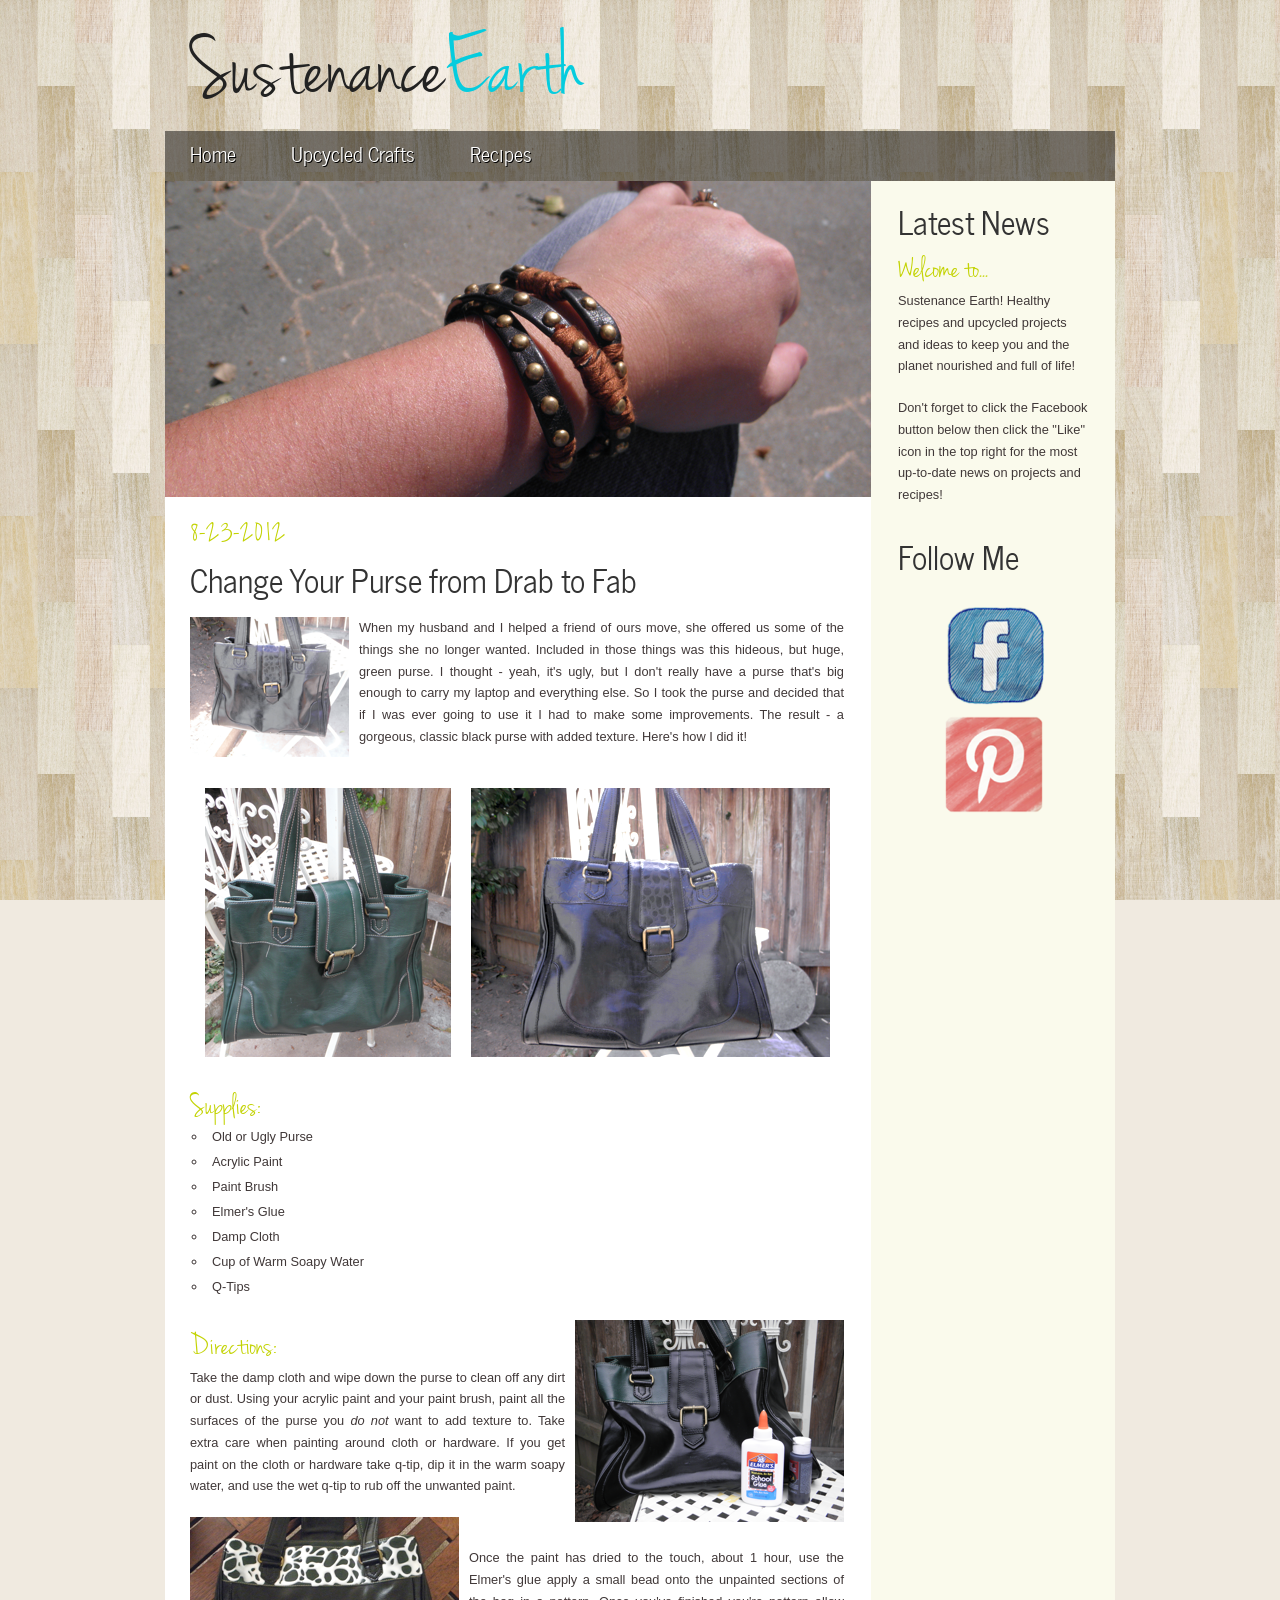
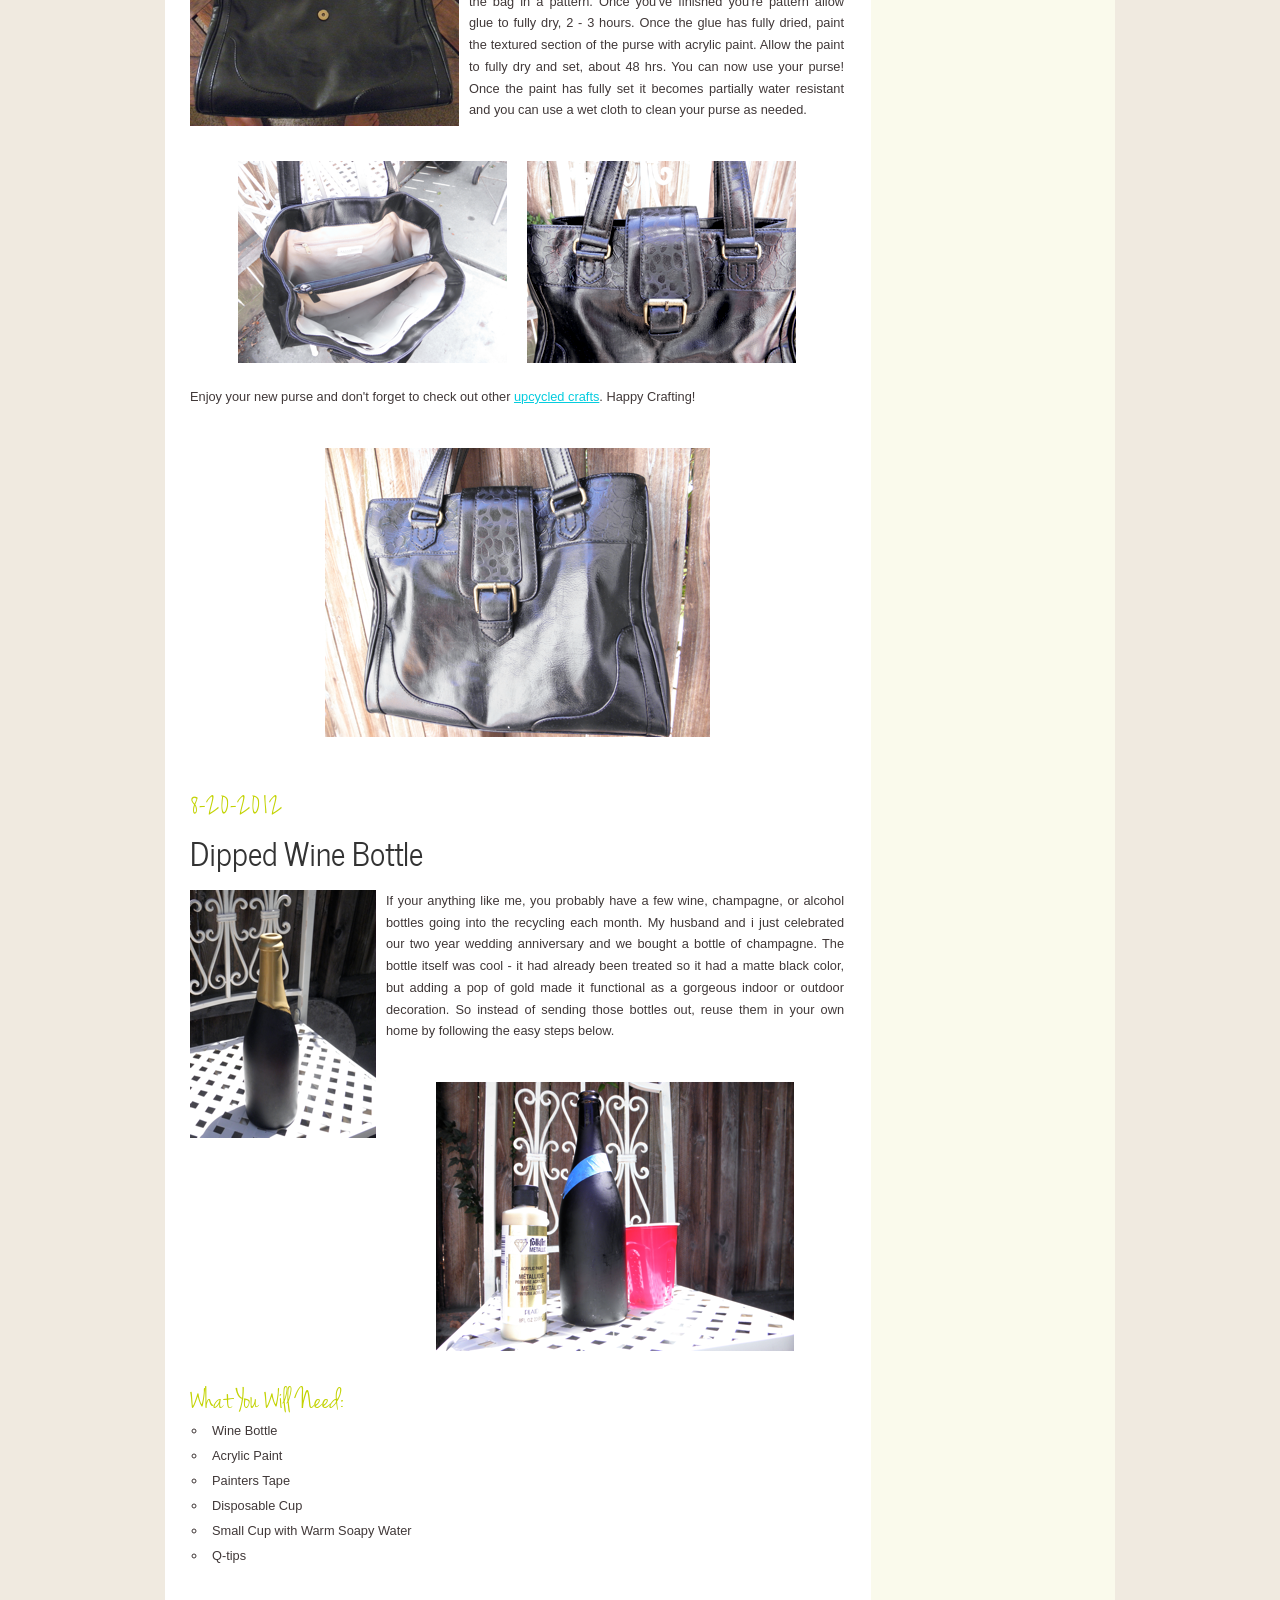
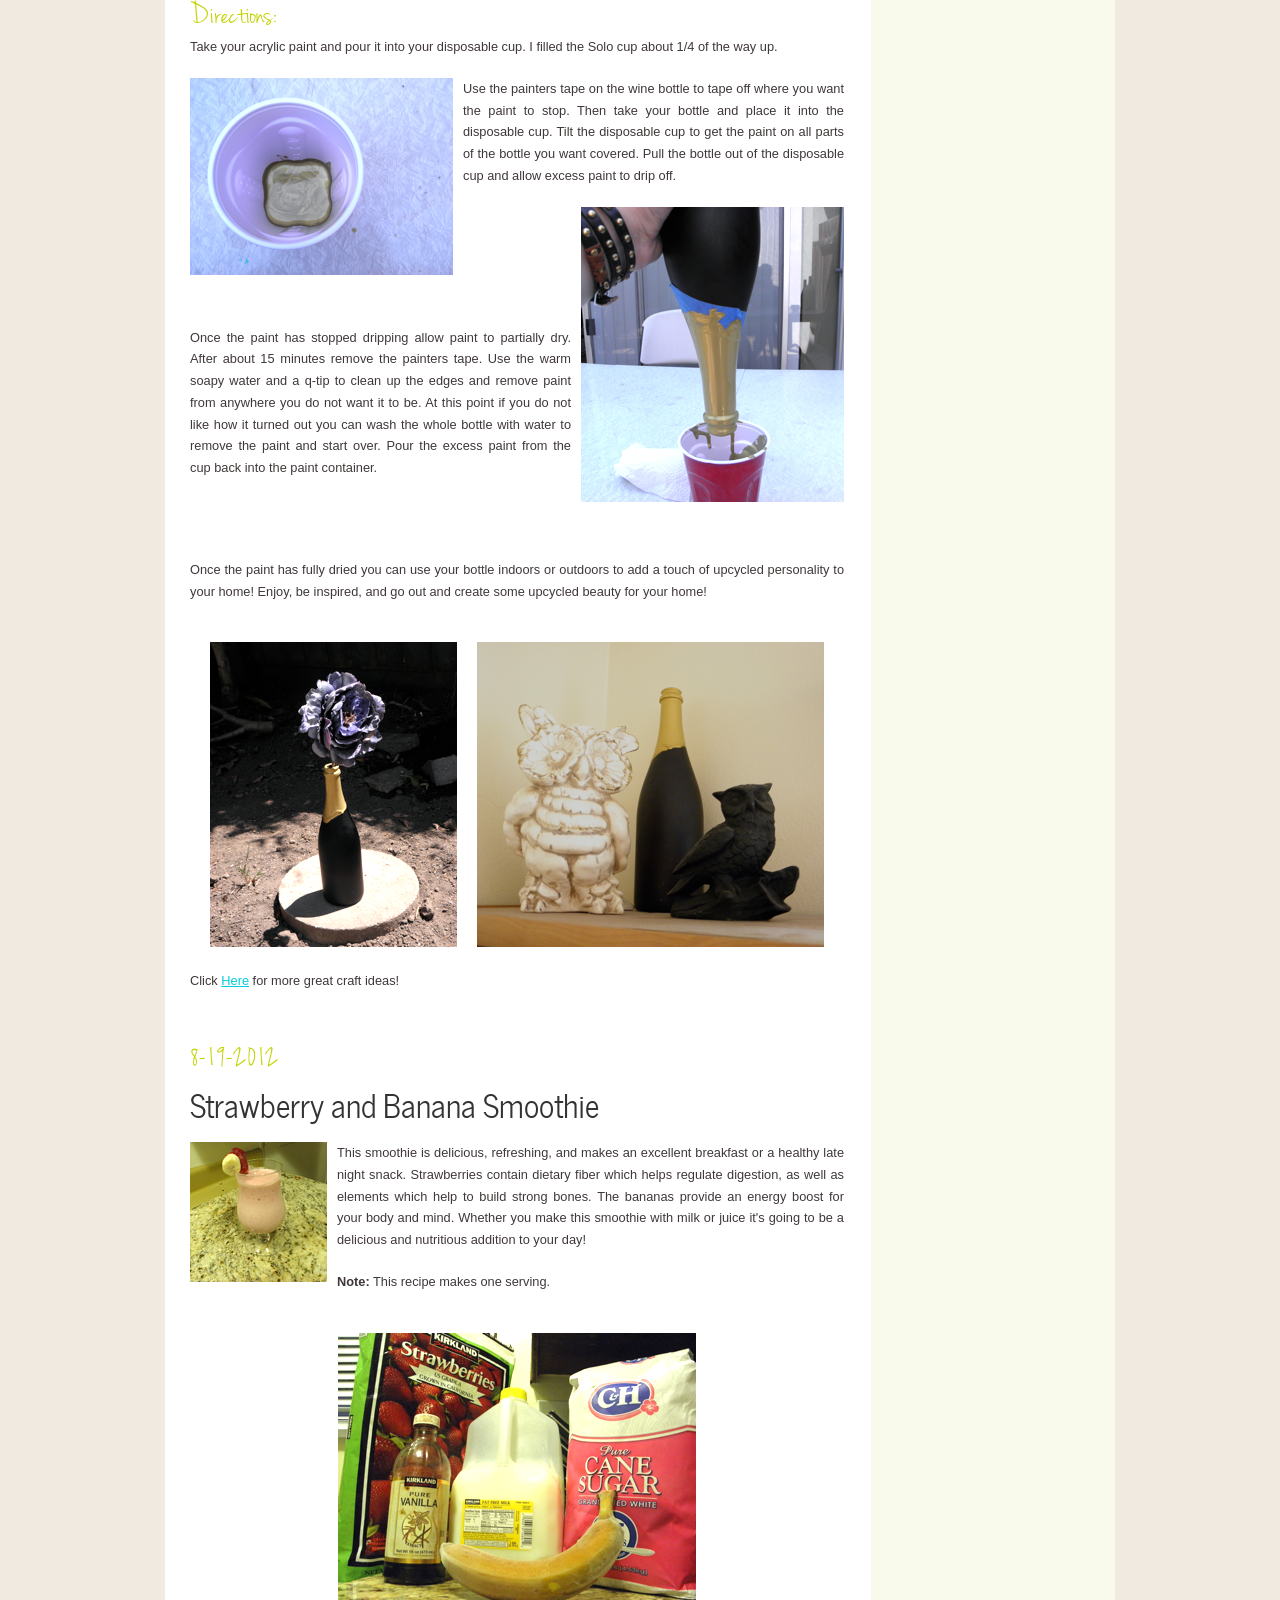
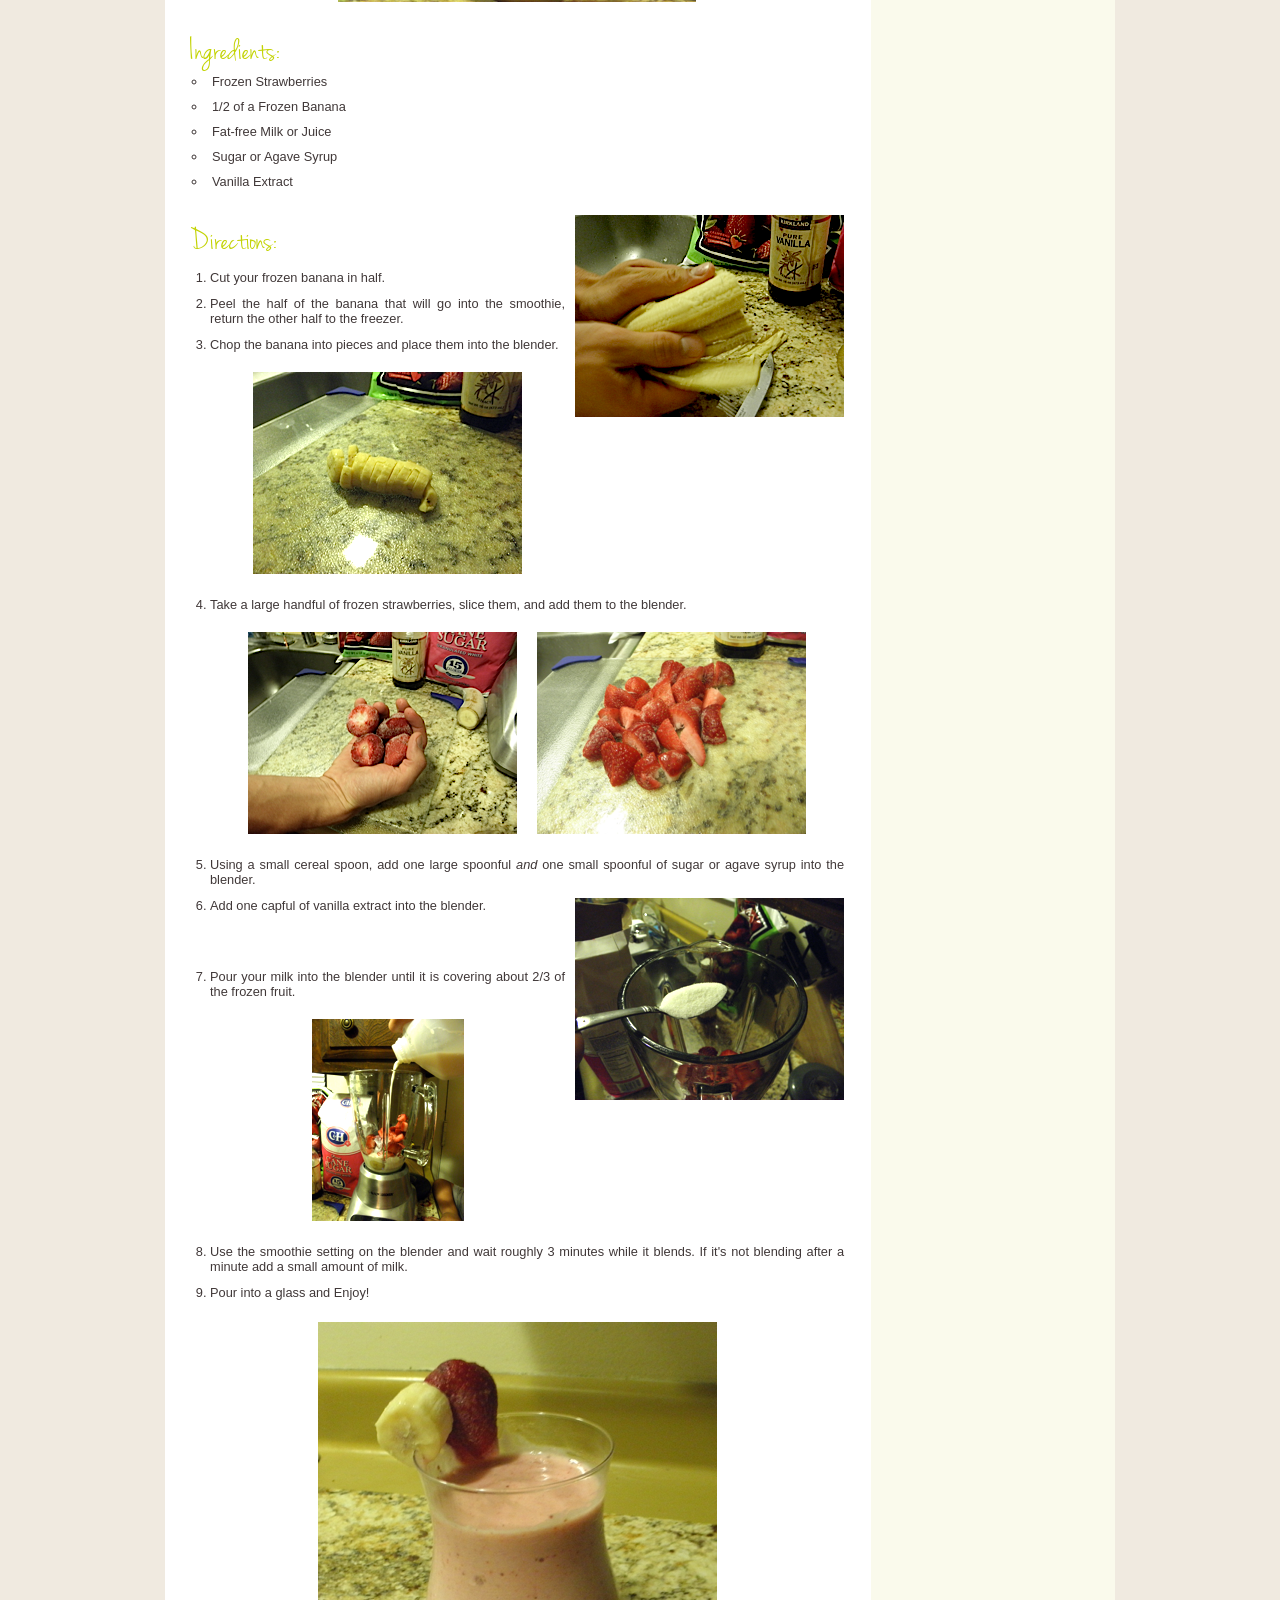
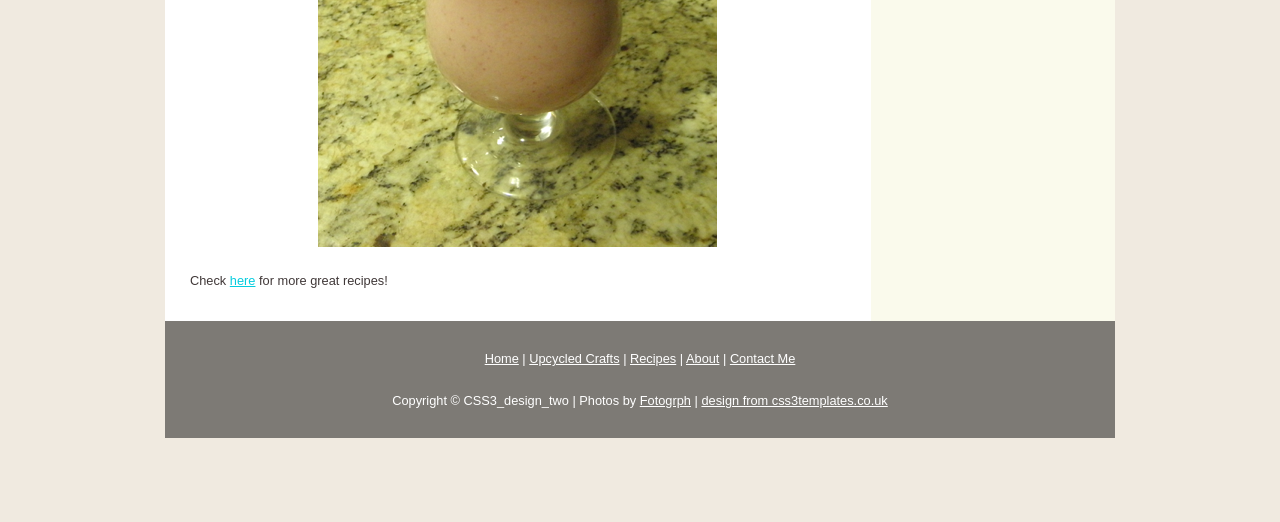
==== index.html @ 49e12008 "changed meta description and keywords on home page" ====
<!DOCTYPE HTML>
<html>

<head>
  <title>SustenanceEarth | Upcycled Crafts and Healthy Recipes</title>
  <meta name="description" content="Easy upcycled crafts and quick healthy recipes to keep you and the planet nourished and full of life." />
  <meta name="keywords" content="upcycled,crafts,recipes,healthy" />
  <meta http-equiv="content-type" content="text/html; charset=UTF-8" />
  <link rel="stylesheet" type="text/css" href="css/style.css" />
  <link rel="shortcut icon" href="images/earth_favicon.png" type="image/x-icon" />
  <!-- modernizr enables HTML5 elements and feature detects -->
  <script type="text/javascript" src="js/modernizr-1.5.min.js"></script>
</head>

<body>
  <div id="main">
    <header>
      <div id="logo">
        <!-- class="logo_colour", allows you to change the colour of the text -->
        <h1><a href="index.html">Sustenance<span class="logo_colour">Earth</span></a></h1>
      </div>
      <nav>
        <ul class="sf-menu" id="nav">
          <li><a href="index.html">Home</a></li>
	  <li><a href="crafts.html">Upcycled Crafts</a></li>          
          <li><a href="recipes.html">Recipes</a></li>
        </ul>
      </nav>
    </header>
    <div id="site_content">
      <div id="sidebar_container">
        <div class="sidebar">
          <h1>Latest News</h1>
          <h2>Welcome to...</h2>
          <p>Sustenance Earth! Healthy recipes and upcycled projects and ideas to keep you and the planet nourished and full of life!</p> 
	  <p>Don't forget to click the Facebook button below then click the "Like" icon in the top right for the most up-to-date news on projects and recipes!</p>
        </div>
        <div class="sidebar">
          <h1>Follow Me</h1>
          <div class="center">
		<a href="http://facebook.com/sustenanceearth"><img src="images/facebook_icon.png"/></a>
	  	<a href="https://pinterest.com/sustenanceearth"><img src="images/pinterest_icon.png"/></a>
	  </div>
        </div>
      </div>
      <div id="content">
        <ul class="slideshow">
          <li class="show"><a href="shoestrap.html"><img width="706" height="316" src="images/finished_bracelet_home.png" alt="Upcycled Shoe Strap Wrap Bracelet" /></a></li>
	  <li><a href="artichokepizza.html"><img width="706" height="316" src="images/apizza_cooked_home.png" alt="Artichoke and Sun Dried Tomato Pizza Recipe"/></a></li>	  
	  <li><a href="gold_winebottle.html"><img width="706" height="316" src="images/decorative_vase_home.png" alt="Upcycled Wine Bottle Vase"/></a></li>
	  <li><a href="purse_makeover.html"><img width="706" height="316" src="images/purse-makeover-home.png" alt="Drab to Fab Purse Makeover, Black Textured Purse"/></a></li>
        </ul>
    <div id="content_item">
	   <h2>8-23-2012</h2>
	   <h1>Change Your Purse from Drab to Fab</h1>
	   <span class="left"><img src="images/purse-makeover/finished-purse.png" alt="Completed Purse Makeover"/></span>
 		<p>When my husband and I helped a friend of ours move, she offered us some of the things she no longer wanted. Included in those things was this hideous, but huge, green purse. I thought - yeah, it's ugly, but I don't really have a purse that's big enough to carry my laptop and everything else. So I took the purse and decided that if I was ever going to use it I had to make some improvements. The result - a gorgeous, classic black purse with added texture. Here's how I did it!</p>
	    <span class="center"><span class="right-padded"><img src="images/purse-makeover/purse-before.png" alt="Green Purse Before Being Painted"/></span><img src="images/purse-makeover/after-purse.png" alt="Green Purse After Being Painted, Black with Texture."/></span>
		
		<h2>Supplies:</h2>
		 <ul>
               		<li>Old or Ugly Purse</li>
           		<li>Acrylic Paint</li>
           		<li>Paint Brush</li>
               		<li>Elmer's Glue</li>
			<li>Damp Cloth</li>
			<li>Cup of Warm Soapy Water</li>
			<li>Q-Tips</li>
        	 </ul>

	    <span class="right"><img src="images/purse-makeover/ready-for-texture.png" alt="Purse Painted Black Except for Top, Elmer's Glue, and Black Acrylic Paint Bottle"/></span>	
	 
		<h2>Directions:</h2>
			<p>Take the damp cloth and wipe down the purse to clean off any dirt or dust. Using your acrylic paint and your paint brush, paint all the surfaces of the purse you <i>do not</i> want            to add texture to. Take extra care when painting around cloth or hardware. If you get paint on the cloth or hardware take q-tip, dip it in the warm soapy water, and use the wet q-tip 				to rub off the unwanted paint.</p>
           	<span class="left"><img src="images/purse-makeover/texture.png" alt="Elmer's Glue on Purse to Add Texture"/></span>
		<br><br>
			<p>Once the paint has dried to the touch, about 1 hour, use the Elmer's glue apply a small bead onto the unpainted sections of the bag in a pattern. Once you've finished you're pattern allow glue to fully dry, 2 - 3 hours. Once the glue has fully dried, paint the textured section of the purse with acrylic paint. Allow the paint to fully dry and set, about 48 hrs. You can now use your purse! Once the paint has fully set it becomes partially water resistant and you can use a wet cloth to clean your purse as needed.</p>
		<span class="center"><span class="right-padded"><img src="images/purse-makeover/inside-bag.png" alt="Inside of the Paint Purse"/></span><img src="images/purse-makeover/closeup-texture.png" alt="Close Up of Texture on Painted Purse"/></span>
		<p>Enjoy your new purse and don't forget to check out other <a href="crafts.html">upcycled crafts</a>. Happy Crafting!</p>    
         <span class="center"><img src="images/purse-makeover/completed-purse.png" alt="Textured Black Upcycled Purse"/></span>
        </div> 
<div id="content_item">
	   <h2>8-20-2012</h2>
	   <h1>Dipped Wine Bottle</h1>
	   <span class="left"><img src="images/dipped_bottle/dipped_tiny.png" alt="Golden Paint Dipped Wine Bottle"/></span>
 		<p>If your anything like me, you probably have a few wine, champagne, or alcohol bottles going into the recycling each month. My husband and i just celebrated our two year wedding anniversary 			 and we bought a bottle of champagne. The bottle itself was cool - it had already been treated so it had a matte black color, but adding a pop of gold made it functional as a gorgeous 			 indoor or outdoor decoration. So instead of sending those bottles out, reuse them in your own home by following the easy steps below.  </p>
	   <span class="center"><img src="images/dipped_bottle/dipped_supplies.png" alt="Gold paint, Black Bottle, and Red SOLO Cup Supplies"/></span>
		<h2>What You Will Need:</h2>
		 <ul>
                   <li>Wine Bottle</li>
                   <li>Acrylic Paint</li>
	           <li>Painters Tape</li>
                   <li>Disposable Cup</li>
                   <li>Small Cup with Warm Soapy Water</li>  
                   <li>Q-tips</li>
                </ul>
		<h2>Directions:</h2>
                  <p>Take your acrylic paint and pour it into your disposable cup. I filled the Solo cup about 1/4 of the way up.</p>
	  <span class="left"><img src="images/dipped_bottle/paint_cup.png" alt="Gold Paint in Red SOLO Cup"/></span>
		  <p>Use the painters tape on the wine bottle to tape off where you want the paint to stop. Then take your bottle and place it into the disposable cup. Tilt the disposable cup to get the paint on all parts of the bottle you want covered. Pull the bottle out of the disposable cup and allow excess paint to drip off.</p>
	  <span class="right"><img src="images/dipped_bottle/allow_drip.png" alt="Dripping Paint off Golden Upcycled Wine Bottle"/></span>	
	  <br><br><br><br><br><br><br><br>
	  <p>Once the paint has stopped dripping allow paint to partially dry. After about 15 minutes remove the painters tape. Use the warm soapy water and a q-tip to clean up the edges and remove paint from  	      anywhere you do not want it to be. At this point if you do not like how it turned out you can wash the whole bottle with water to remove the paint and start over. Pour the excess paint from the 	      cup back into the paint container.</p>
	 <br><br><br><br>
         <p>Once the paint has fully dried you can use your bottle indoors or outdoors to add a touch of upcycled personality to your home! Enjoy, be inspired, and go out and create some upcycled   	       	 	        beauty for your home!</p>
	 <span class="center"><span class="right-padded"><img src="images/dipped_bottle/dipped_vase.png" alt="Upcycled Golden Wine Bottle Vase"/></span><img src="images/dipped_bottle/bottle_shelf.png" 		       alt="Upcycled Wine Bottle Color-Pop Decoration"/></span>
	 <p>Click <a hre="crafts.html">Here</a> for more great craft ideas!</p>
        </div>        
        <div id="content_item">
	   <h2>8-19-2012</h2>
	   <h1>Strawberry and Banana Smoothie</h1>
	   <span class="left"><img src="images/sb_smoothie/smoothie_tiny.png" alt="Strawberry Banana Smoothie in a Garnished Glass"/></span>
 		<p>This smoothie is delicious, refreshing, and makes an excellent breakfast or a healthy late night snack. Strawberries contain dietary fiber which helps regulate digestion, as well as 	 			elements which help to build strong bones. The bananas provide an energy boost for your body and mind. Whether you make this smoothie with milk or juice it's going to be a delicious 				and nutritious addition to your day!</p><p> <strong>Note:</strong> This recipe makes one serving.</p>
	    <span class="center"><img src="images/sb_smoothie/sb_ingredients.png" alt="Costco Ingredients, Frozen Strawberries, Frozen Banana, Fat Free Milk, Sugar, Vanilla Extract for Strawberry Banana 		               Smoothie"/></span>
		<h2>Ingredients:</h2>
		 <ul>
               		<li>Frozen Strawberries</li>
           		<li>1/2 of a Frozen Banana</li>
           		<li>Fat-free Milk or Juice</li>
               		<li>Sugar or Agave Syrup</li>
              		<li>Vanilla Extract</li>
        	 </ul>

	    <span class="right"><img src="images/sb_smoothie/peelbanana(small).png" alt="How to Peel the Frozen Banana"/></span>	
	 
		<h2>Directions:</h2>
		<ol>
           		<li>Cut your frozen banana in half. </li>
			<li> Peel the half of the banana that will go into the smoothie, return the other half to the freezer.</li>
			<li>Chop the banana into pieces and place them into the blender.</li>
		 <span class="center"><img src="images/sb_smoothie/chopped_bananas.png" alt="Chopped Frozen Banana"/></span>
			<li>Take a large handful of frozen strawberries, slice them, and add them to the blender.</li>
		 <span class="center"><span class="right-padded"><img src="images/sb_smoothie/strawberry_handful.png" alt="Handful of Frozen Strawberries"/></span><img src="images/sb_smoothie/chopped_strawberry.png" alt="Chopped up Frozen Strawberry for Strawberry Banana Smoothie"/></span>
			<li>  Using a small cereal spoon, add one large spoonful <i>and</i> one small spoonful of sugar or agave syrup into the blender.</li>
               <span class="right"><img src="images/sb_smoothie/sugar(small).png" alt="Tablespoon of Sugar for Strawberry Banana Smoothie"/></span>	
			<li>Add one capful of vanilla extract into the blender.</li>
		<br><br><br>		
           		<li>Pour your milk into the blender until it is covering about 2/3 of the frozen fruit.</li>
		<span class="center"><img src="images/sb_smoothie/pour_milk.png" alt="Pouring Milk for the Strawberry Banana Smoothie"/></span>
            		<li>Use the smoothie setting on the blender and wait roughly 3 minutes while it blends. If it's not blending after a minute add a small amount of milk.</li>
			<li>Pour into a glass and Enjoy!</li>
		</ol>
         <span class="center"><img src="images/sb_smoothie/finished_smoothie.png" alt="Strawberry Banana Smoothie Garnished with a Strawberry and Slice of Banana"/></span><p>Check <a href="recipes.html">here</a> for more great recipes!</p>
        </div>
      </div>
    </div>
    <footer>
      <p><a href="index.html">Home</a> | <a href="crafts.html">Upcycled Crafts</a> | <a href="recipes.html">Recipes</a> | <a href="about.html">About</a> | <a href="contact.php">Contact Me</a></p>
      <p>Copyright &copy; CSS3_design_two | Photos by <a href="http://www.fotogrph.com">Fotogrph</a> | <a href="http://www.css3templates.co.uk">design from css3templates.co.uk</a></p>
    </footer>
    <p>&nbsp;</p>
    <p>&nbsp;</p>
  </div>
  <!-- javascript at the bottom for fast page loading -->
  <script type="text/javascript" src="js/jquery.js"></script>
  <script type="text/javascript" src="js/jquery.easing-sooper.js"></script>
  <script type="text/javascript" src="js/jquery.sooperfish.js"></script>
  <script type="text/javascript" src="js/image_fade.js"></script>
  <script type="text/javascript">
    $(document).ready(function() {
      $('ul.sf-menu').sooperfish();
    });
  </script>
</body>
</html>
---- css/style.css ----
@font-face { 
  font-family: Jenna Sue; 
    src: url('../fonts/JennaSue-webfont.eot'); 
    src: local("Jenna Sue"), url('../fonts/JennaSue-webfont.ttf'); 
} 

@font-face { 
  font-family: News Cycle; 
    src: url('../fonts/NewsCycle-Regular.eot'); 
    src: local("News Cycle"), url('../fonts/NewsCycle-Regular.ttf'); 
} 

html { 
  height: 100%;
}

* { 
  margin: 0;
  padding: 0;
}

/* Jennies defined css */
span.right-padded {
    padding: 0 20px 0 0;
}

/* tell the browser to render HTML 5 elements as block */
article, aside, figure, footer, header, hgroup, nav, section { 
  display:block;
}

body { 
  font: normal .80em arial, sans-serif;
  background: #F0EAE0 url(../images/pattern.png) repeat fixed;
  color: #403838;
}

p { 
  padding: 0 0 20px 0;
  line-height: 1.7em;
}

img { 
  border: 0;
}

h1, h2, h3, h4, h5, h6 { 
  font: normal 170% arial, sans-serif;
  color: #444;
  margin: 0;
  padding: 15px 0 5px 0;
}

h1 { 
  color: #333;
  font: 250% 'News Cycle', arial, sans-serif;
  padding: 0 0 16px 0;
}

h2 { 
  font: normal 250% 'Jenna Sue', arial, sans-serif;
  color: #C3D303;  
  margin: 0 0 0 0;
  padding: 10px 0 5px 0;
}

h3 { 
  font: normal 225% 'Jenna Sue', arial, sans-serif;}

h4, h5, h6 { 
  margin: 0;
  padding: 0 0 5px 0;
  font: normal 110% arial, sans-serif;
  color: #B60000;
  line-height: 1.5em;
}

h5, h6 { 
  font: italic 95% arial, sans-serif;
  color: #888;
  padding-bottom: 15px;
}

h6 { 
  color: #362C20;
}

a, a:hover { 
  background: transparent;
  outline: none;
  text-decoration: underline;
  color: #05CCDE;
}

a:hover { 
  text-decoration: none;
  color: #403838;
}

blockquote { 
  margin: 20px 0; 
  padding: 10px 20px 0 20px;
  border: 1px solid #E5E5DB;
  background: #FFF;
}

ul { 
  margin: 2px 0 22px 17px;
}

ul li { 
  list-style-type: circle;
  margin: 0 0 6px 0; 
  padding: 0 0 4px 5px;
}

ol { 
  margin: 8px 0 22px 20px;
}

ol li { 
  margin: 0 0 11px 0;
}

.left { 
  float: left;
  width: auto;
  margin-right: 10px;
}

.right { 
  float: right; 
  width: auto;
  margin-left: 10px;
}

.center { 
  display: block;
  text-align: center;
  margin: 20px auto;
}

#main, header, #logo, nav, #site_content, footer { 
  margin-left: auto; 
  margin-right: auto;
}

#main { 
  width: 950px;
  margin: 20px auto;
}

#header { 
  width: 950px;
  height: 150px;
}

#logo { 
  width: 900px;
  position: relative;
  height: 50px;
  background: transparent;
  padding: 5px 25px;
}

#logo h1 {
  float: left;
  font: normal 700% 'Jenna Sue', arial, sans-serif;
}

#logo h1 a {
  text-decoration: none;
  color: #222;
}

#logo h1 a .logo_colour { 
  color: #05CCDE;
}



nav { 
  float: left;
  height: 50px;
  width: 950px;
  margin: 1px auto 0 auto;
  background: url(../images/transparent.png);
} 

#site_content { 
  width: 950px;
  overflow: hidden;
  margin: 44px auto 0 auto;
  padding: 0px 0px 0px 0px;
  background: #FFF url(../images/site_content.png) repeat-y;
  border-top: 0;
  border-bottom: 0;
} 

#sidebar_container { 
  float: right;
  width: 224px;
  padding: 10px 10px 20px 10px;
}

.sidebar { 
  float: right;
  padding: 0 15px;
  width: 192px;
  margin: 0;
}

.sidebar h1 { 
  padding: 5px 0 0 0;
  margin: 0;
}

#content { 
  text-align: justify;
  width: 706px;
  padding: 0;
  margin: 0;
}

#content_item { 
  width: 654px;
  padding: 10px 0 10px 25px;
}

/* styling for the slideshow on the homepage */
ul.slideshow {
  width: 706px;
  height: 316px;
  overflow: hidden;
  position: relative;
  margin: 0;
  padding: 0;}
  
ul.slideshow li {
  position: absolute;
  margin: 0;
  padding: 0;
  left: 0;
  right: 0;
  list-style: none;}
 
ul.slideshow li.show {
  z-index: 500;}
 
ul img {
  border: none;}
 
footer { 
  width: 950px;
  font: normal 100% arial, sans-serif;
  height: 85px;
  padding: 27px 0 5px 0;
  text-align: center; 
  color: #FFF;
  line-height: 14px;
  background: transparent url(../images/transparent.png) repeat;
}

footer a, footer a:hover { 
  color: #FFF;
  text-decoration: underline;
}

footer a:hover { 
  color: #FFF;
  text-decoration: none;
}

.form_settings { 
  margin: 15px 0 0 0;
}

.form_settings p { 
  padding: 0 0 4px 0;
}

.form_settings span { 
  float: left; 
  width: 200px; 
  text-align: left;
}
  
.form_settings input, .form_settings textarea { 
  padding: 5px; 
  width: 299px; 
  font: 100% arial; 
  border: 1px solid #E5E5DB; 
  background: #FFF; 
  color: #47433F;
  border-radius: 7px 7px 7px 7px;
  -moz-border-radius: 7px 7px 7px 7px;
  -webkit-border: 7px 7px 7px 7px;  
}
  
.form_settings .submit { 
  font: 160% 'News Cycle', arial, sans-serif; 
  border: 0; 
  width: 99px; 
  margin: 0 0 0 212px; 
  height: 33px;
  padding: 0 0 6px 0;
  cursor: pointer; 
  background: #222; 
  color: #FFF;
  border-radius: 7px 7px 7px 7px;
  -moz-border-radius: 7px 7px 7px 7px;
  -webkit-border: 7px 7px 7px 7px;  
}

.form_settings textarea, .form_settings select { 
  font: 100% arial; 
  width: 299px;
}

.form_settings select { 
  width: 310px;
}

.form_settings .checkbox { 
  margin: 4px 0; 
  padding: 0; 
  width: 14px;
  border: 0;
  background: none;
}

.separator { 
  width: 100%;
  height: 0;
  border-top: 1px solid #D9D5CF;
  border-bottom: 1px solid #FFF;
  margin: 0 0 20px 0;
}
  
table { 
  margin: 10px 0 30px 0;
}

table tr th, table tr td { 
  background: #3B3B3B;
  color: #FFF;
  padding: 7px 4px;
  text-align: left;
}
  
table tr td { 
  background: #FFF;
  color: #47433F;
  border-top: 1px solid #ddd;
}



/**
Stylesheet for SooperFish by www.SooperThemes.com
Author: Jurriaan Roelofs
**/

/* Configuration of menu width */
html body ul.sf-menu ul,html body ul.sf-menu ul li { 
  width: 220px;
}

html body ul.sf-menu ul ul 
{ margin: 0 0 0 220px;
}

/* Framework for proper showing/hiding/positioning */
ul.sf-menu,ul.sf-menu * { 
  margin: 0;
  padding: 0;
}

ul.sf-menu { 
  display: block;
  position: relative;
}
  
ul.sf-menu li { 
  display: block;
  list-style: none;
  float: left;
  position: relative;
}
  
ul.sf-menu li:hover { visibility: inherit; /* fixes IE7 'sticky bug' */ }

ul.sf-menu a { 
  display: block;
  position: relative;
}
  
ul.sf-menu ul { 
  position: absolute;
  left: 0;
  width: 150px; 
  top: auto;
  left: -999999px;
}
  
ul.sf-menu ul a { 
  zoom: 1; /* IE6/7 fix */ 
}

ul.sf-menu ul li { 
  float: left; /* Must always be floated otherwise there will be a rogue 1px margin-bottom in IE6/7 */
  width: 150px;
}
  
ul.sf-menu ul ul { 
  top: 0;
  margin: 0 0 0 150px;
}

ul.sf-menu li:hover ul,ul.sf-menu li:focus ul,ul.sf-menu li.sf-hover ul, 
ul.sf-menu ul li:hover ul,ul.sf-menu ul li:focus ul,ul.sf-menu ul li.sf-hover ul,
ul.sf-menu ul ul li:hover ul,ul.sf-menu ul ul li:focus ul,ul.sf-menu ul ul li.sf-hover ul,
ul.sf-menu ul ul ul li:hover ul,ul.sf-menu ul ul ul li:focus ul,ul.sf-menu ul ul ul li.sf-hover ul { 
  left: auto;
}
  
ul.sf-menu li:hover ul ul,ul.sf-menu li:focus ul ul,ul.sf-menu li.sf-hover ul ul,
ul.sf-menu ul li:hover ul ul,ul.sf-menu ul li:focus ul ul,ul.sf-menu ul li.sf-hover ul ul,
ul.sf-menu ul ul li:hover ul ul,ul.sf-menu ul ul li:focus ul ul,ul.sf-menu ul ul li.sf-hover ul ul,
ul.sf-menu ul ul ul li:hover ul ul,ul.sf-menu ul ul ul li:focus ul ul,ul.sf-menu ul ul ul li.sf-hover ul ul { 
  left: -999999px;
}

/* autoArrows CSS */
span.sf-arrow { 
  width: 7px;
  height: 7px;
  position: absolute;
  top: 23px;
  right: 5px;
  display: block;
  background: url(../images/arrows-white.png) no-repeat 0 0;
  overflow: hidden; /* making sure IE6 doesn't overflow and expand the box */
  font-size: 1px;
}

ul ul span.sf-arrow { 
  right: 10;
  top: 25px;
  background-position: 0 100%;
}

/* theming the menu */
ul#nav { 
  float: left;
}

ul#nav ul { 
  background: url(../images/menu_hover.png) repeat;
  padding-bottom: 15px;
  margin-top: 2px;
}

ul#nav li a { 
  padding: 6px 25px 12px 25px;
  font: 160% 'News Cycle', arial, sans;
  text-shadow: 1px 1px #000;
  text-decoration: none;
  color: #FFF;
  margin-right: 5px;
}

ul#nav ul li a { 
  padding: 7px 25px 7px 25px;
}

ul#nav li a:hover,ul#nav li a:focus { 
  color: #05CCDE;
}
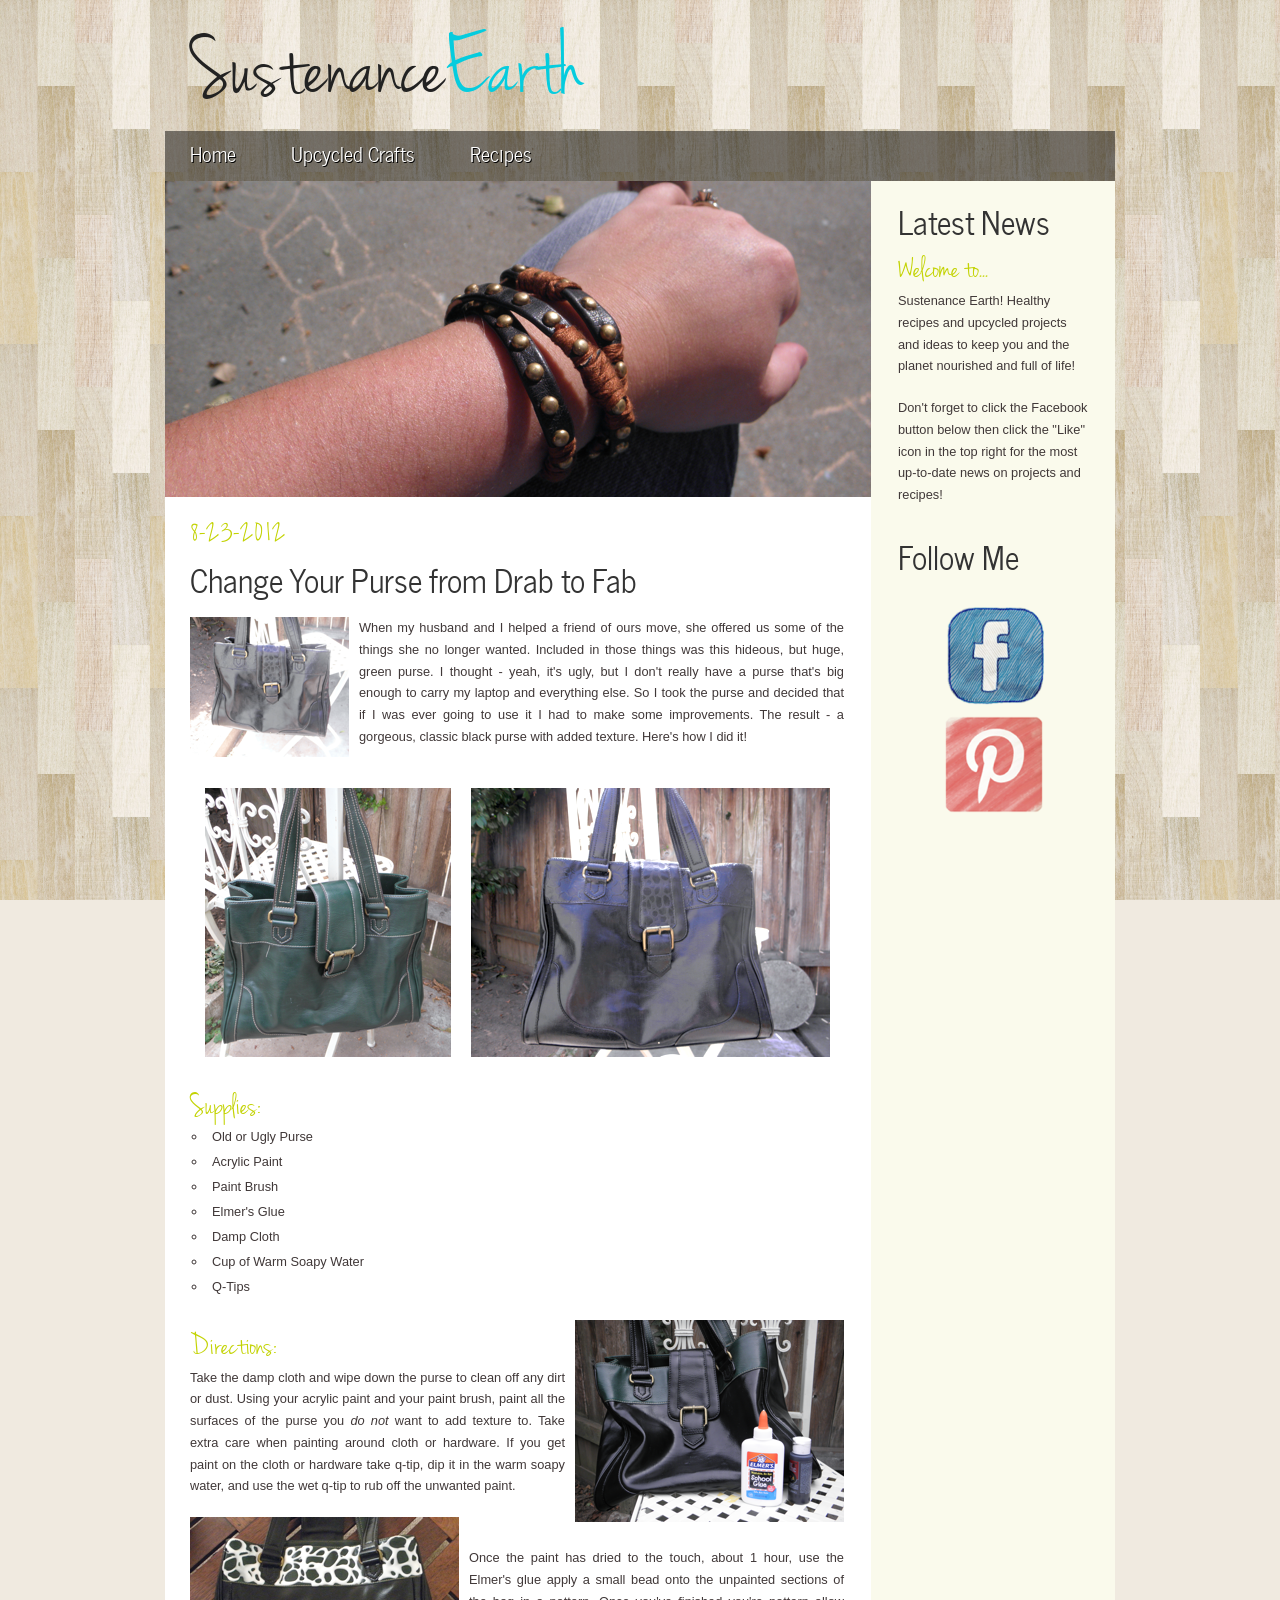
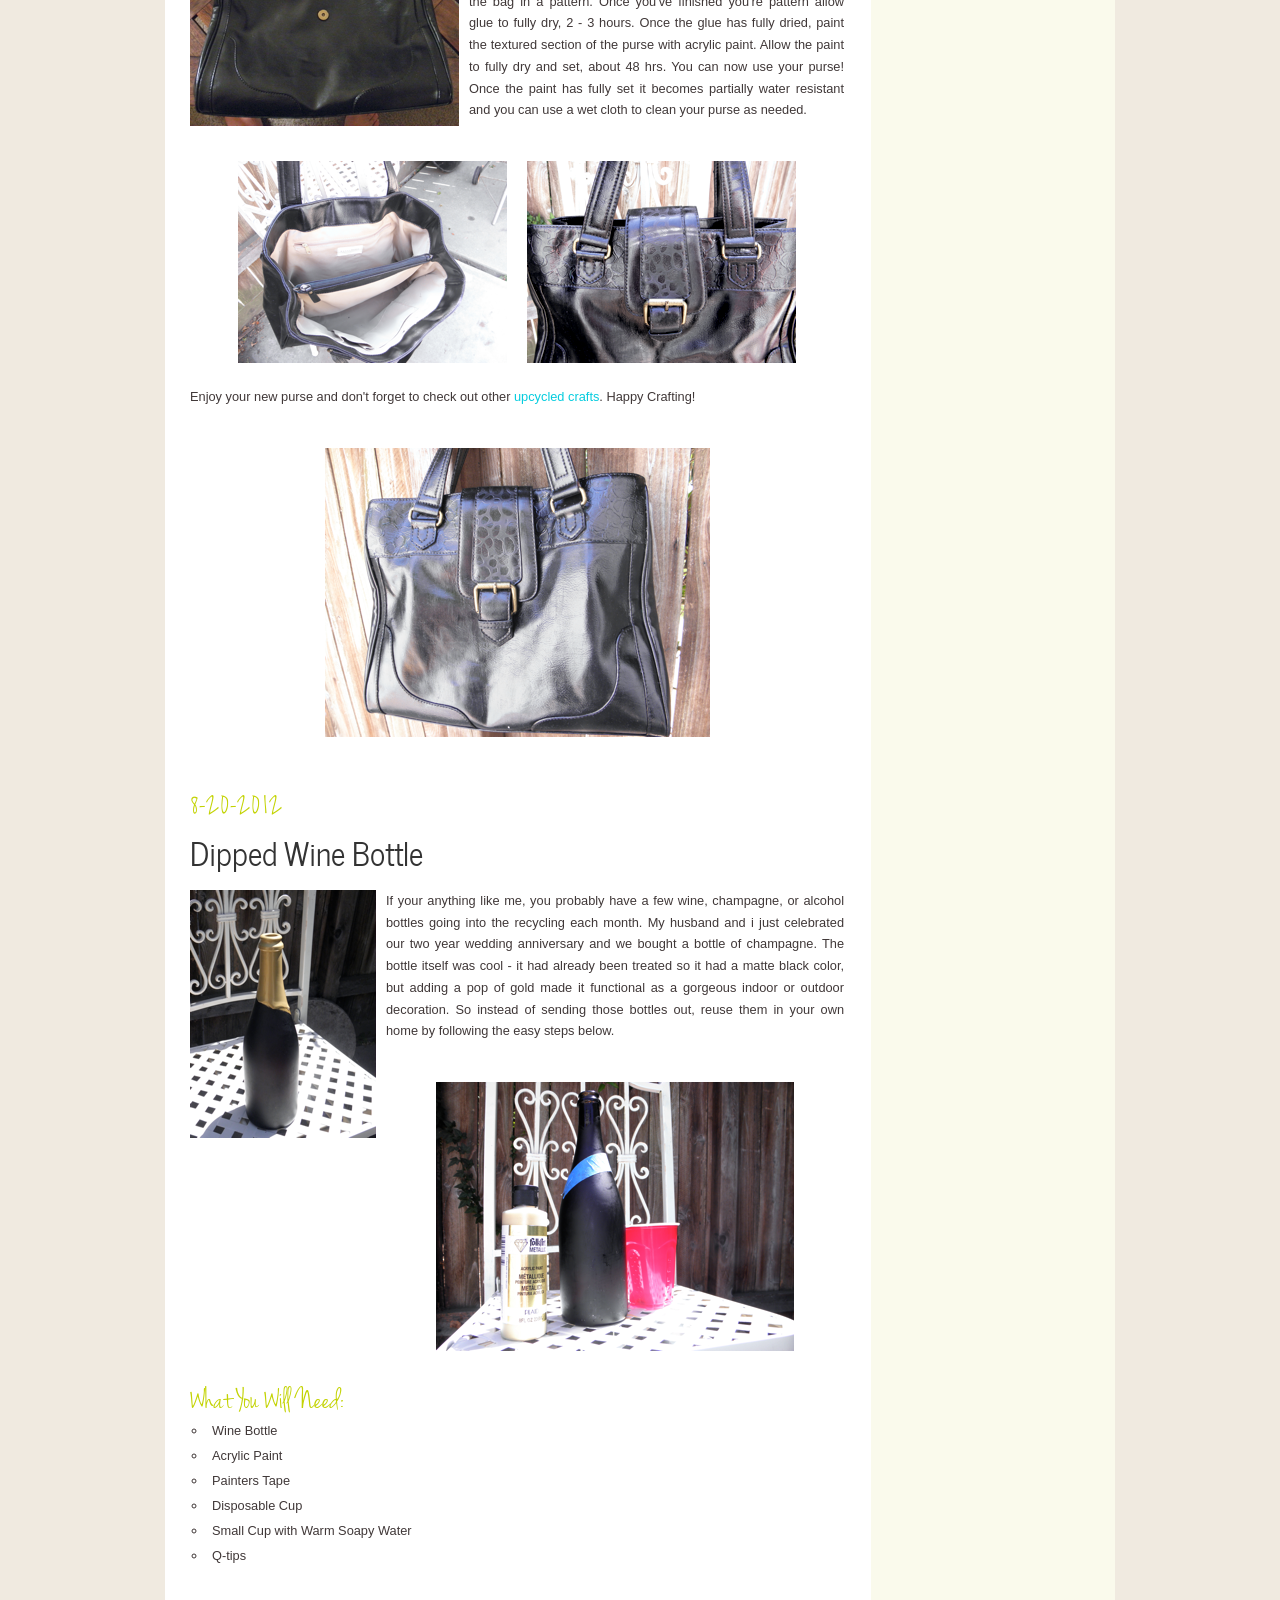
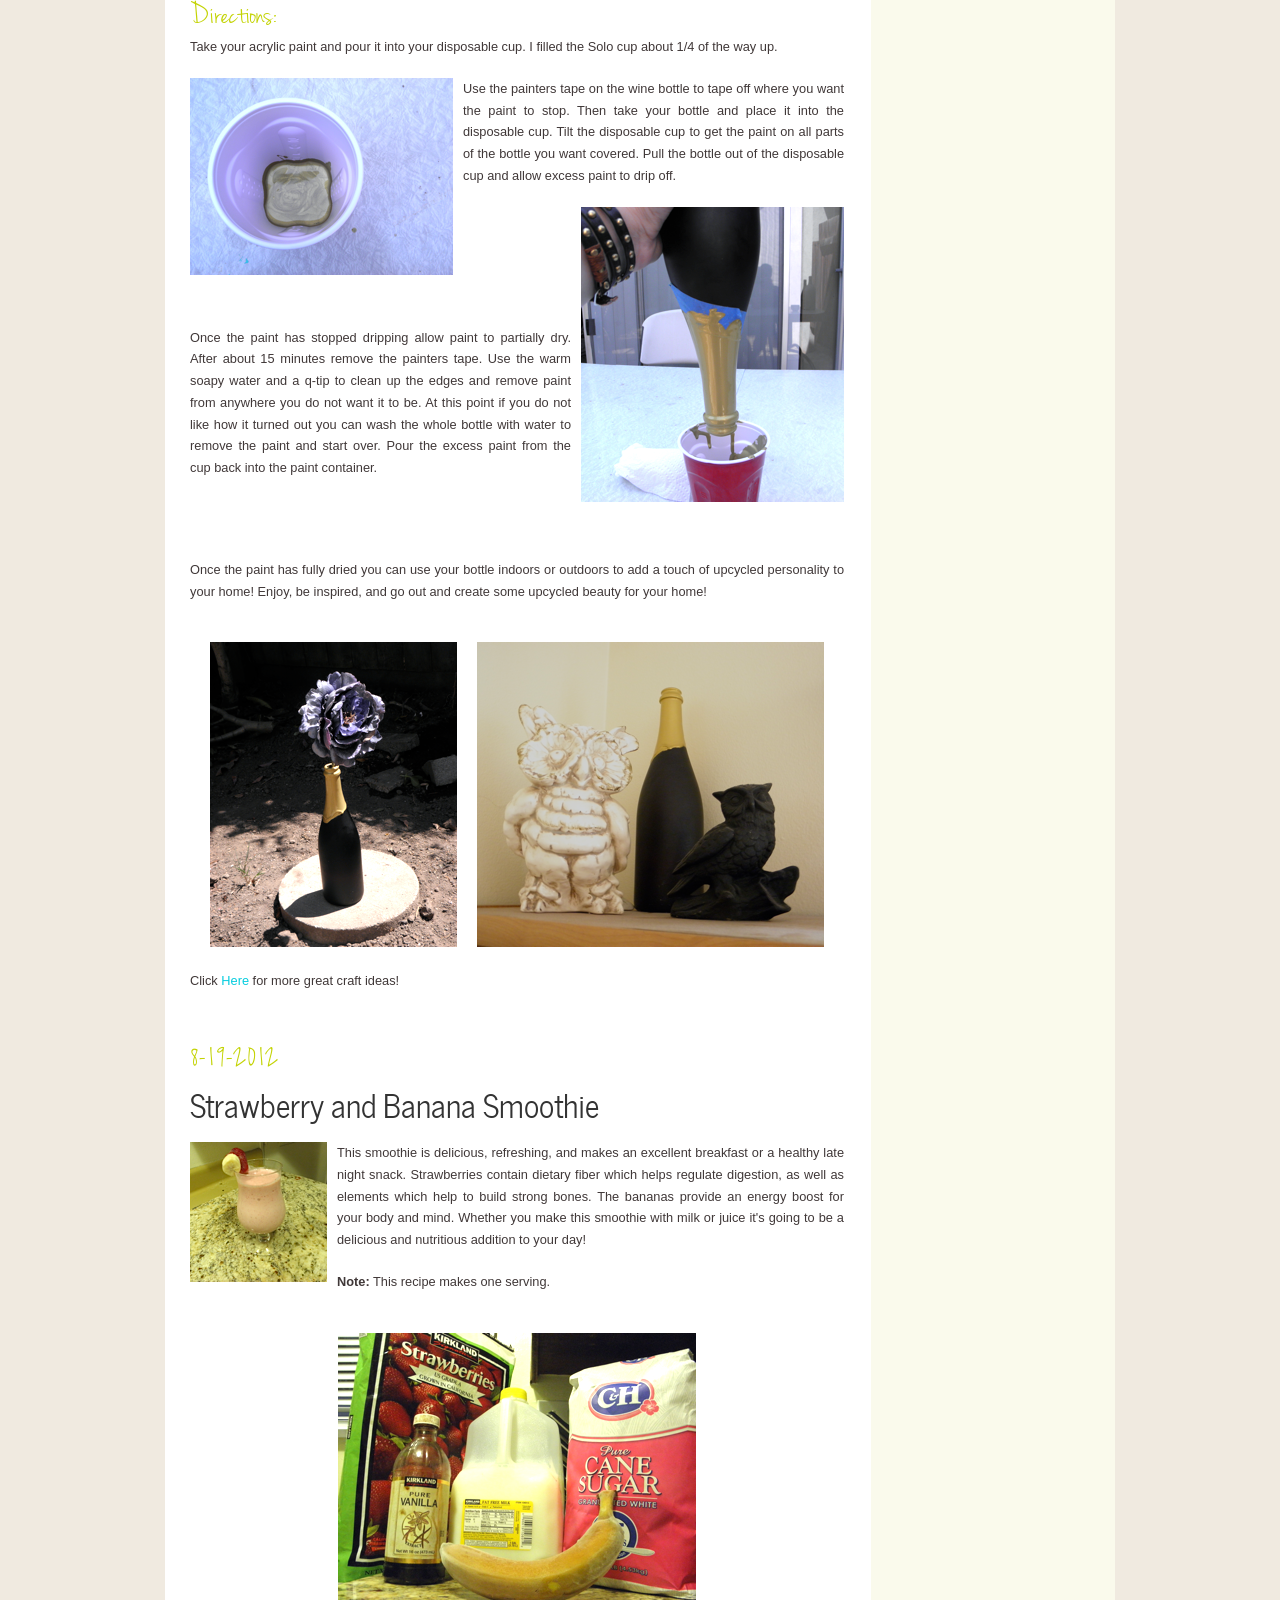
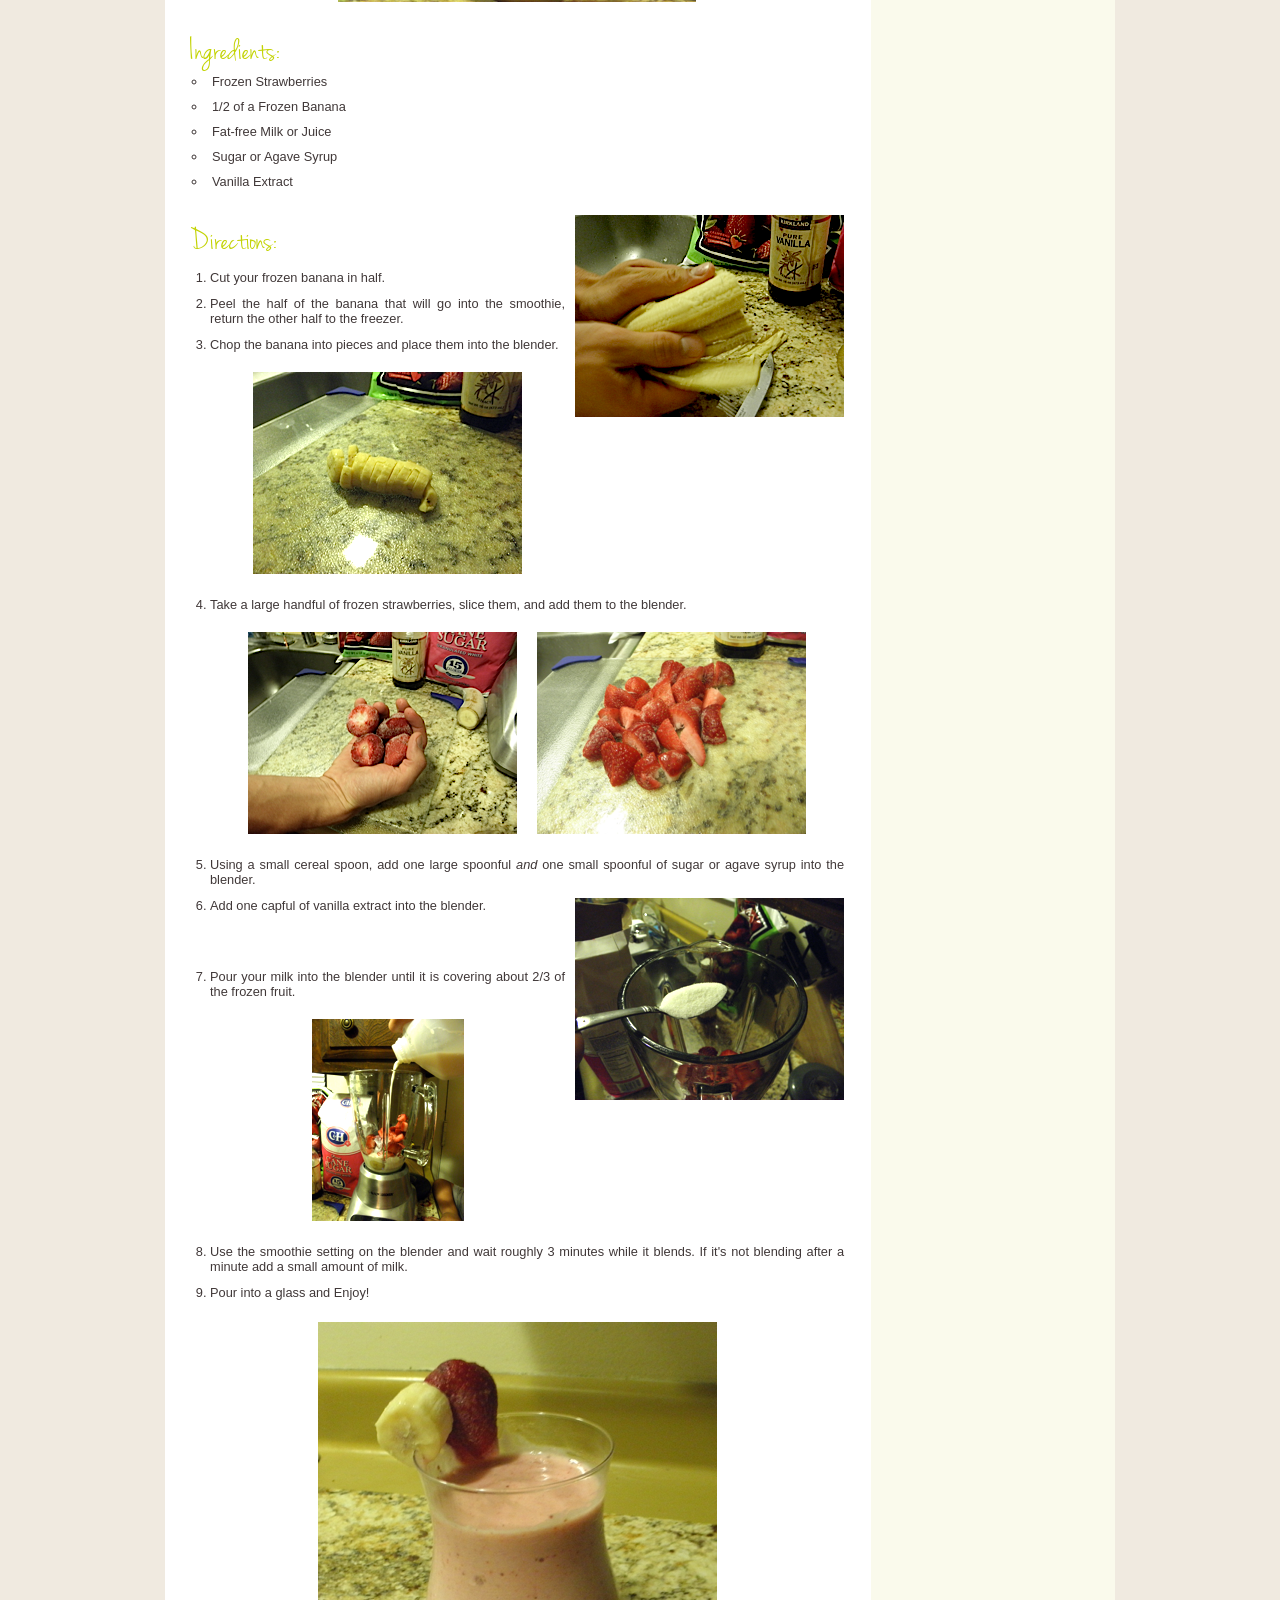
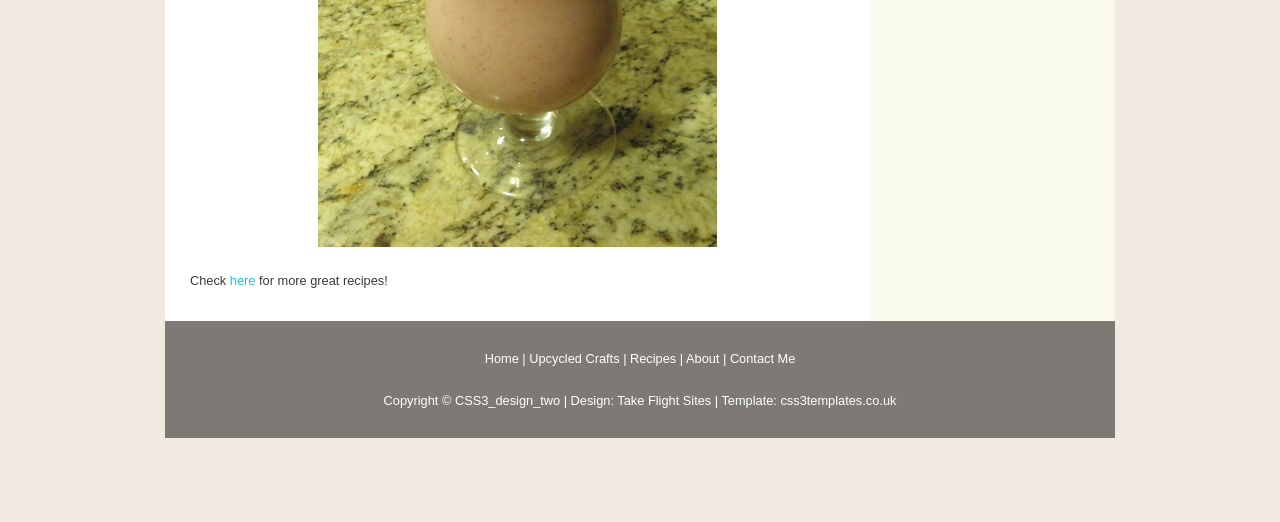
==== commit f89082ed: "updating all footers to include take flight sites" ====
--- a/index.html
+++ b/index.html
@@ -145,8 +145,16 @@
       </div>
     </div>
     <footer>
-      <p><a href="index.html">Home</a> | <a href="crafts.html">Upcycled Crafts</a> | <a href="recipes.html">Recipes</a> | <a href="about.html">About</a> | <a href="contact.php">Contact Me</a></p>
-      <p>Copyright &copy; CSS3_design_two | Photos by <a href="http://www.fotogrph.com">Fotogrph</a> | <a href="http://www.css3templates.co.uk">design from css3templates.co.uk</a></p>
+      <p><a href="index.html">Home</a> |
+         <a href="crafts.html">Upcycled Crafts</a> |
+         <a href="recipes.html">Recipes</a> |
+         <a href="about.html">About</a> |
+         <a href="contact.php">Contact Me</a>
+      </p>
+      <p>Copyright &copy; CSS3_design_two |
+         Design: <a href="http://takeflightsites.com">Take Flight Sites</a> | 
+         Template: <a href="http://www.css3templates.co.uk">css3templates.co.uk</a>
+      </p>
     </footer>
     <p>&nbsp;</p>
     <p>&nbsp;</p>
--- a/css/style.css
+++ b/css/style.css
@@ -19,11 +19,6 @@
   padding: 0;
 }
 
-/* Jennies defined css */
-span.right-padded {
-    padding: 0 20px 0 0;
-}
-
 /* tell the browser to render HTML 5 elements as block */
 article, aside, figure, footer, header, hgroup, nav, section { 
   display:block;
@@ -87,13 +82,13 @@
 
 a, a:hover { 
   background: transparent;
+  text-decoration: none;
   outline: none;
+  color: #05CCDE;
+}
+
+a:hover { 
   text-decoration: underline;
-  color: #05CCDE;
-}
-
-a:hover { 
-  text-decoration: none;
   color: #403838;
 }
 
@@ -144,6 +139,7 @@
   margin-left: auto; 
   margin-right: auto;
 }
+
 
 #main { 
   width: 950px;
@@ -191,7 +187,6 @@
   width: 950px;
   overflow: hidden;
   margin: 44px auto 0 auto;
-  padding: 0px 0px 0px 0px;
   background: #FFF url(../images/site_content.png) repeat-y;
   border-top: 0;
   border-bottom: 0;
@@ -263,12 +258,10 @@
 
 footer a, footer a:hover { 
   color: #FFF;
-  text-decoration: underline;
 }
 
 footer a:hover { 
   color: #FFF;
-  text-decoration: none;
 }
 
 .form_settings { 
@@ -477,3 +470,14 @@
 ul#nav li a:hover,ul#nav li a:focus { 
   color: #05CCDE;
 }
+
+/* Jennies defined css */
+span.right-padded {
+    padding: 0 20px 0 0;
+}
+
+.padded {
+  padding: 0px 0px 0px 10px;
+}
+
+
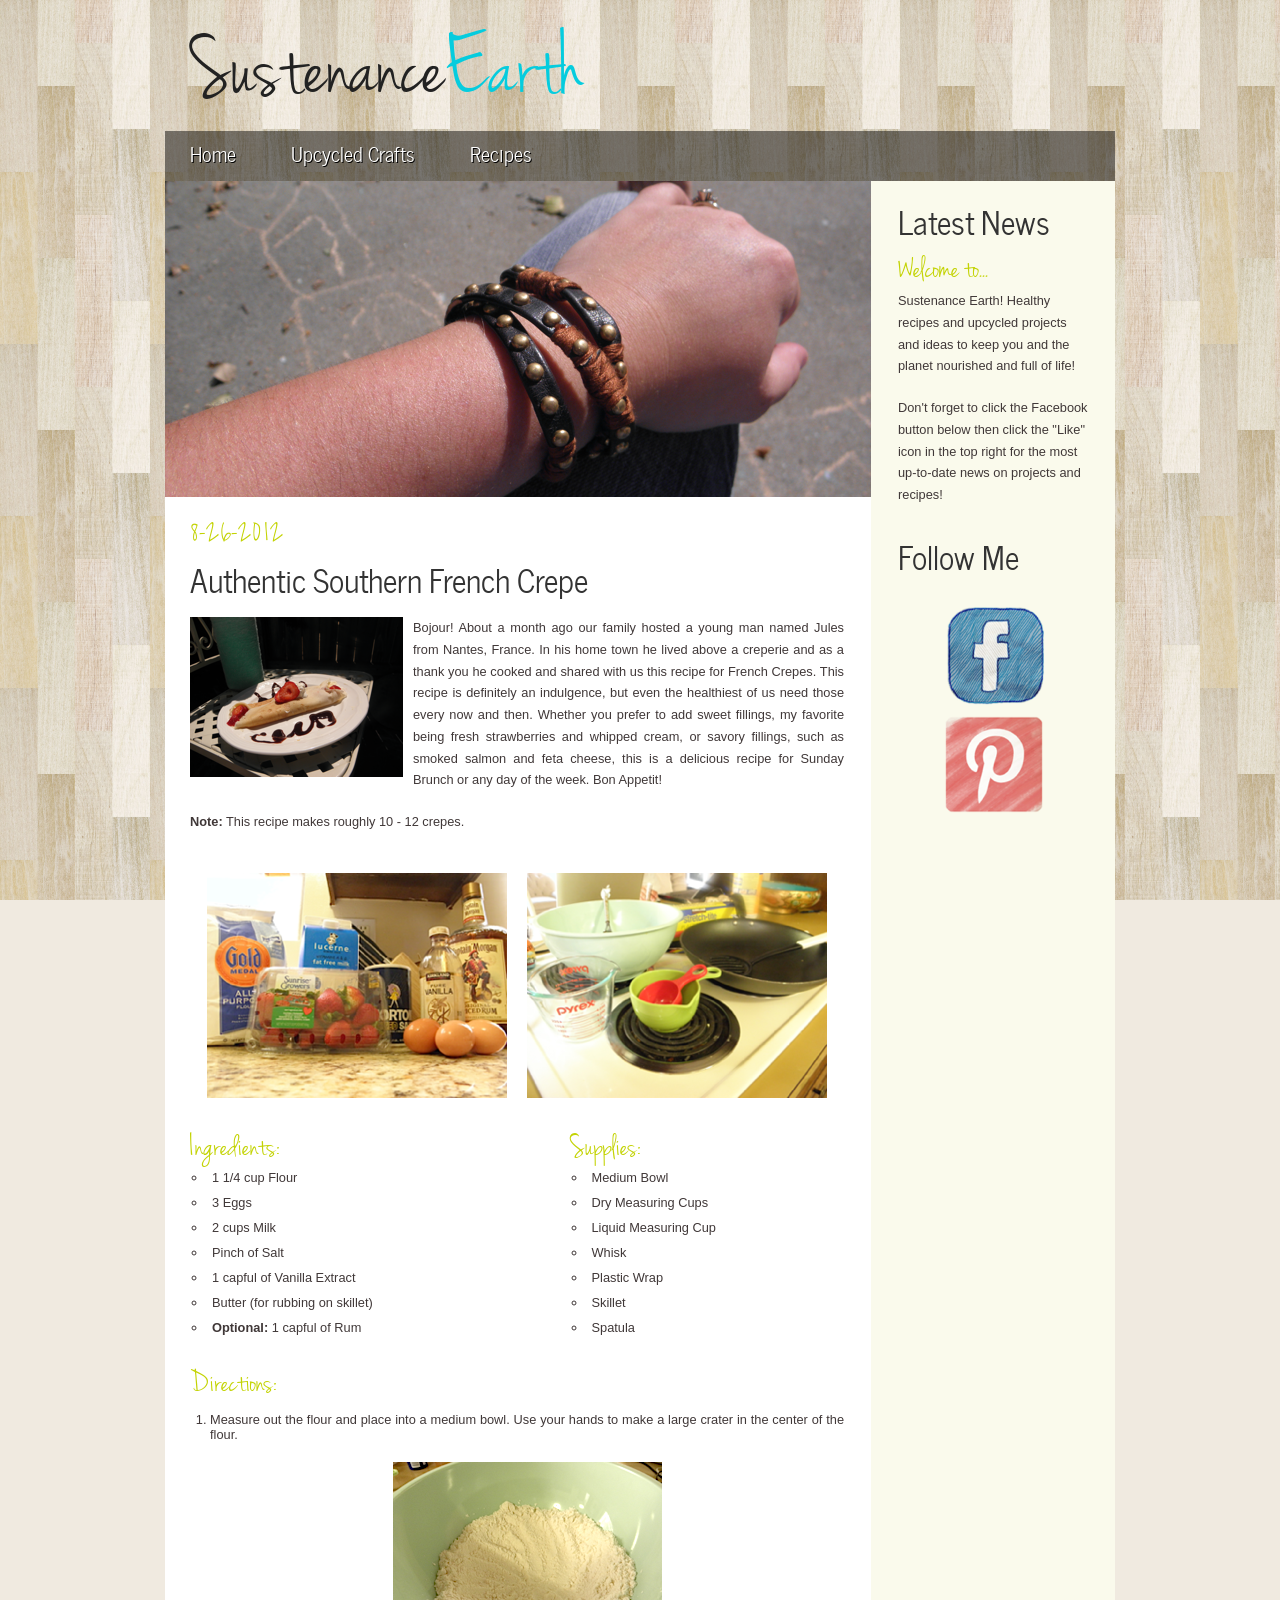
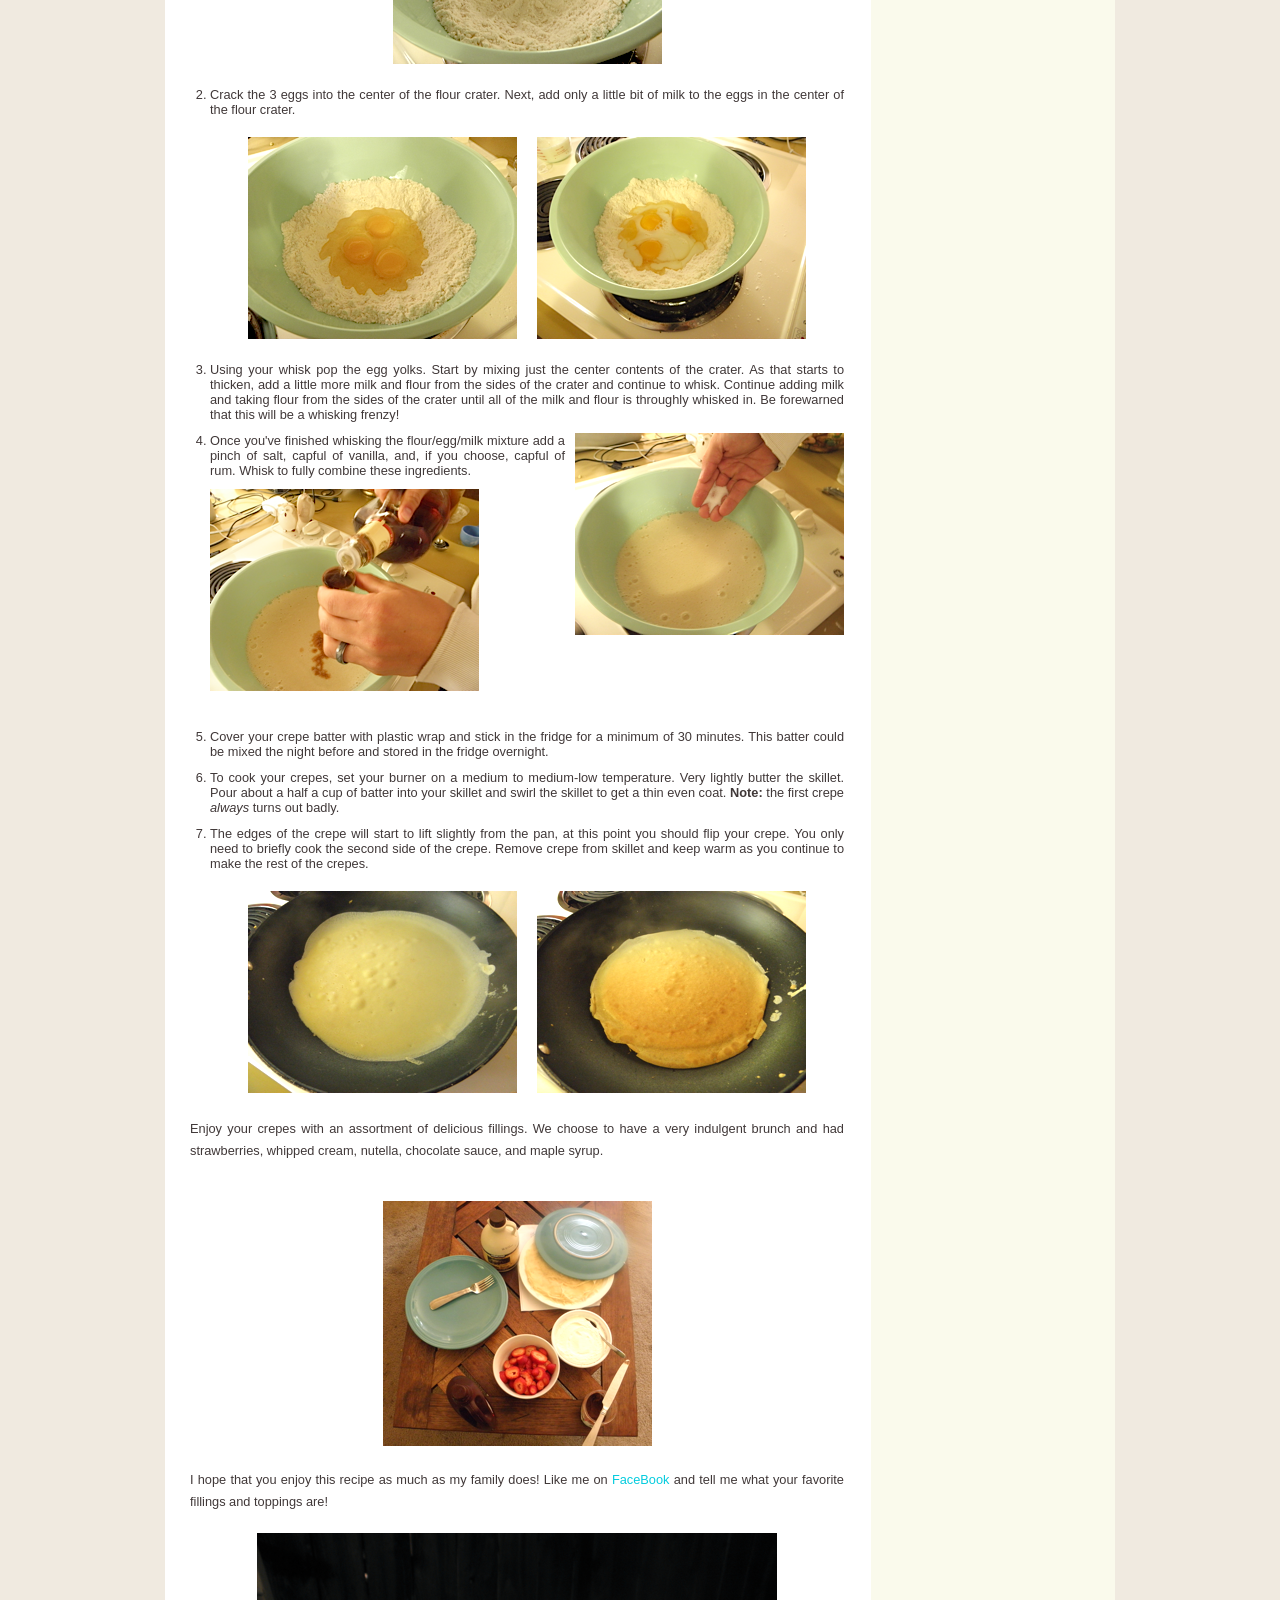
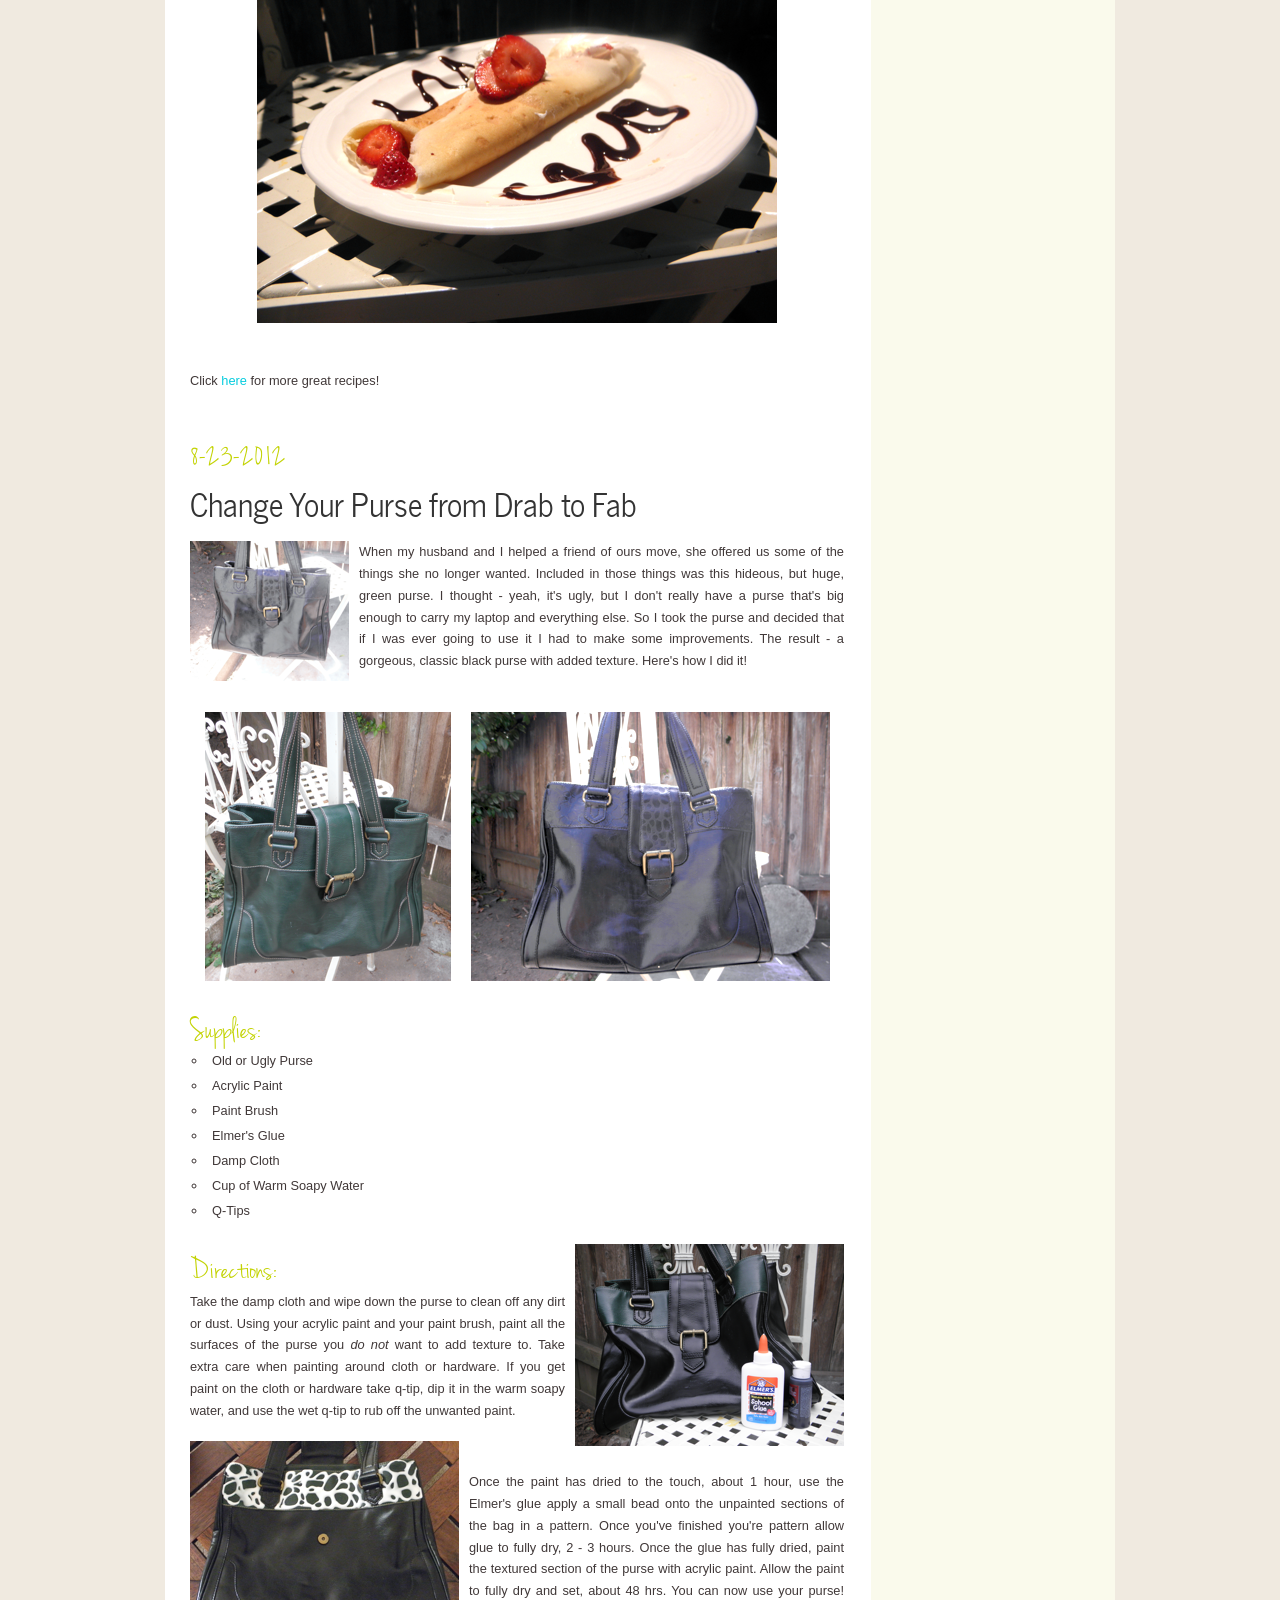
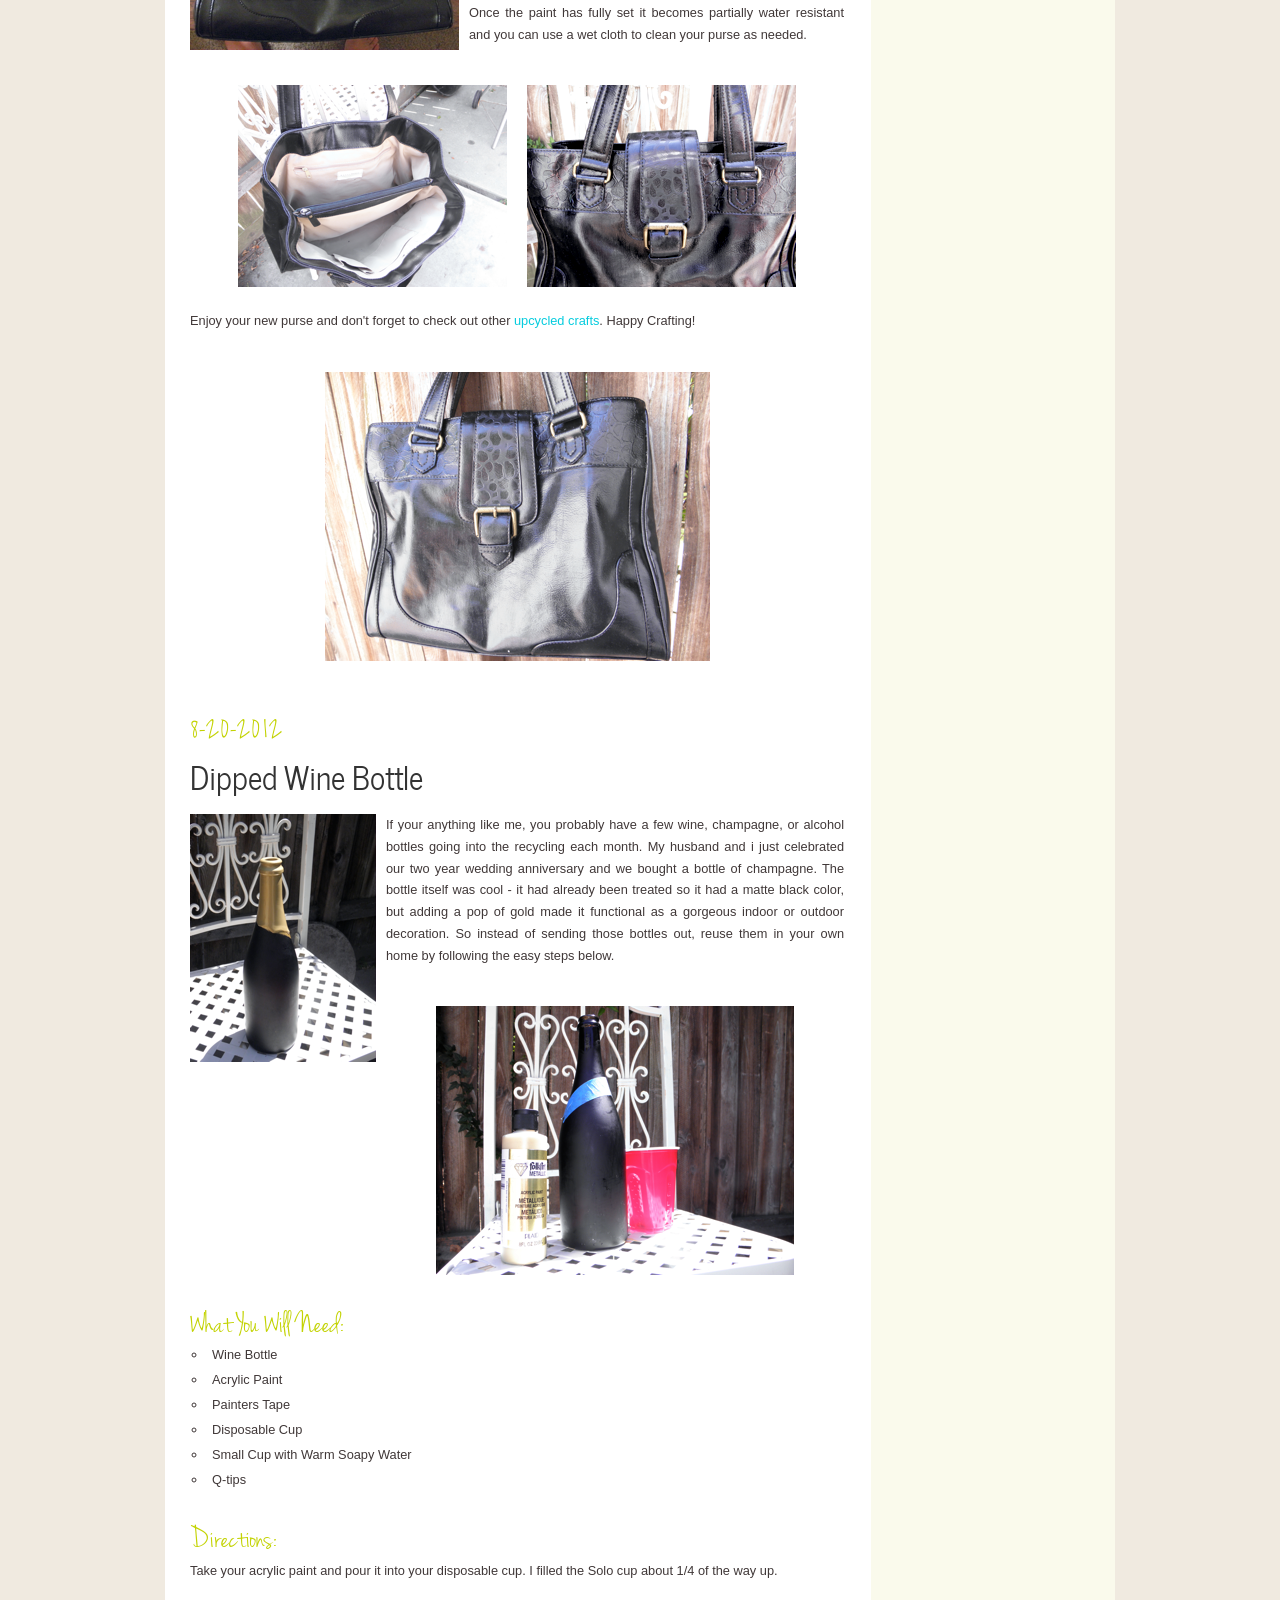
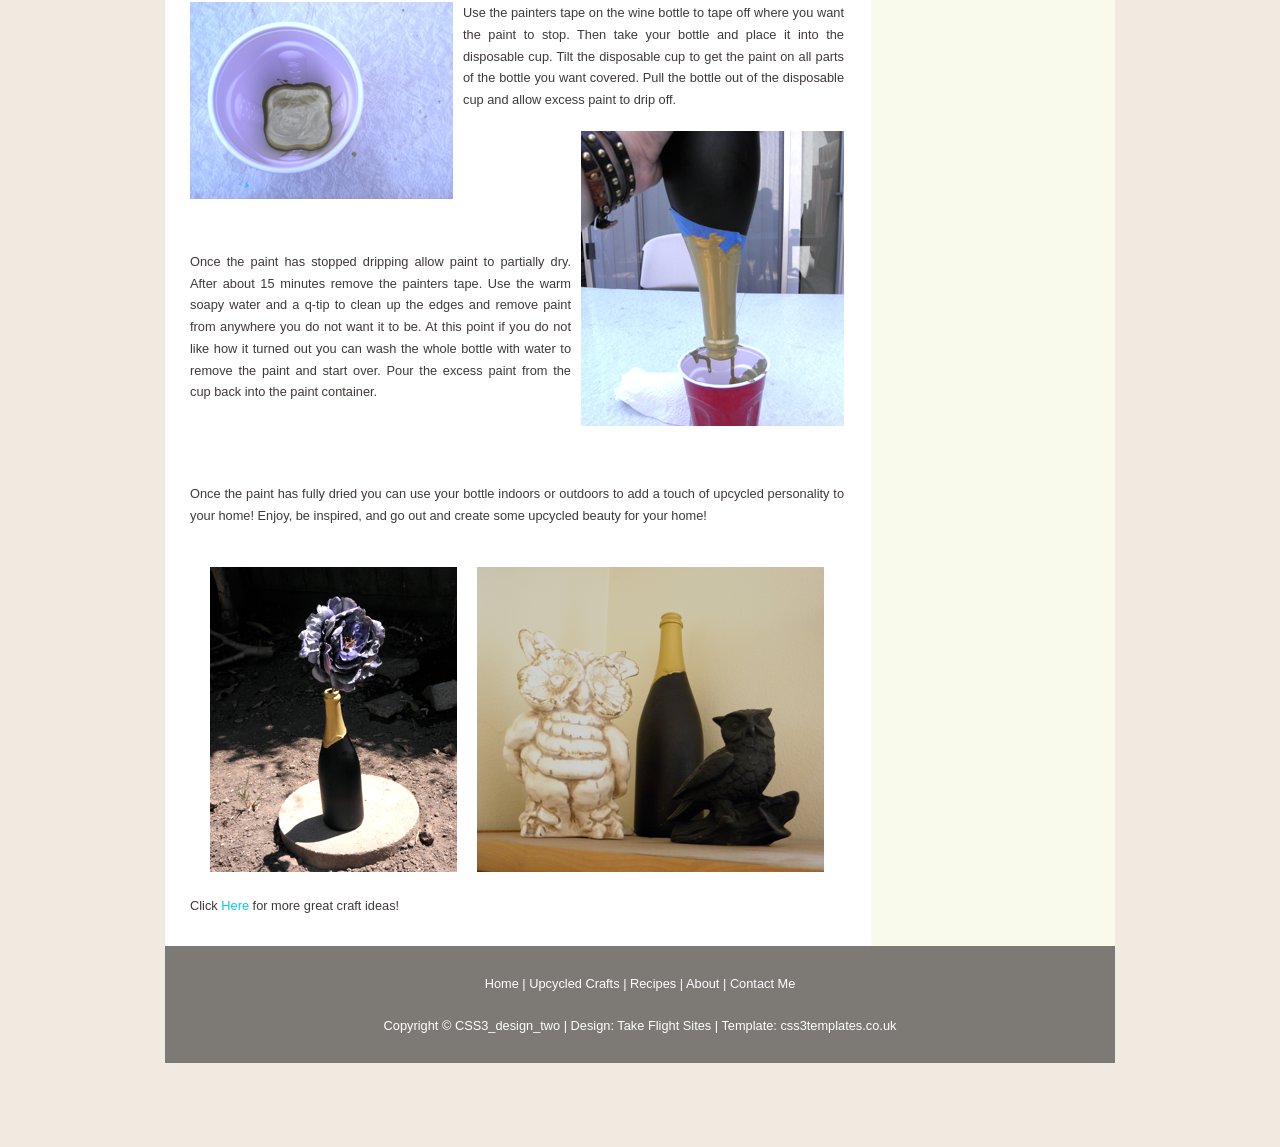
==== commit 008fed3d: "added crepe to recipe page and to home page" ====
--- a/index.html
+++ b/index.html
@@ -48,8 +48,62 @@
           <li class="show"><a href="shoestrap.html"><img width="706" height="316" src="images/finished_bracelet_home.png" alt="Upcycled Shoe Strap Wrap Bracelet" /></a></li>
 	  <li><a href="artichokepizza.html"><img width="706" height="316" src="images/apizza_cooked_home.png" alt="Artichoke and Sun Dried Tomato Pizza Recipe"/></a></li>	  
 	  <li><a href="gold_winebottle.html"><img width="706" height="316" src="images/decorative_vase_home.png" alt="Upcycled Wine Bottle Vase"/></a></li>
+	  <li><a href="southern_french_crepe.html"><img width="706 height="316" src="images/crepe_home.png" alt="Strawberry filled crepe on a plate garnished with chocolate sauce"/></a></li>
 	  <li><a href="purse_makeover.html"><img width="706" height="316" src="images/purse-makeover-home.png" alt="Drab to Fab Purse Makeover, Black Textured Purse"/></a></li>
-        </ul>
+        </ul>
+     <div id="content_item">
+	   <h2>8-26-2012</h2>
+	   <h1>Authentic Southern French Crepe</h1>
+	   <span class="left"><img src="images/crepe/crepe_small.png" alt="Strawberry and Whipped Cream Crepe on a Garnished Plate"/></span>
+ 		<p>Bojour! About a month ago our family hosted a young man named Jules from Nantes, France. In his home town he lived above a creperie and as a thank you he cooked and shared with us this recipe for French Crepes.  This recipe is definitely an indulgence, but even the healthiest of us need those every now and then. Whether you prefer to add sweet fillings, my favorite being fresh strawberries and whipped cream, or savory fillings, such as smoked salmon and feta cheese, this is a delicious recipe for Sunday Brunch or any day of the week. Bon Appetit!
+		<p> <strong>Note:</strong> This recipe makes roughly 10 - 12 crepes.</p>
+	    <span class="center"><span class="right-padded"><img src="images/crepe/crepe_ingredients.png" alt="Ingredients crepe, Flour, Fresh Strawberries, Fat Free Milk, Salt, Vanilla Extract, Eggs, and Captian Morgan's Rum"/></span><img src="images/crepe/crepe_supplies.png" alt="Bowl, Measure cups, Spatula, Whisk, and Skillet"/></span>
+	<div class="left">
+		<h2>Ingredients:</h2>
+		 <ul>
+               		<li>1 1/4 cup Flour</li>
+           		<li>3 Eggs</li>
+           		<li>2 cups Milk</li>
+               		<li>Pinch of Salt</li>
+              		<li>1 capful of Vanilla Extract</li>
+			<li>Butter (for rubbing on skillet)</li>
+			<li><strong>Optional:</strong> 1 capful of Rum</li>
+        	 </ul>
+	</div>
+	<div class="right right-margin">
+		<h2>Supplies:</h2>
+		<ul>
+			<li>Medium Bowl</li>
+			<li>Dry Measuring Cups</li>
+			<li>Liquid Measuring Cup</li>
+			<li>Whisk</li>
+			<li>Plastic Wrap</li>
+			<li>Skillet</li>
+			<li>Spatula</li>
+        </ul>
+	</div>
+    <div class="down-left"><h2>Directions:</h2></div>
+	<ol>
+		<li>Measure out the flour and place into a medium bowl. Use your hands to make a large crater in the center of the flour.</li>
+	<span class="center"><img src="images/crepe/flour_crater.png" alt="Flour shaped into a crater inside a teal bowl." /></span>
+		<li>Crack the 3 eggs into the center of the flour crater. Next, add only a little bit of milk to the eggs in the center of the flour crater.</li>
+	<span class="center"><span class="right-padded"><img src="images/crepe/eggs_in_flour.png" alt="Three eggs, yolks and whites, inside flour crater in teal bowl."/></span><img src="images/crepe/milk_eggs.png" alt="Eggs and Milk inside flour crater"/></span>
+		<li>Using your whisk pop the egg yolks. Start by mixing just the center contents of the crater. As that starts to thicken, add a little more milk and flour from the sides of the crater and 	continue to whisk. Continue adding milk and taking flour from the sides of the crater until all of the milk and flour is throughly whisked in. Be forewarned that this will be a whisking frenzy!</li>
+		<span class="right"><img src="images/crepe/addingsalt.png" alt="Hand holding a pinch of salt over a bowl of crepe mix"/></span>
+		<li>Once you've finished whisking the flour/egg/milk mixture add a pinch of salt, capful of vanilla, and, if you choose, capful of rum. Whisk to fully combine these ingredients.</li>
+		<span class="left"><img src="images/crepe/rum.png" alt="Pouring a capful of rum into a crepe mixture"/></span>
+		<br><br><br><br><br><br><br><br><br><br><br><br><br><br><br><br>
+		<li>Cover your crepe batter with plastic wrap and stick in the fridge for a minimum of 30 minutes. This batter could be mixed the night before and stored in the fridge overnight.</li>
+		<li>To cook your crepes, set your burner on a medium to medium-low temperature. Very lightly butter the skillet. Pour about a half a cup of batter into your skillet and swirl the skillet to get a thin even coat. <strong>Note:</strong> the first crepe <i>always</i> turns out badly.</li>
+		<li>The edges of the crepe will start to lift slightly from the pan, at this point you should flip your crepe. You only need to briefly cook the second side of the crepe. Remove crepe from skillet and keep warm as you continue to make the rest of the crepes.</li>
+		<span class="center"><span class="right-padded"><img src="images/crepe/start_crepe.png" alt="Crepe cooking in skillet"/></span><img src="images/crepe/crepe_flip.png" alt="flipped crepe in skillet"/></span>
+	</ol>
+	<p>Enjoy your crepes with an assortment of delicious fillings. We choose to have a very indulgent brunch and had strawberries, whipped cream, nutella, chocolate sauce, and maple syrup.</p>
+	<span class="center"><img src="images/crepe/toppings.png" alt="Crepes, strawberries, whipped cream, chocolate sauce, maple syrup, nutella, and a plate sitting on top of a brown table"/></span>
+	<p>I hope that you enjoy this recipe as much as my family does! Like me on<a href="http://facebook.com/sustenanceearth"> FaceBook</a> and tell me what your favorite fillings and toppings are! 
+	<span class="center"><img src="images/crepe/strawberry_crepe.png" alt="Crepe filled with strawberries and topped with whipped cream and more strawberries sitting on a plate garnished with chocolate sauce."/></span>
+	<p>Click <a href="recipes.html"> here</a> for more great recipes!</p>
+        </div>
     <div id="content_item">
 	   <h2>8-23-2012</h2>
 	   <h1>Change Your Purse from Drab to Fab</h1>
@@ -105,43 +159,7 @@
          <p>Once the paint has fully dried you can use your bottle indoors or outdoors to add a touch of upcycled personality to your home! Enjoy, be inspired, and go out and create some upcycled   	       	 	        beauty for your home!</p>
 	 <span class="center"><span class="right-padded"><img src="images/dipped_bottle/dipped_vase.png" alt="Upcycled Golden Wine Bottle Vase"/></span><img src="images/dipped_bottle/bottle_shelf.png" 		       alt="Upcycled Wine Bottle Color-Pop Decoration"/></span>
 	 <p>Click <a hre="crafts.html">Here</a> for more great craft ideas!</p>
-        </div>        
-        <div id="content_item">
-	   <h2>8-19-2012</h2>
-	   <h1>Strawberry and Banana Smoothie</h1>
-	   <span class="left"><img src="images/sb_smoothie/smoothie_tiny.png" alt="Strawberry Banana Smoothie in a Garnished Glass"/></span>
- 		<p>This smoothie is delicious, refreshing, and makes an excellent breakfast or a healthy late night snack. Strawberries contain dietary fiber which helps regulate digestion, as well as 	 			elements which help to build strong bones. The bananas provide an energy boost for your body and mind. Whether you make this smoothie with milk or juice it's going to be a delicious 				and nutritious addition to your day!</p><p> <strong>Note:</strong> This recipe makes one serving.</p>
-	    <span class="center"><img src="images/sb_smoothie/sb_ingredients.png" alt="Costco Ingredients, Frozen Strawberries, Frozen Banana, Fat Free Milk, Sugar, Vanilla Extract for Strawberry Banana 		               Smoothie"/></span>
-		<h2>Ingredients:</h2>
-		 <ul>
-               		<li>Frozen Strawberries</li>
-           		<li>1/2 of a Frozen Banana</li>
-           		<li>Fat-free Milk or Juice</li>
-               		<li>Sugar or Agave Syrup</li>
-              		<li>Vanilla Extract</li>
-        	 </ul>
-
-	    <span class="right"><img src="images/sb_smoothie/peelbanana(small).png" alt="How to Peel the Frozen Banana"/></span>	
-	 
-		<h2>Directions:</h2>
-		<ol>
-           		<li>Cut your frozen banana in half. </li>
-			<li> Peel the half of the banana that will go into the smoothie, return the other half to the freezer.</li>
-			<li>Chop the banana into pieces and place them into the blender.</li>
-		 <span class="center"><img src="images/sb_smoothie/chopped_bananas.png" alt="Chopped Frozen Banana"/></span>
-			<li>Take a large handful of frozen strawberries, slice them, and add them to the blender.</li>
-		 <span class="center"><span class="right-padded"><img src="images/sb_smoothie/strawberry_handful.png" alt="Handful of Frozen Strawberries"/></span><img src="images/sb_smoothie/chopped_strawberry.png" alt="Chopped up Frozen Strawberry for Strawberry Banana Smoothie"/></span>
-			<li>  Using a small cereal spoon, add one large spoonful <i>and</i> one small spoonful of sugar or agave syrup into the blender.</li>
-               <span class="right"><img src="images/sb_smoothie/sugar(small).png" alt="Tablespoon of Sugar for Strawberry Banana Smoothie"/></span>	
-			<li>Add one capful of vanilla extract into the blender.</li>
-		<br><br><br>		
-           		<li>Pour your milk into the blender until it is covering about 2/3 of the frozen fruit.</li>
-		<span class="center"><img src="images/sb_smoothie/pour_milk.png" alt="Pouring Milk for the Strawberry Banana Smoothie"/></span>
-            		<li>Use the smoothie setting on the blender and wait roughly 3 minutes while it blends. If it's not blending after a minute add a small amount of milk.</li>
-			<li>Pour into a glass and Enjoy!</li>
-		</ol>
-         <span class="center"><img src="images/sb_smoothie/finished_smoothie.png" alt="Strawberry Banana Smoothie Garnished with a Strawberry and Slice of Banana"/></span><p>Check <a href="recipes.html">here</a> for more great recipes!</p>
-        </div>
+        </div>        
       </div>
     </div>
     <footer>
--- a/css/style.css
+++ b/css/style.css
@@ -122,12 +122,20 @@
   width: auto;
   margin-right: 10px;
 }
+
+.down-left {
+  margin-top: 20em;
+}
 
 .right { 
   float: right; 
   width: auto;
   margin-left: 10px;
-}
+}
+
+.right-margin {
+  margin-right: 10em;
+}
 
 .center { 
   display: block;
@@ -474,7 +482,7 @@
 /* Jennies defined css */
 span.right-padded {
     padding: 0 20px 0 0;
-}
+}
 
 .padded {
   padding: 0px 0px 0px 10px;
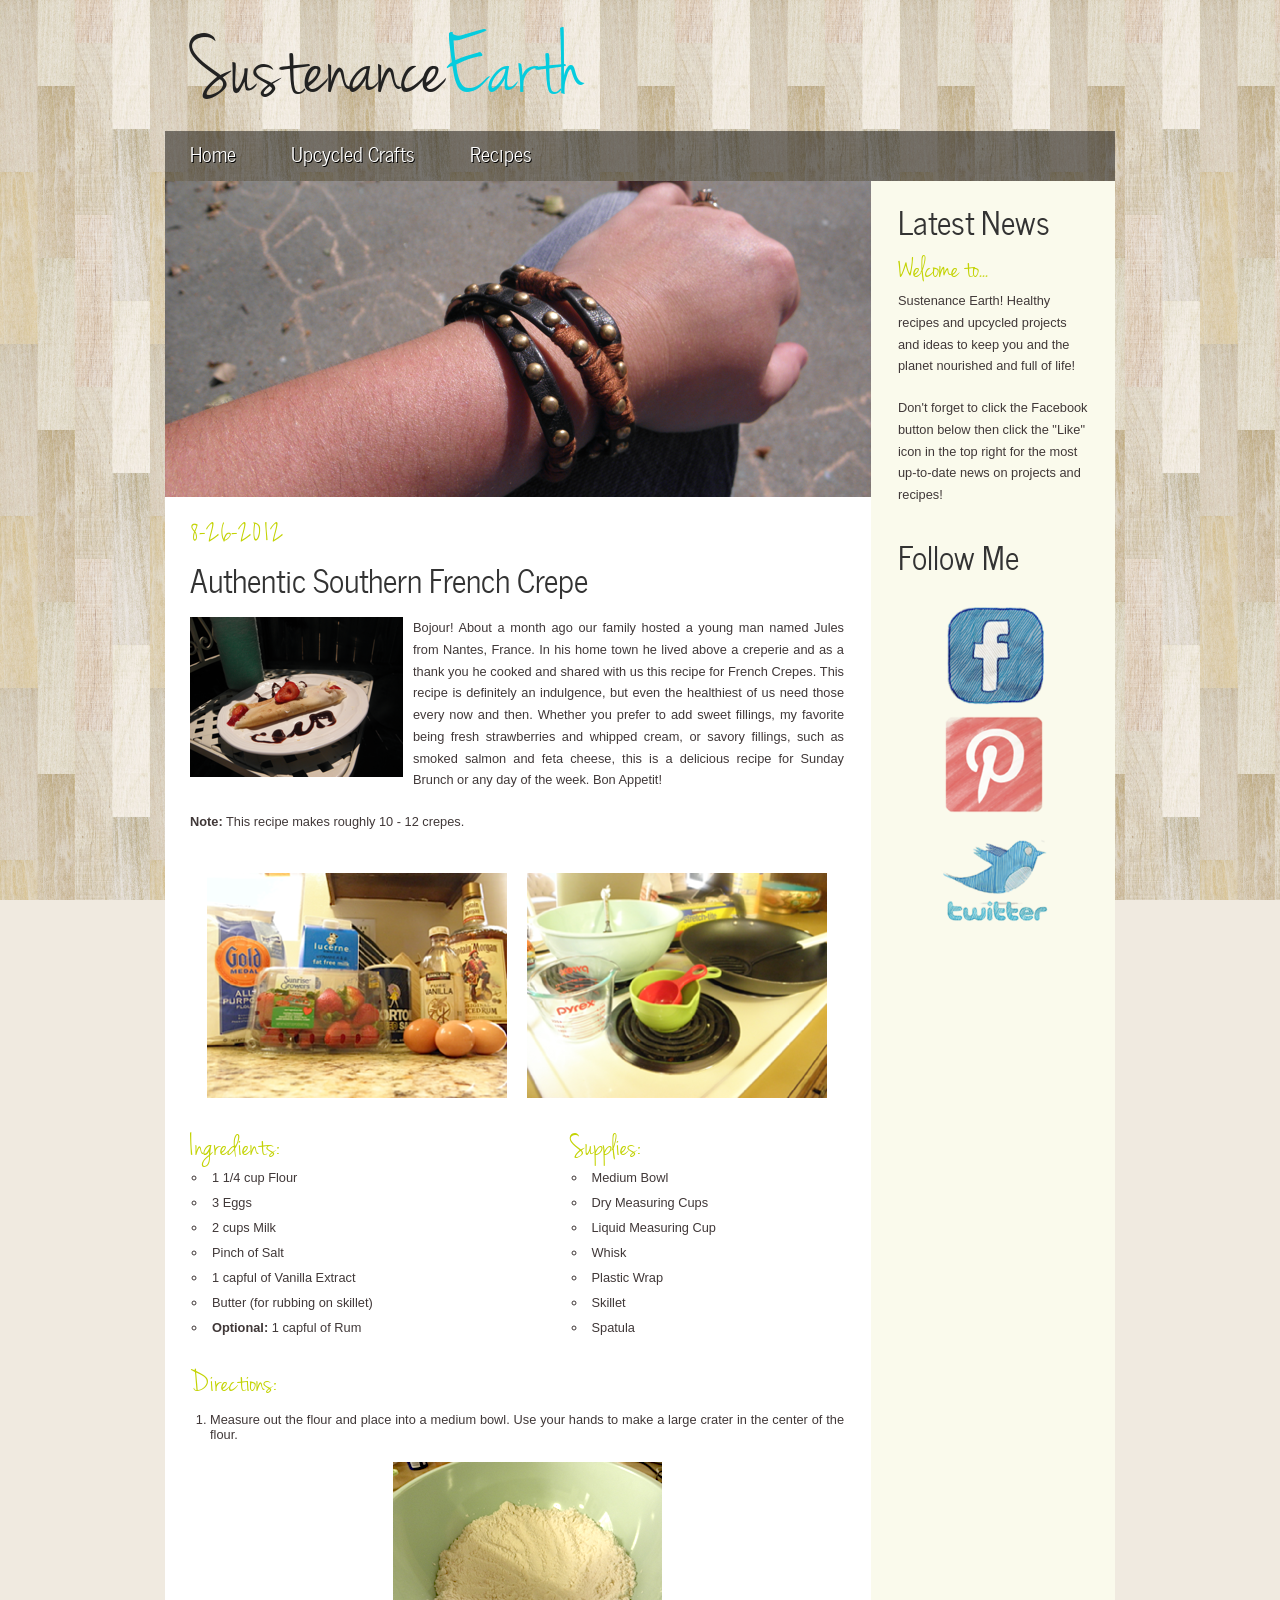
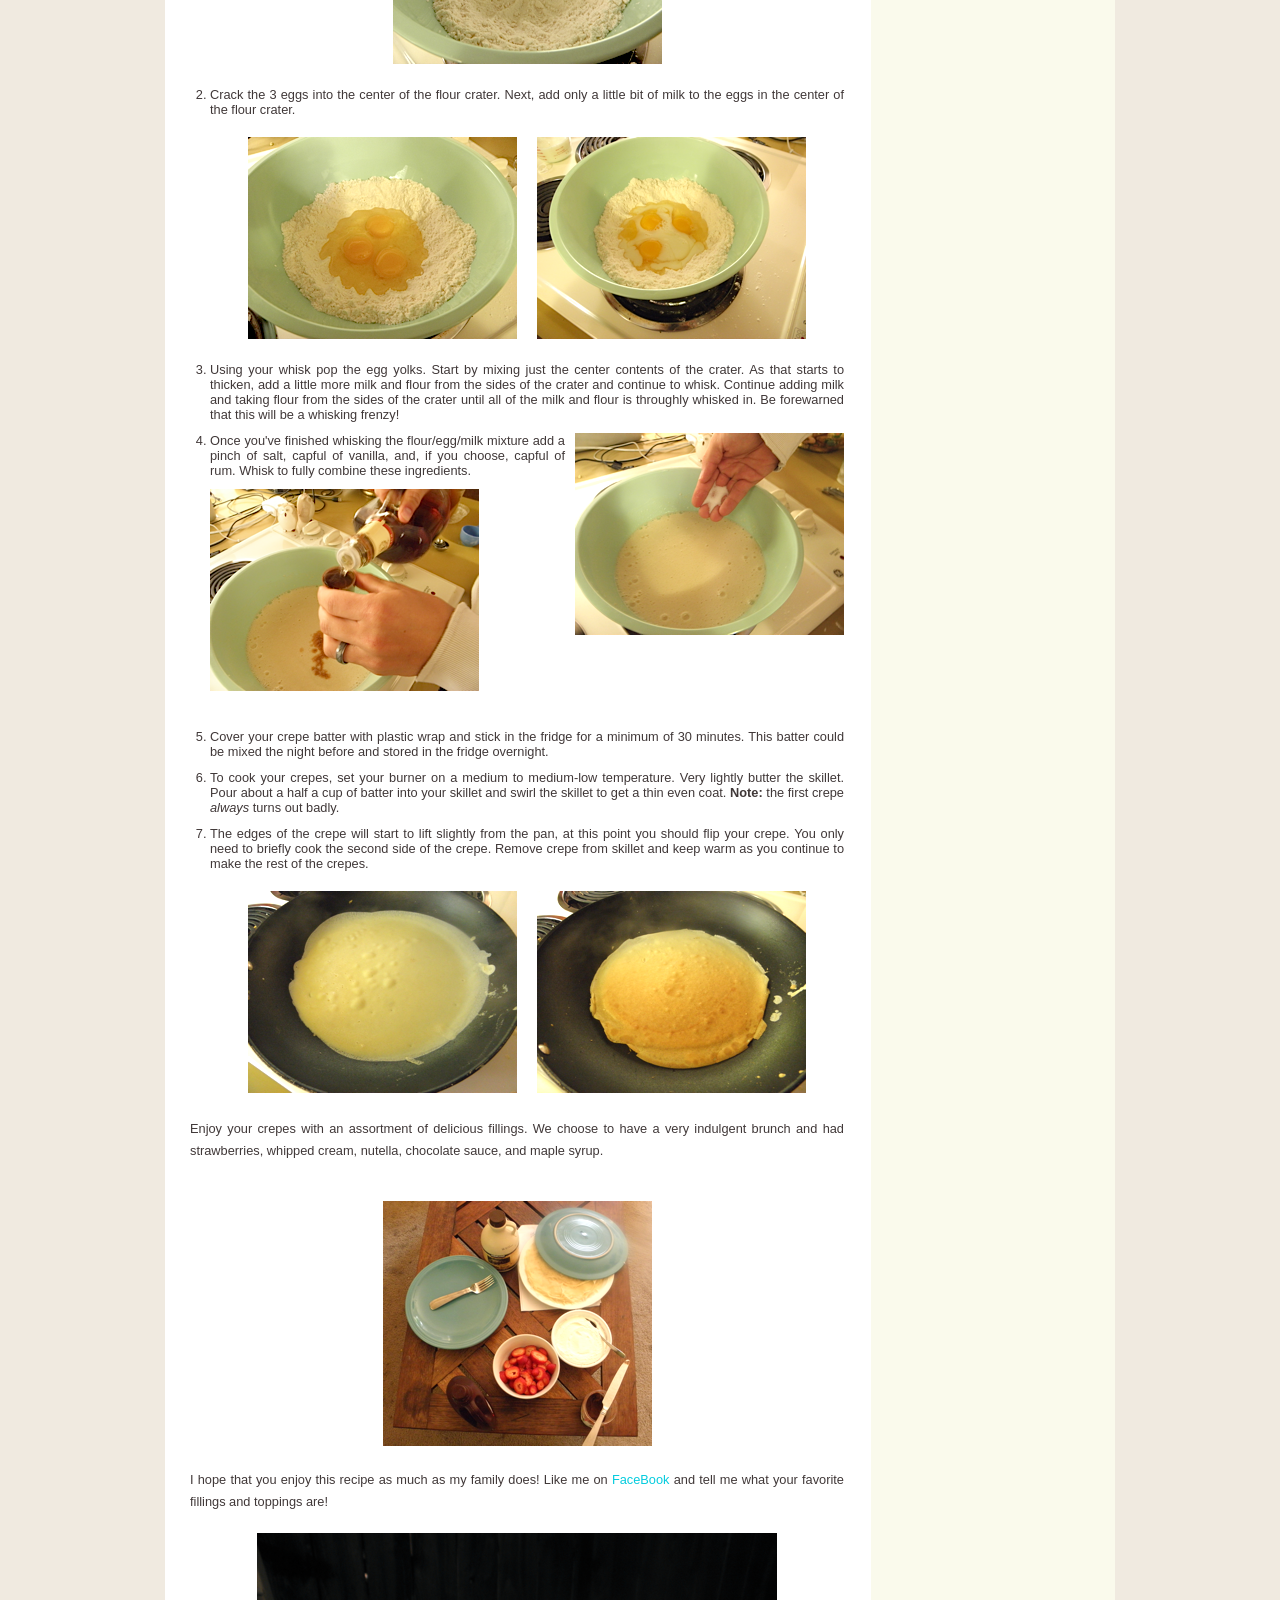
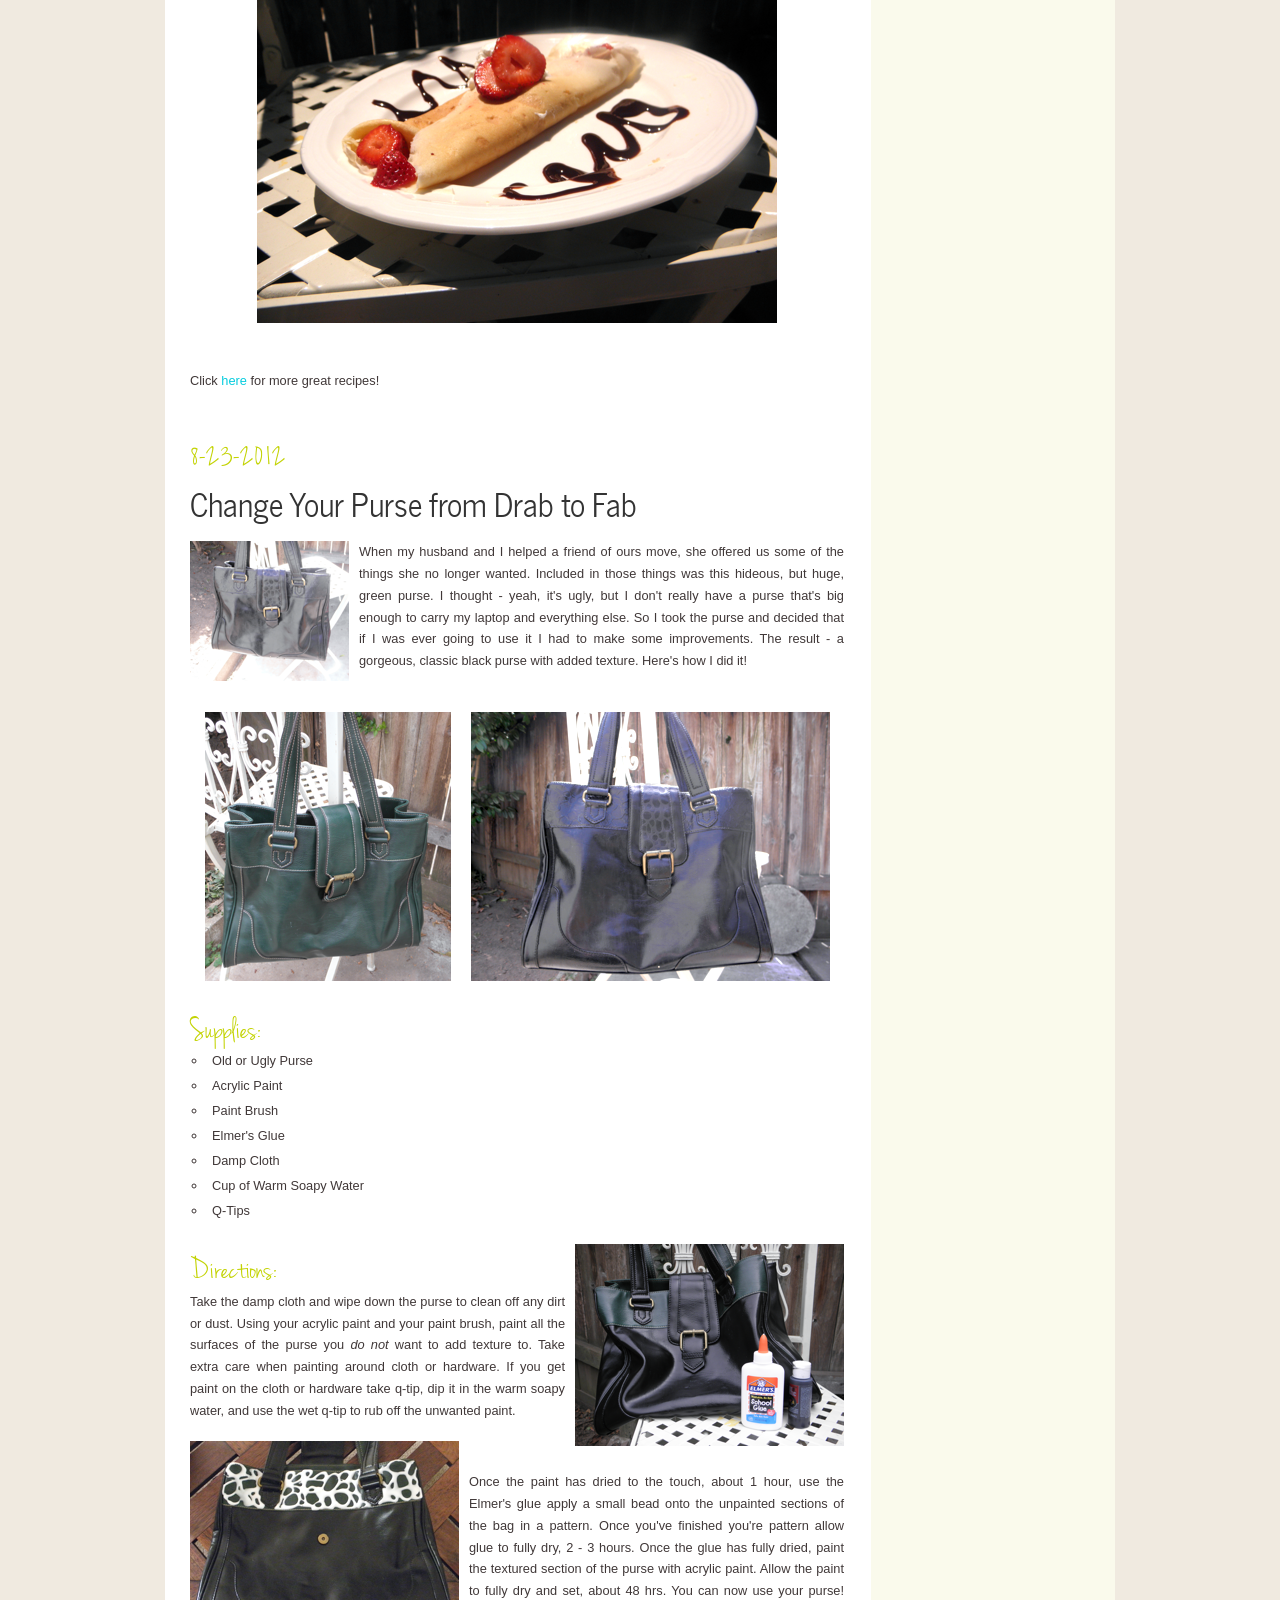
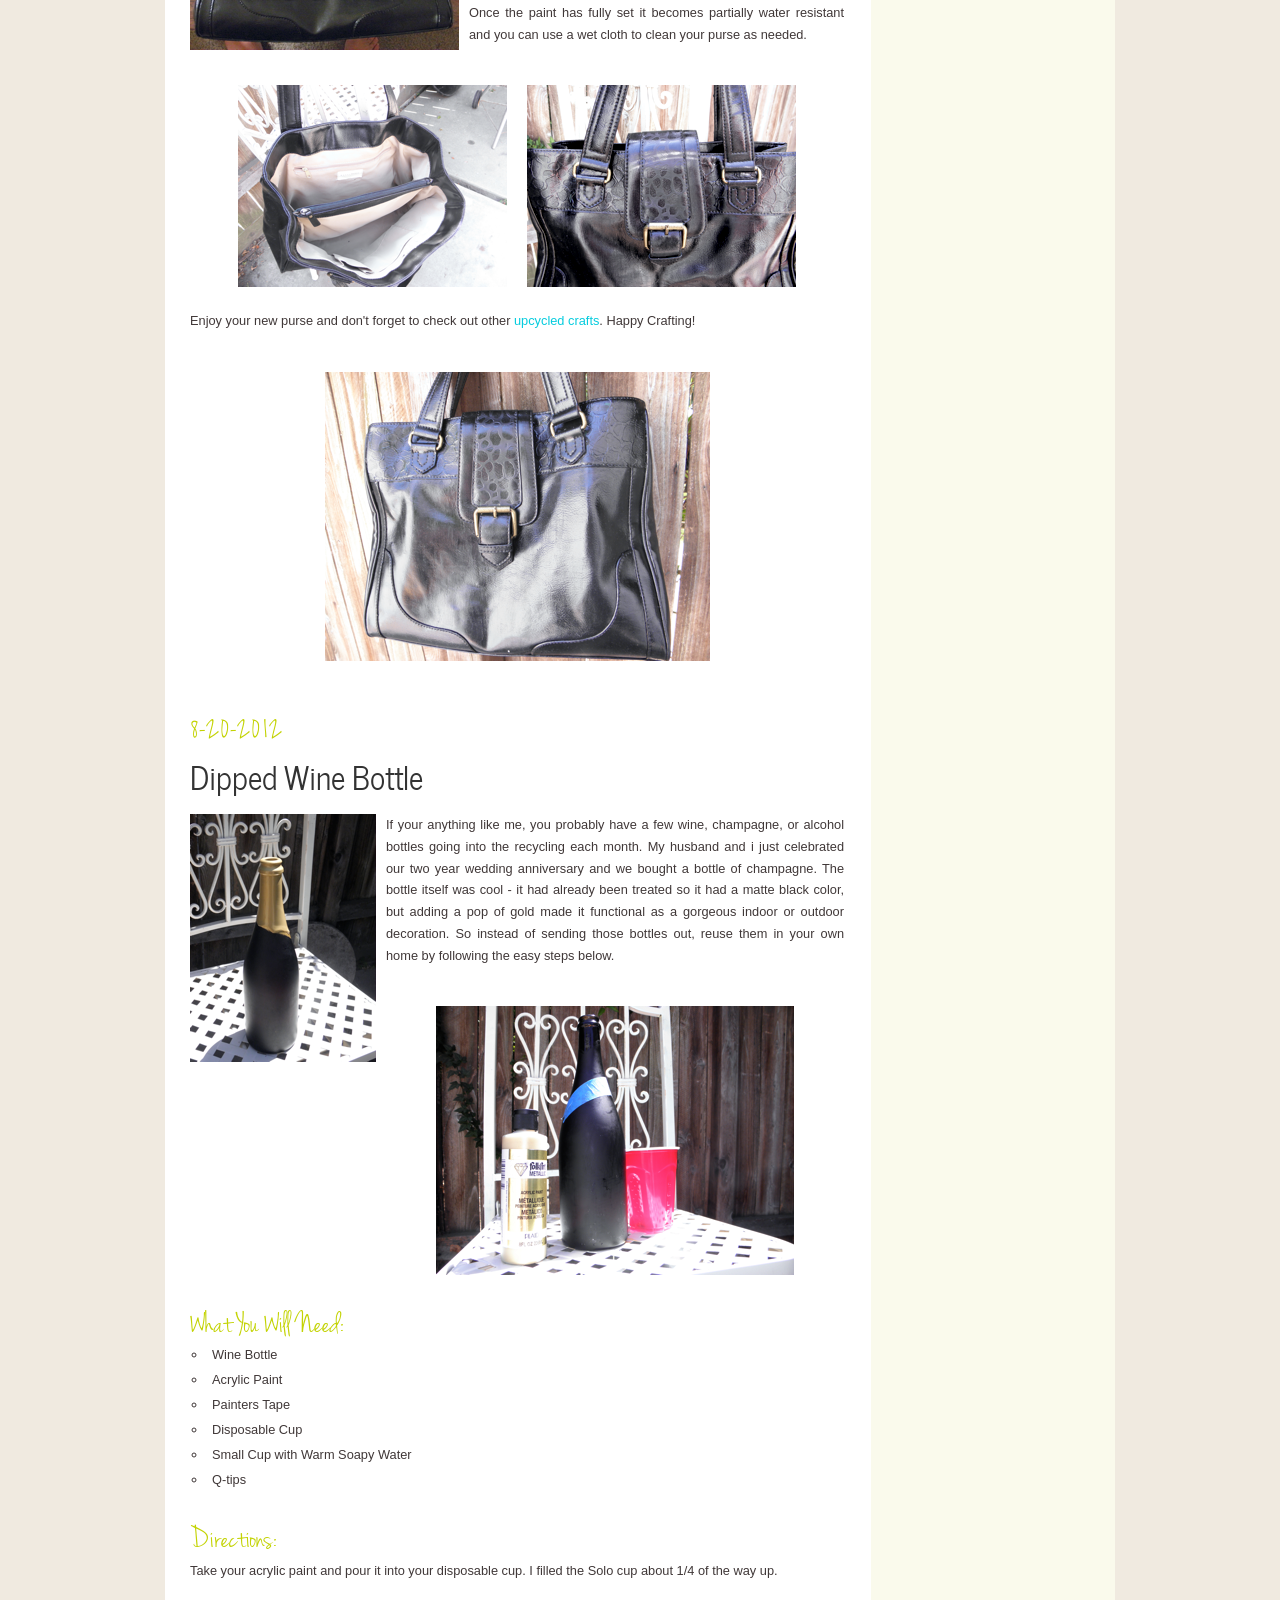
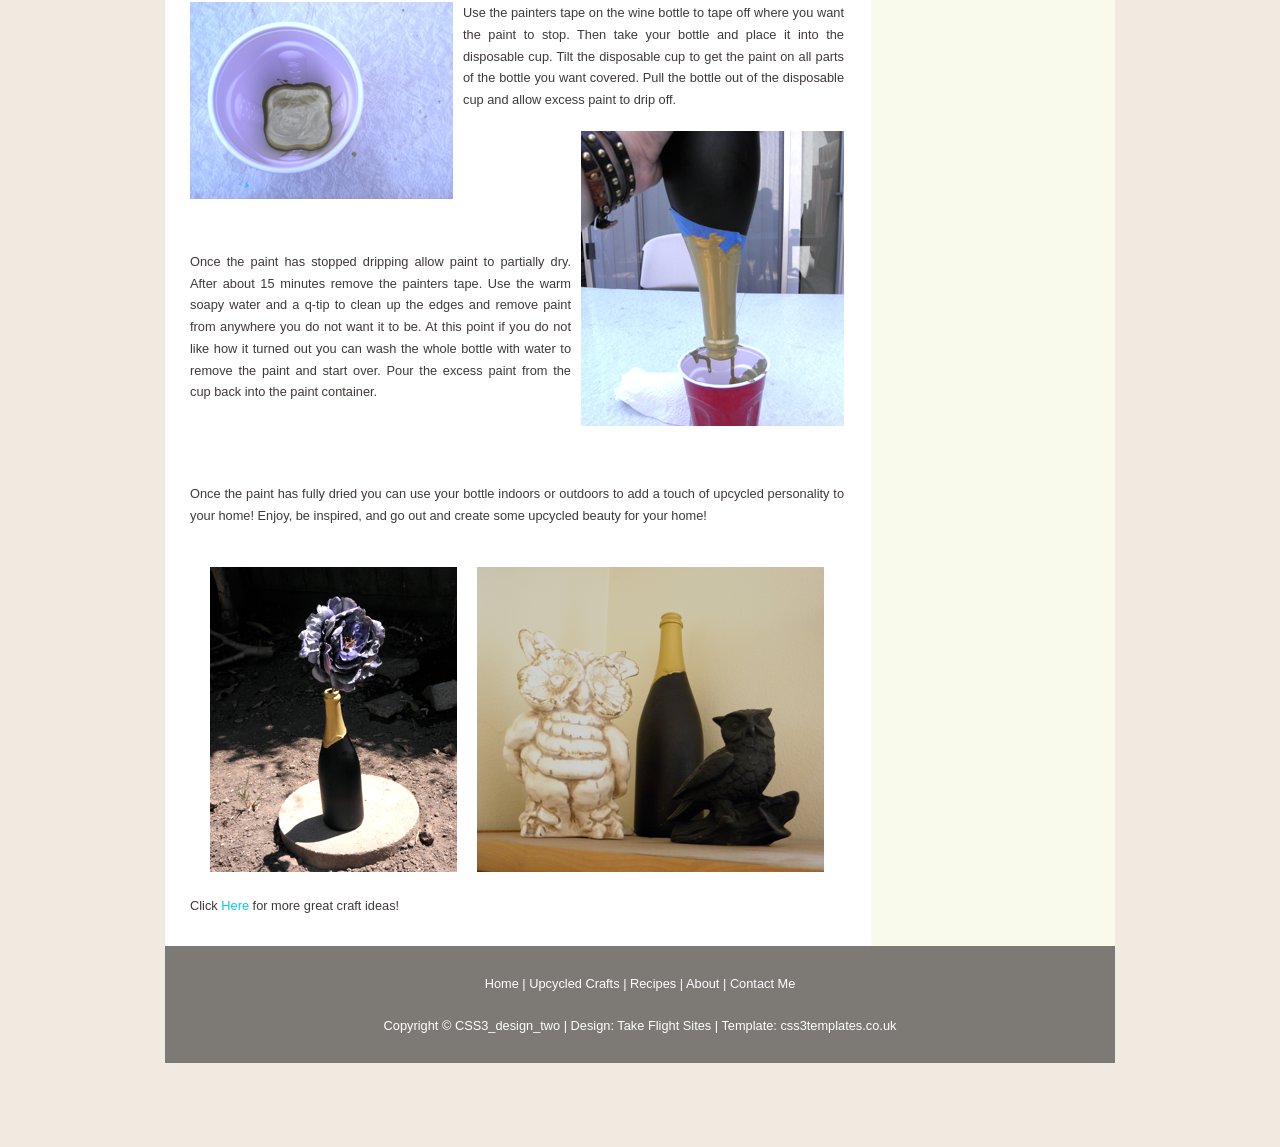
==== commit 3c79c303: "added follow me on twitter to all the pages" ====
--- a/index.html
+++ b/index.html
@@ -40,6 +40,7 @@
           <div class="center">
 		<a href="http://facebook.com/sustenanceearth"><img src="images/facebook_icon.png"/></a>
 	  	<a href="https://pinterest.com/sustenanceearth"><img src="images/pinterest_icon.png"/></a>
+		<a href="https://twitter.com/SustEarth_Jenn"><img src="images/twitter_icon.png"/></a>
 	  </div>
         </div>
       </div>
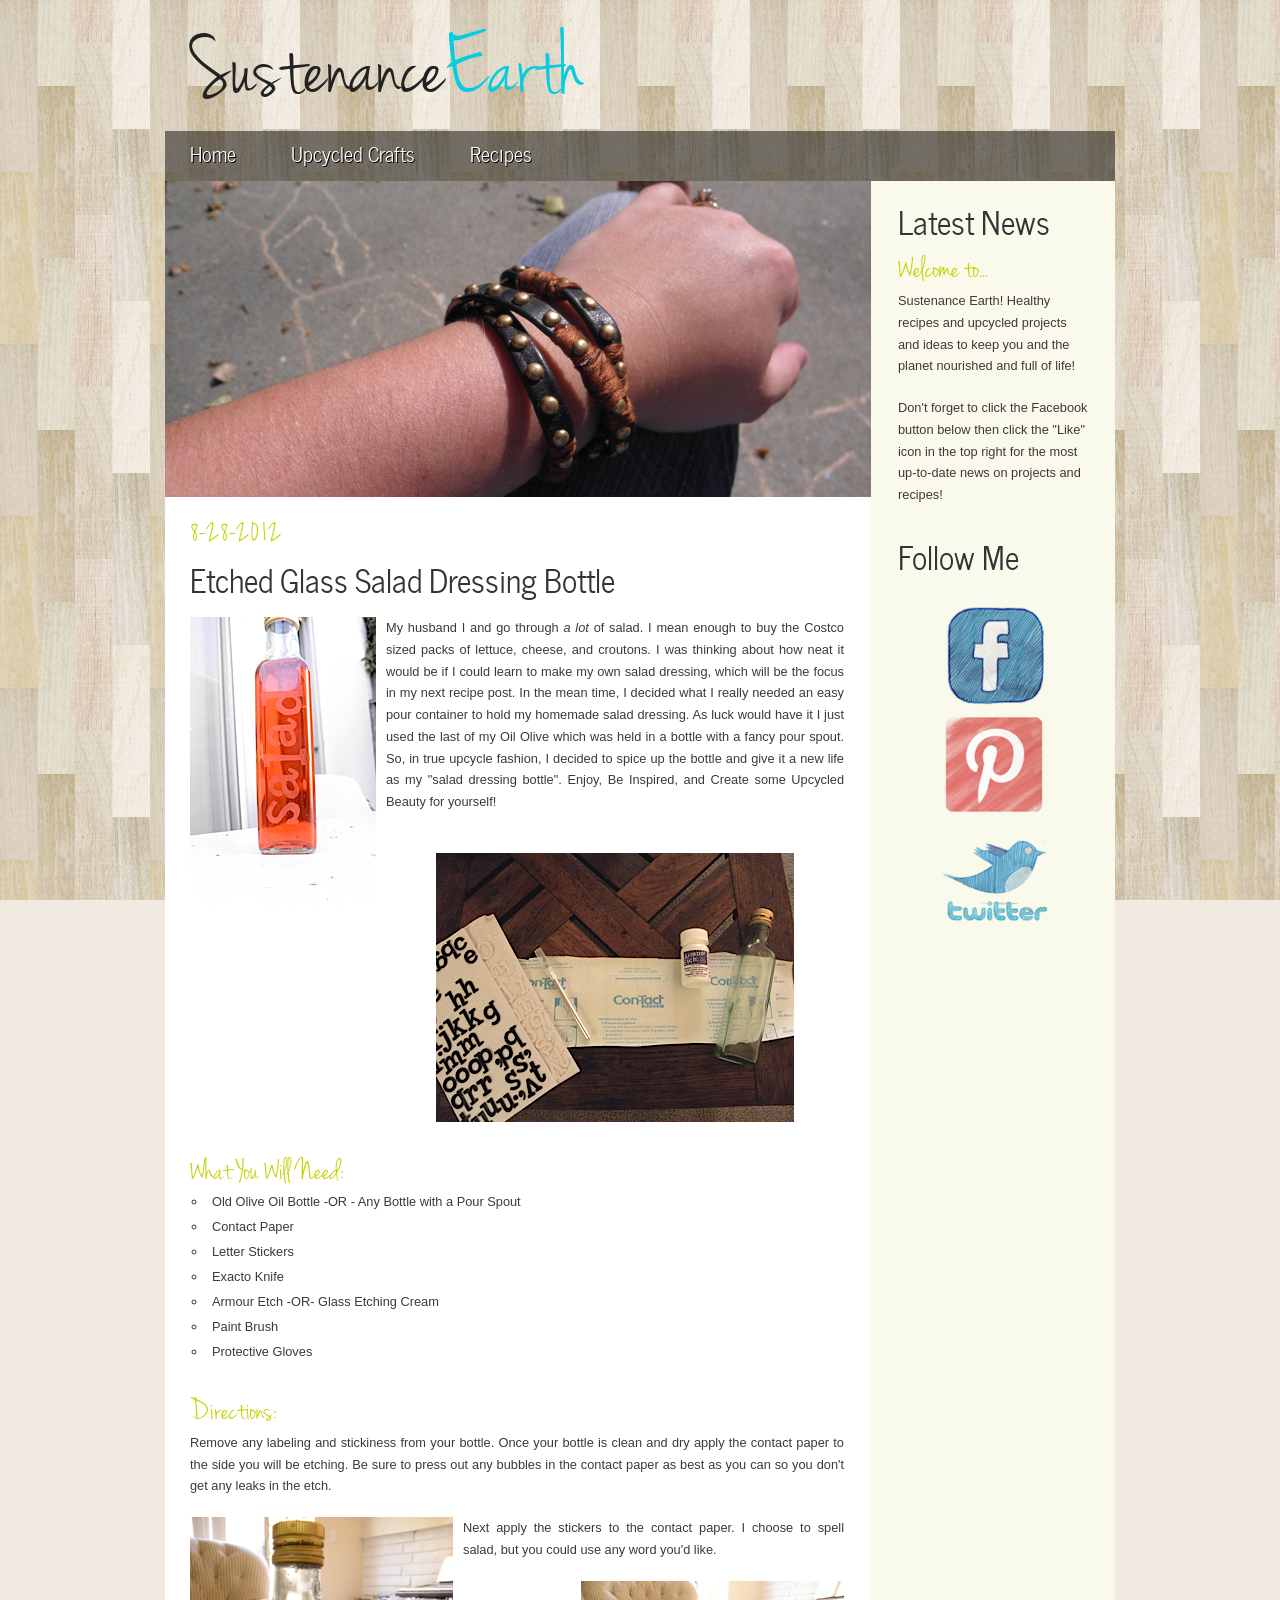
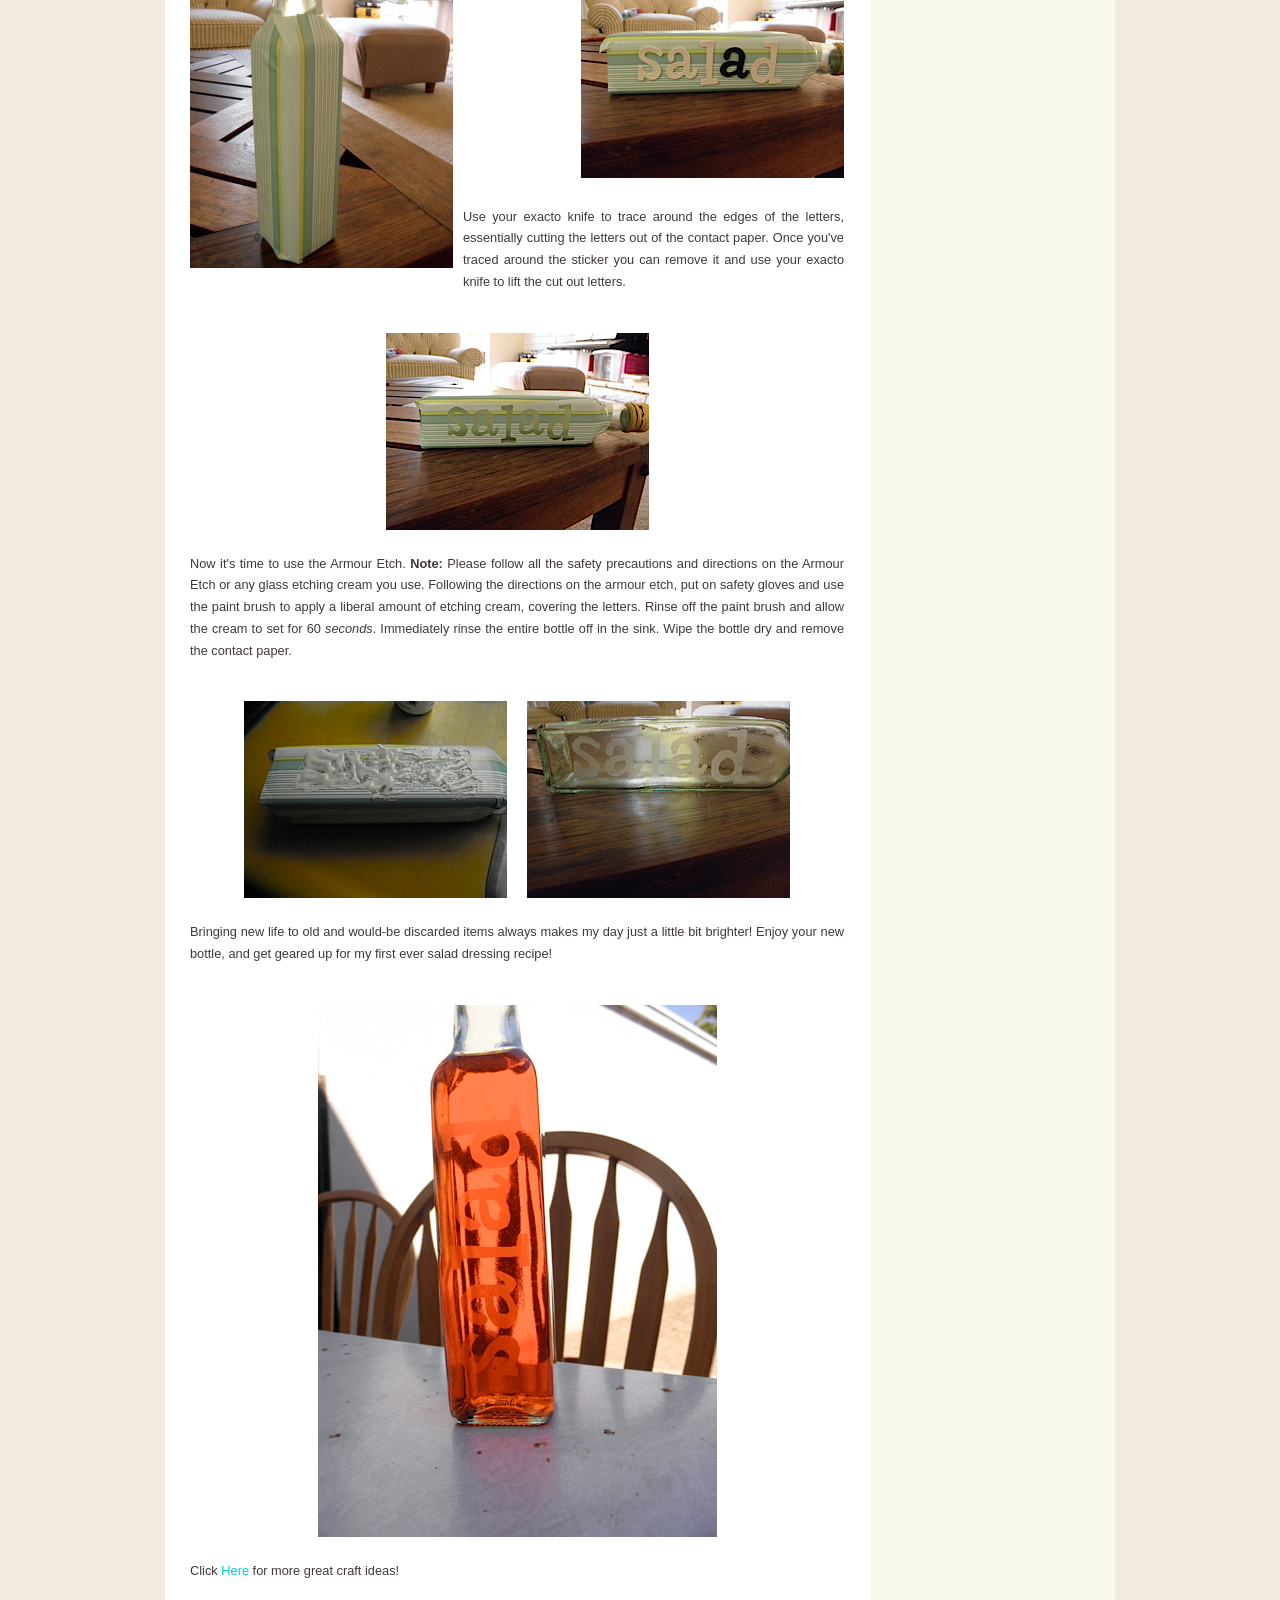
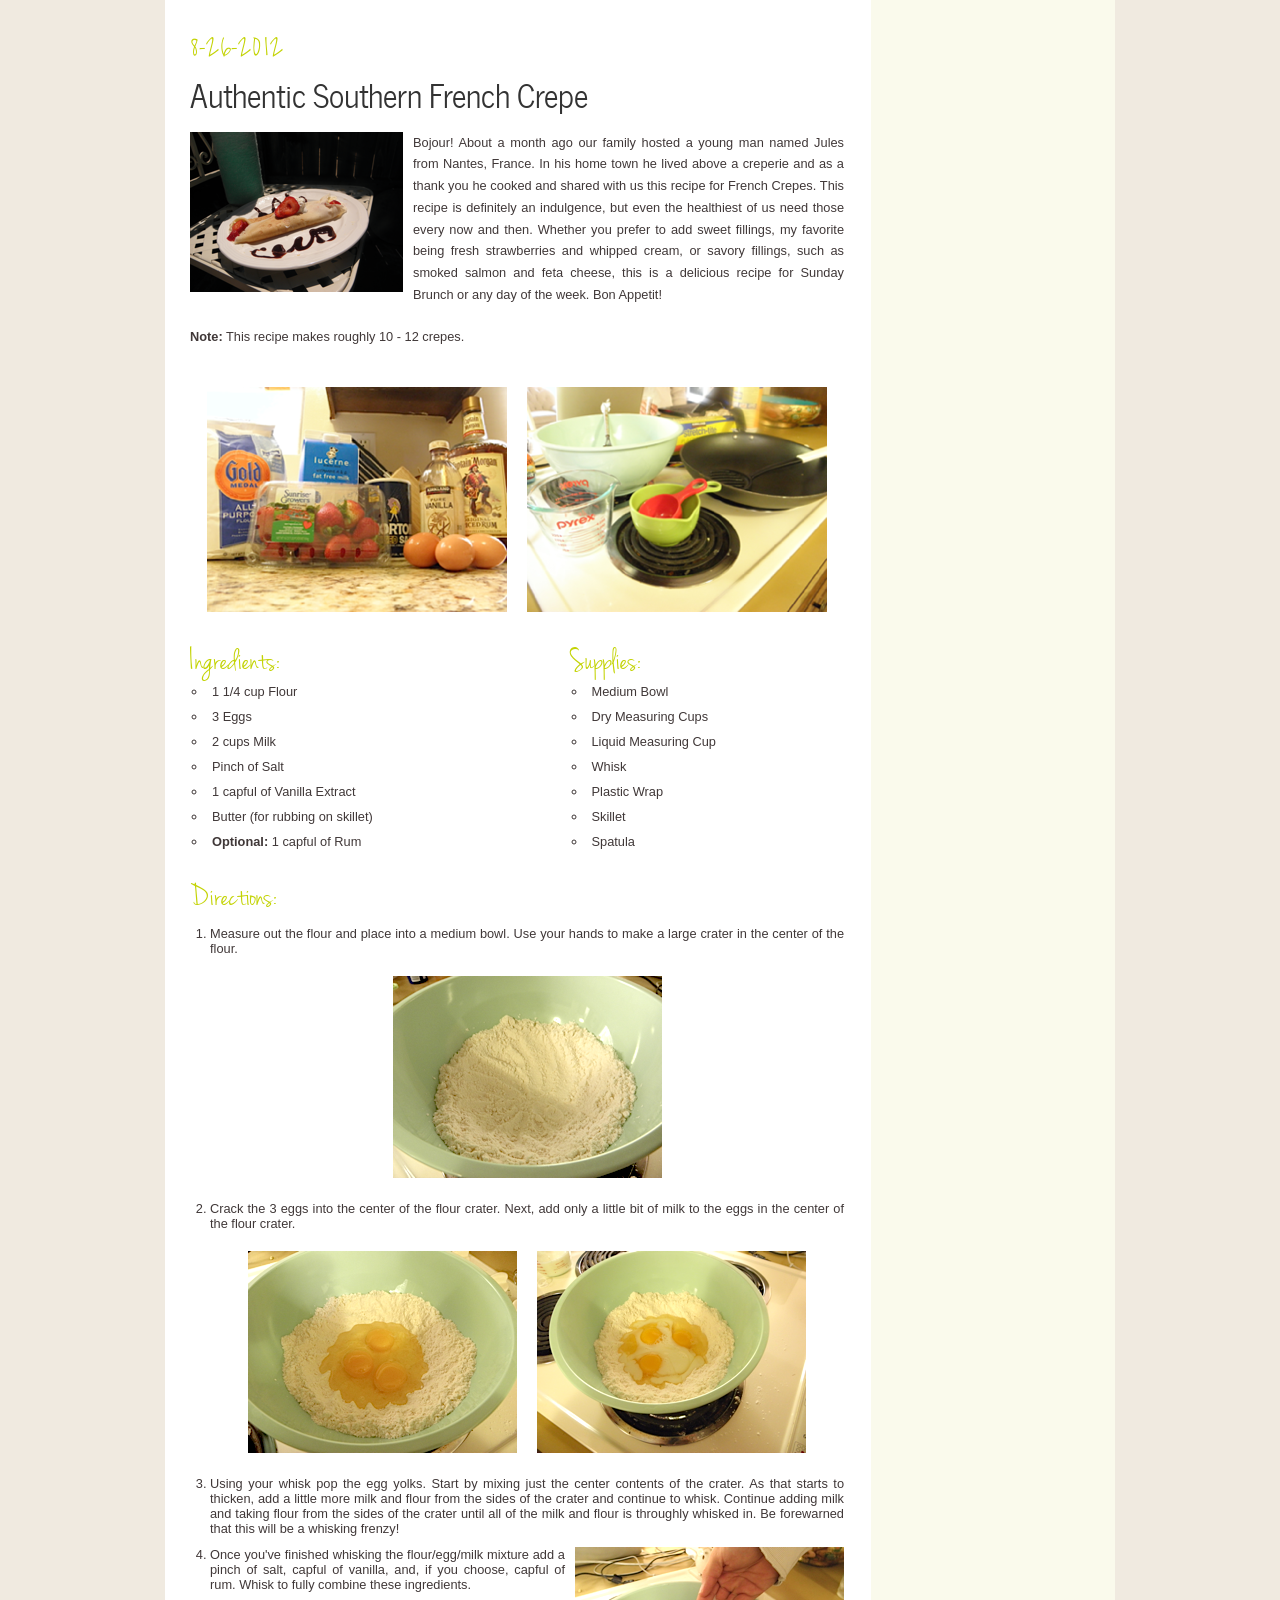
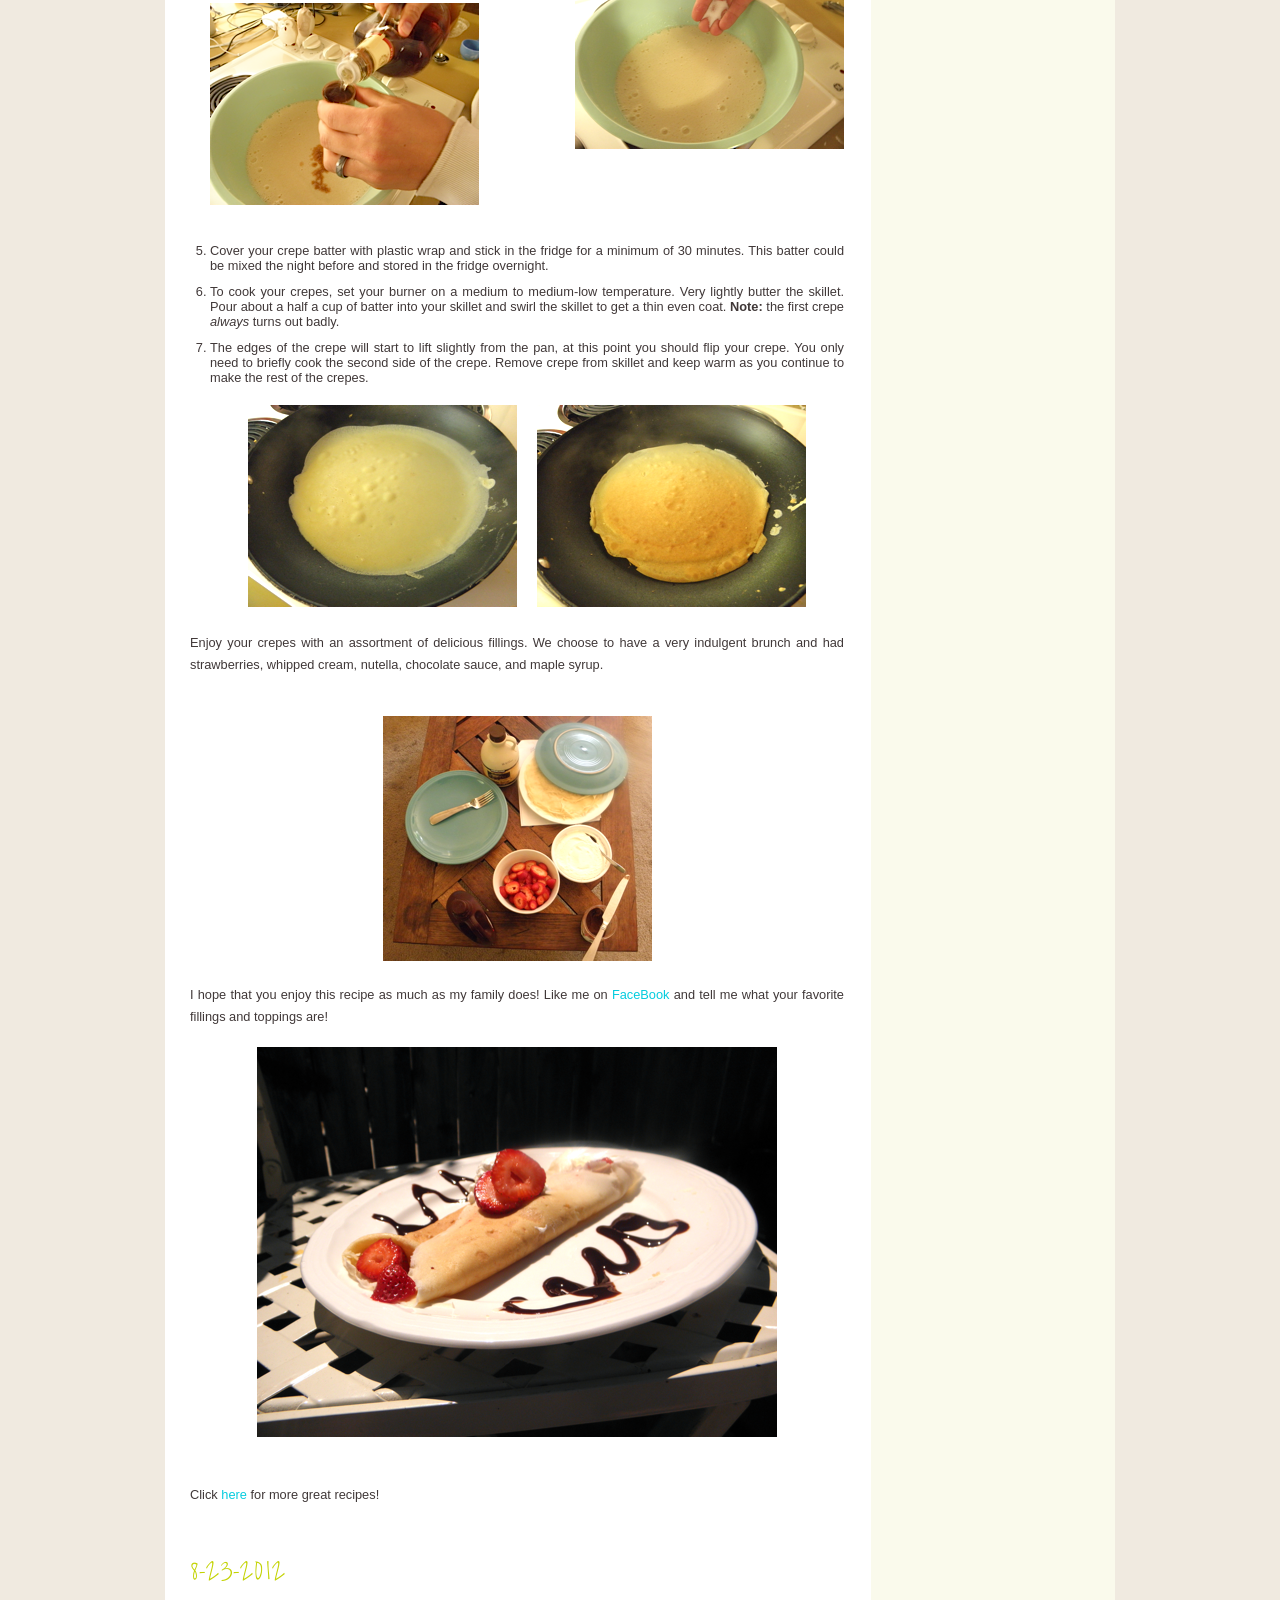
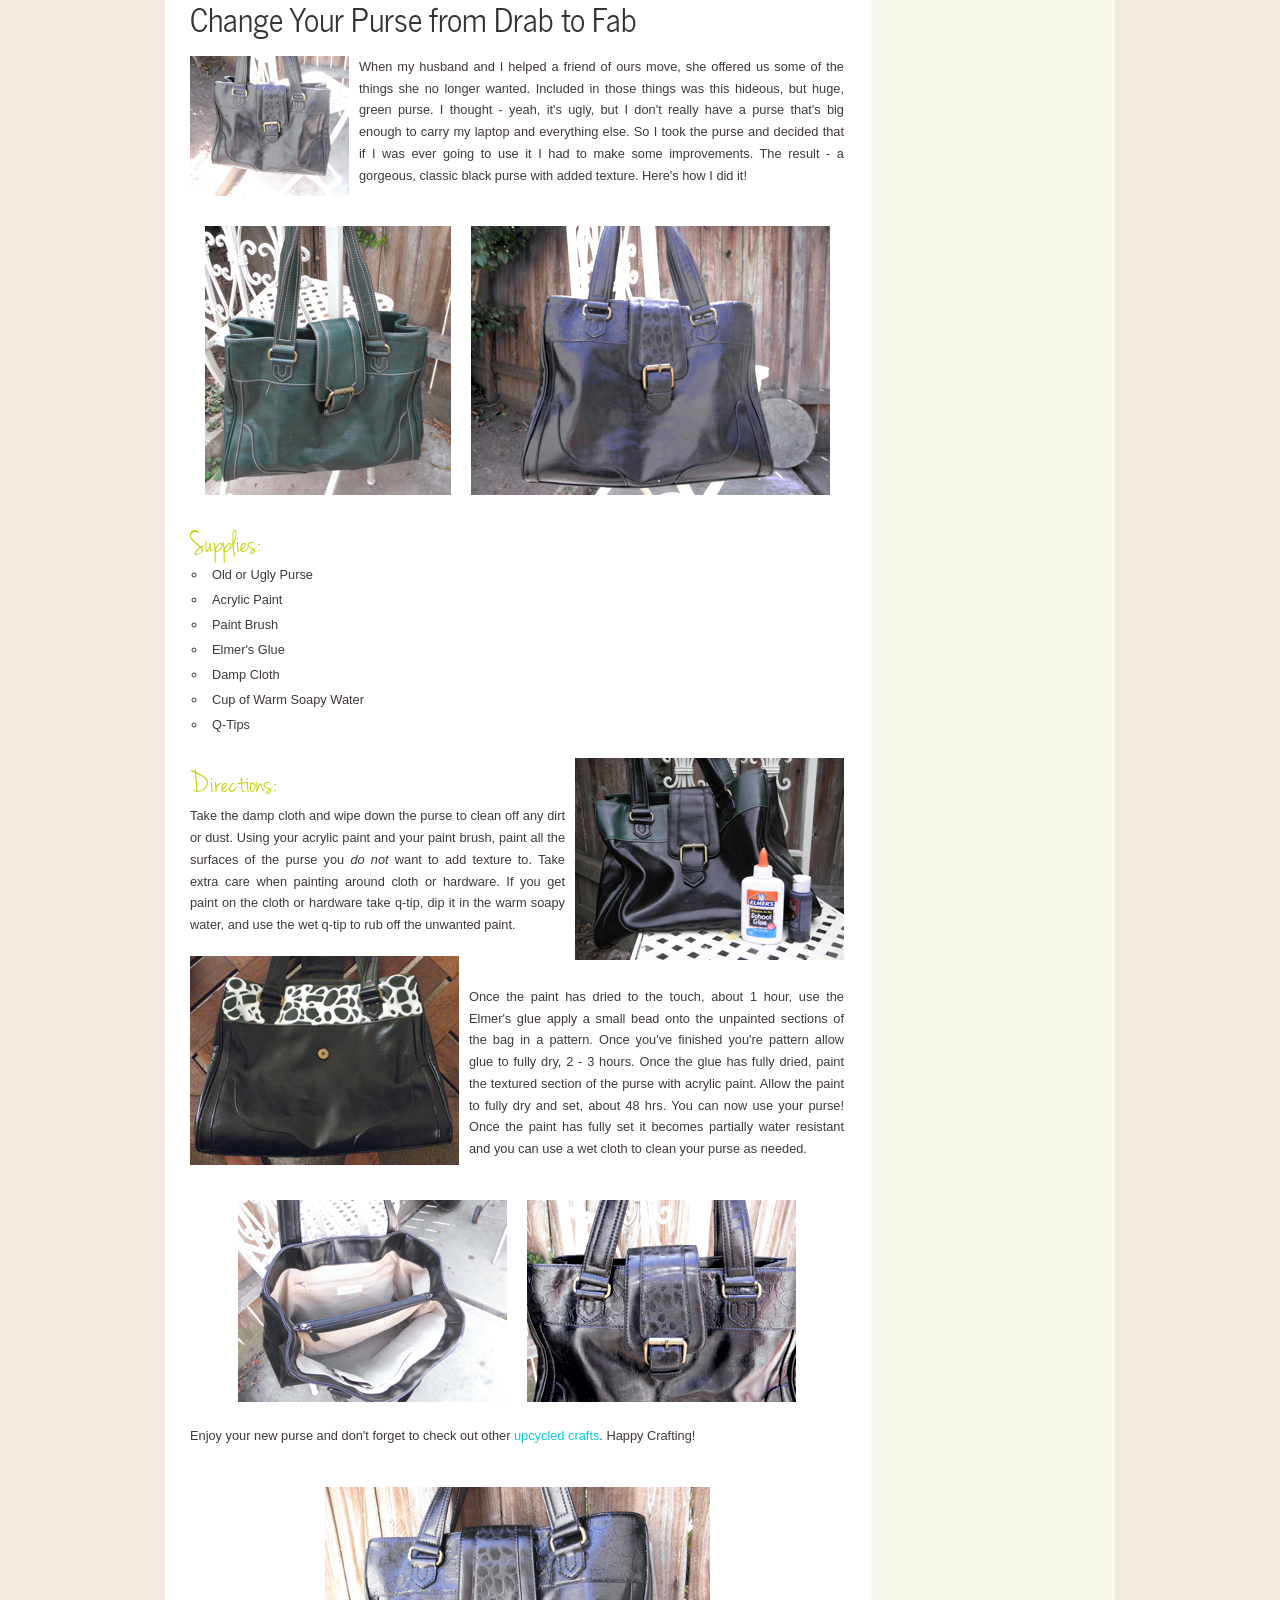
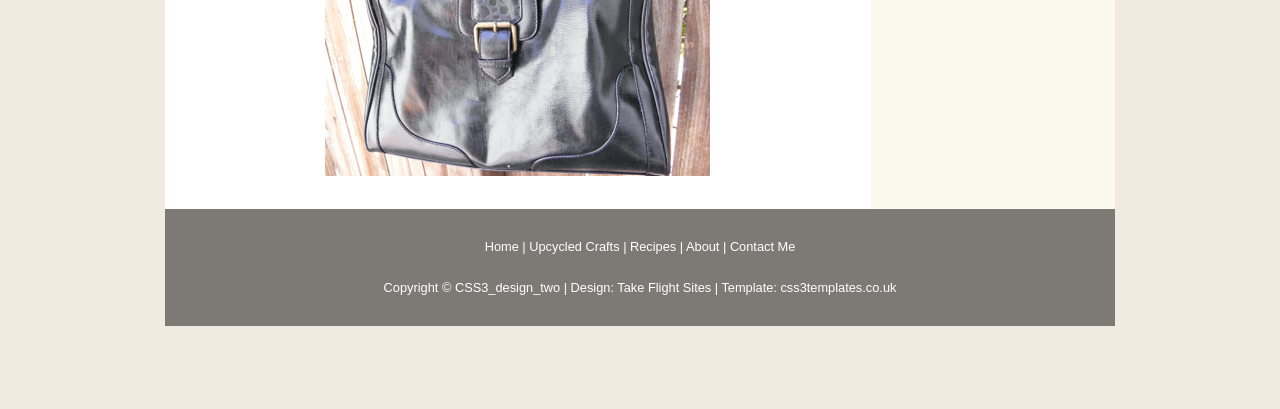
==== commit d3e9b44b: "updated all typos and language errors, posted on homepage, deleted least recent post" ====
--- a/index.html
+++ b/index.html
@@ -52,7 +52,37 @@
 	  <li><a href="southern_french_crepe.html"><img width="706 height="316" src="images/crepe_home.png" alt="Strawberry filled crepe on a plate garnished with chocolate sauce"/></a></li>
 	  <li><a href="purse_makeover.html"><img width="706" height="316" src="images/purse-makeover-home.png" alt="Drab to Fab Purse Makeover, Black Textured Purse"/></a></li>
         </ul>
-     <div id="content_item">
+     	 <div id="content_item">
+	   <h2>8-28-2012</h2>
+	   <h1>Etched Glass Salad Dressing Bottle</h1>
+	   <span class="left"><img src="images/salad_bottle/salad_bottle_upright.png" alt="Glass bottle filled with red liquid with the word salad etched on the side."/></span>
+ 		<p>My husband I and go through <i>a lot</i> of salad. I mean enough to buy the Costco sized packs of lettuce, cheese, and croutons. I was thinking about how neat it would be if I could learn to make my own salad dressing, which will be the focus in my next recipe post. In the mean time, I decided what I really needed an easy pour container to hold my homemade salad dressing. As luck would have it I just used the last of my Oil Olive which was held in a bottle with a fancy pour spout. So, in true upcycle fashion, I decided to spice up the bottle and give it a new life as my "salad dressing bottle". Enjoy, Be Inspired, and Create some Upcycled Beauty for yourself!</p>
+	   <span class="center"><img src="images/salad_bottle/etching_supplies.png" alt="Contact Paper, Armour Etch, Glass Bottle, Exacto Knife, and Stickers"/></span>
+		<h2>What You Will Need:</h2>
+		 <ul>
+                   <li>Old Olive Oil Bottle -OR - Any Bottle with a Pour Spout</li>
+                   <li>Contact Paper</li>
+	           <li>Letter Stickers</li>
+                   <li>Exacto Knife</li>
+                   <li>Armour Etch -OR- Glass Etching Cream</li>  
+		   <li>Paint Brush</li>
+                   <li>Protective Gloves</li>
+		</ul>
+		<h2>Directions:</h2>
+                  <p>Remove any labeling and stickiness from your bottle. Once your bottle is clean and dry apply the contact paper to the side you will be etching. Be sure to press out any bubbles in the contact paper as best as you can so you don't get any leaks in the etch.</p>
+	  <span class="left"><img src="images/salad_bottle/contact_bottle.png" alt="Stripped contact paper covering a bottle"/></span>
+		  <p>Next apply the stickers to the contact paper. I choose to spell salad, but you could use any word you'd like.</p>
+	  <span class="right"><img src="images/salad_bottle/stickers.png" alt="The word Salad spelled out with stickers in the side of a bottle covered with contact paper."/></span>	
+	  <br><br><br><br><br><br><br><br><br><br><br><br><br><br><br>
+	  <p>Use your exacto knife to trace around the edges of the letters, essentially cutting the letters out of the contact paper. Once you've traced around the sticker you can remove it and use your exacto knife to lift the cut out letters.</p>
+	 <span class="center"><img src="images/salad_bottle/salad_cut.png" alt="The word salad cut out of contact paper on glass bottle."/></span>       
+	<p>Now it's time to use the Armour Etch. <strong>Note:</strong> Please follow all the safety precautions and directions on the Armour Etch or any glass etching cream you use. Following the directions on the armour etch, put on safety gloves and use the paint brush to apply a liberal amount of etching cream, covering the letters. Rinse off the paint brush and allow the cream to set for 60 <i>seconds</i>. Immediately rinse the entire bottle off in the sink. Wipe the bottle dry and remove the contact paper.</p>
+	 <span class="center"><span class="right-padded"><img src="images/salad_bottle/etching_cream.png" alt="Etching cream on bottle."/></span><img src="images/salad_bottle/final_etch.png" 		       alt="The word Salad etched on to the side of a glass bottle."/></span>
+	 <p>Bringing new life to old and would-be discarded items always makes my day just a little bit brighter! Enjoy your new bottle, and get geared up for my first ever salad dressing recipe!</p>
+	<span class="center"><img src="images/salad_bottle/finished_bottle.png" alt="Glass bottle filled with red liquid with the word Salad etched on the side."/></span>
+        <p>Click <a hre="crafts.html">Here</a> for more great craft ideas!</p>
+        </div>
+	<div id="content_item">
 	   <h2>8-26-2012</h2>
 	   <h1>Authentic Southern French Crepe</h1>
 	   <span class="left"><img src="images/crepe/crepe_small.png" alt="Strawberry and Whipped Cream Crepe on a Garnished Plate"/></span>
@@ -133,34 +163,7 @@
 		<span class="center"><span class="right-padded"><img src="images/purse-makeover/inside-bag.png" alt="Inside of the Paint Purse"/></span><img src="images/purse-makeover/closeup-texture.png" alt="Close Up of Texture on Painted Purse"/></span>
 		<p>Enjoy your new purse and don't forget to check out other <a href="crafts.html">upcycled crafts</a>. Happy Crafting!</p>    
          <span class="center"><img src="images/purse-makeover/completed-purse.png" alt="Textured Black Upcycled Purse"/></span>
-        </div> 
-<div id="content_item">
-	   <h2>8-20-2012</h2>
-	   <h1>Dipped Wine Bottle</h1>
-	   <span class="left"><img src="images/dipped_bottle/dipped_tiny.png" alt="Golden Paint Dipped Wine Bottle"/></span>
- 		<p>If your anything like me, you probably have a few wine, champagne, or alcohol bottles going into the recycling each month. My husband and i just celebrated our two year wedding anniversary 			 and we bought a bottle of champagne. The bottle itself was cool - it had already been treated so it had a matte black color, but adding a pop of gold made it functional as a gorgeous 			 indoor or outdoor decoration. So instead of sending those bottles out, reuse them in your own home by following the easy steps below.  </p>
-	   <span class="center"><img src="images/dipped_bottle/dipped_supplies.png" alt="Gold paint, Black Bottle, and Red SOLO Cup Supplies"/></span>
-		<h2>What You Will Need:</h2>
-		 <ul>
-                   <li>Wine Bottle</li>
-                   <li>Acrylic Paint</li>
-	           <li>Painters Tape</li>
-                   <li>Disposable Cup</li>
-                   <li>Small Cup with Warm Soapy Water</li>  
-                   <li>Q-tips</li>
-                </ul>
-		<h2>Directions:</h2>
-                  <p>Take your acrylic paint and pour it into your disposable cup. I filled the Solo cup about 1/4 of the way up.</p>
-	  <span class="left"><img src="images/dipped_bottle/paint_cup.png" alt="Gold Paint in Red SOLO Cup"/></span>
-		  <p>Use the painters tape on the wine bottle to tape off where you want the paint to stop. Then take your bottle and place it into the disposable cup. Tilt the disposable cup to get the paint on all parts of the bottle you want covered. Pull the bottle out of the disposable cup and allow excess paint to drip off.</p>
-	  <span class="right"><img src="images/dipped_bottle/allow_drip.png" alt="Dripping Paint off Golden Upcycled Wine Bottle"/></span>	
-	  <br><br><br><br><br><br><br><br>
-	  <p>Once the paint has stopped dripping allow paint to partially dry. After about 15 minutes remove the painters tape. Use the warm soapy water and a q-tip to clean up the edges and remove paint from  	      anywhere you do not want it to be. At this point if you do not like how it turned out you can wash the whole bottle with water to remove the paint and start over. Pour the excess paint from the 	      cup back into the paint container.</p>
-	 <br><br><br><br>
-         <p>Once the paint has fully dried you can use your bottle indoors or outdoors to add a touch of upcycled personality to your home! Enjoy, be inspired, and go out and create some upcycled   	       	 	        beauty for your home!</p>
-	 <span class="center"><span class="right-padded"><img src="images/dipped_bottle/dipped_vase.png" alt="Upcycled Golden Wine Bottle Vase"/></span><img src="images/dipped_bottle/bottle_shelf.png" 		       alt="Upcycled Wine Bottle Color-Pop Decoration"/></span>
-	 <p>Click <a hre="crafts.html">Here</a> for more great craft ideas!</p>
-        </div>        
+        </div>       
       </div>
     </div>
     <footer>
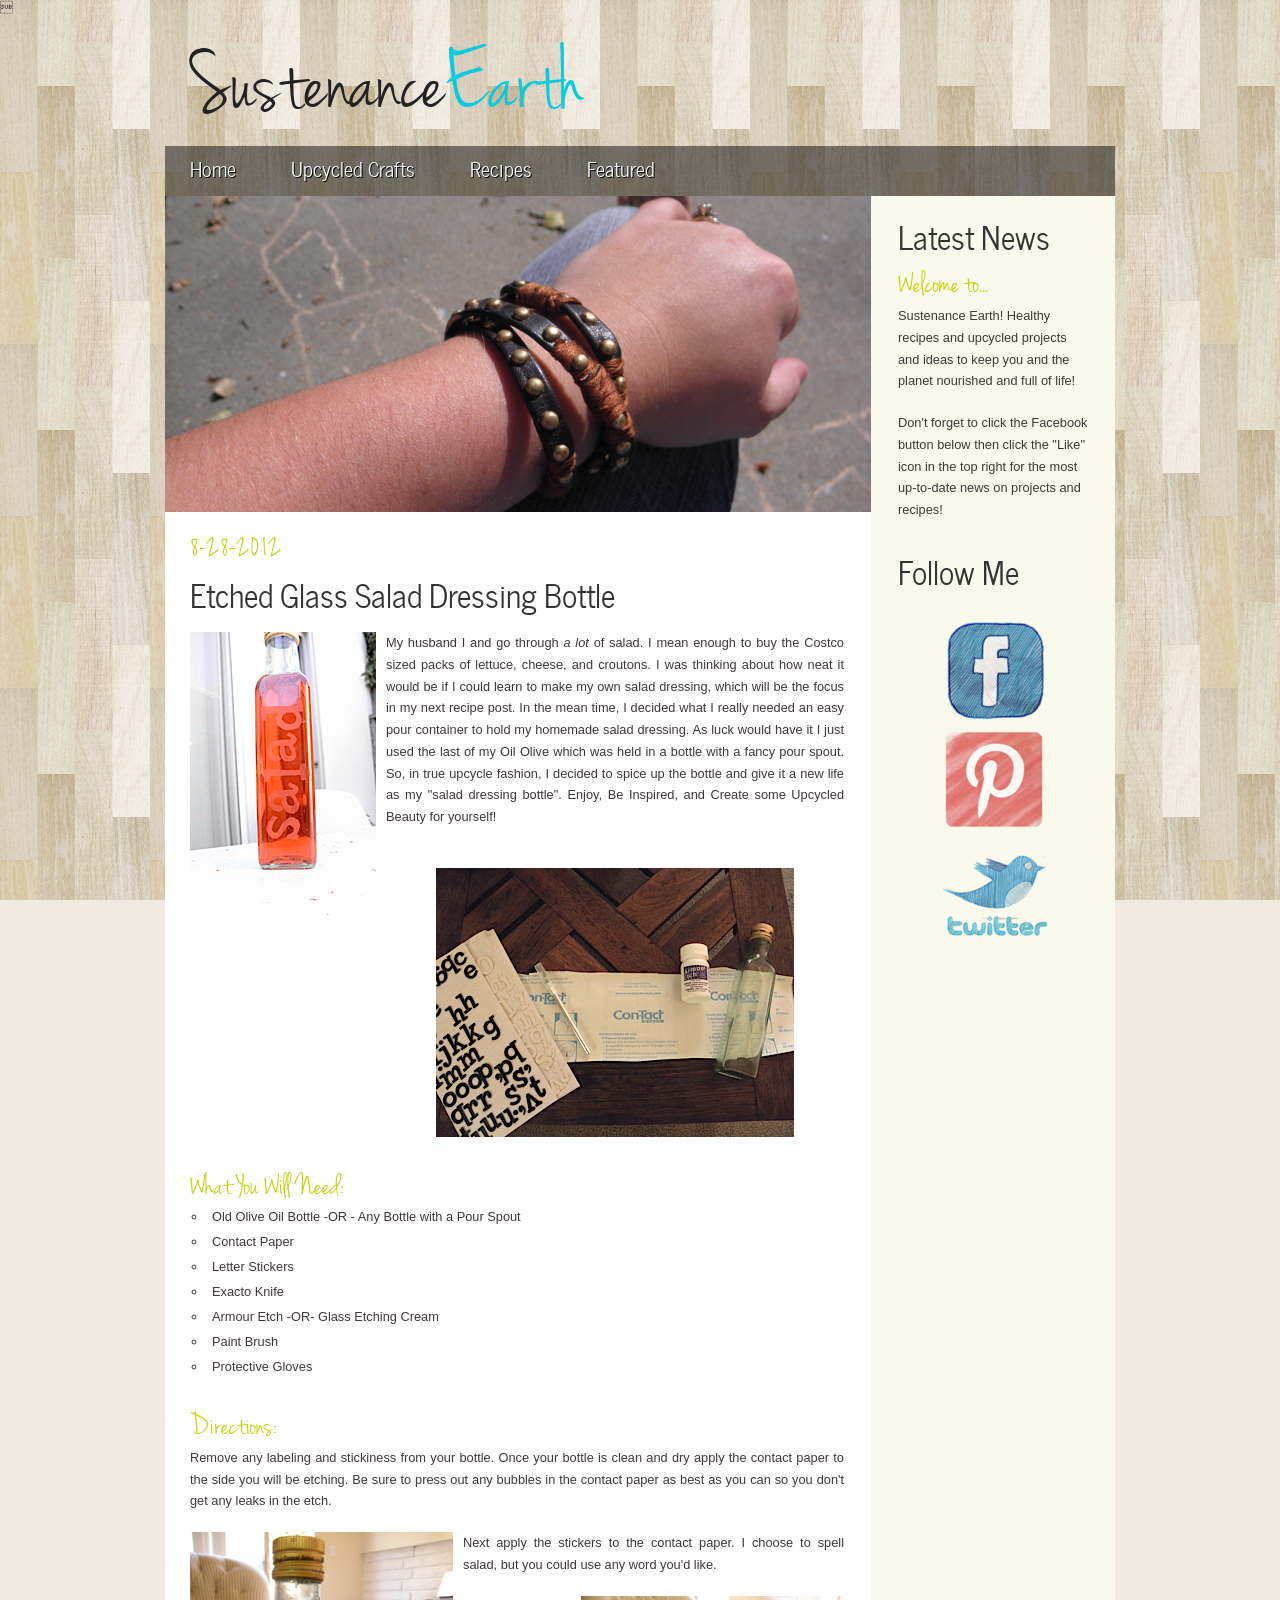
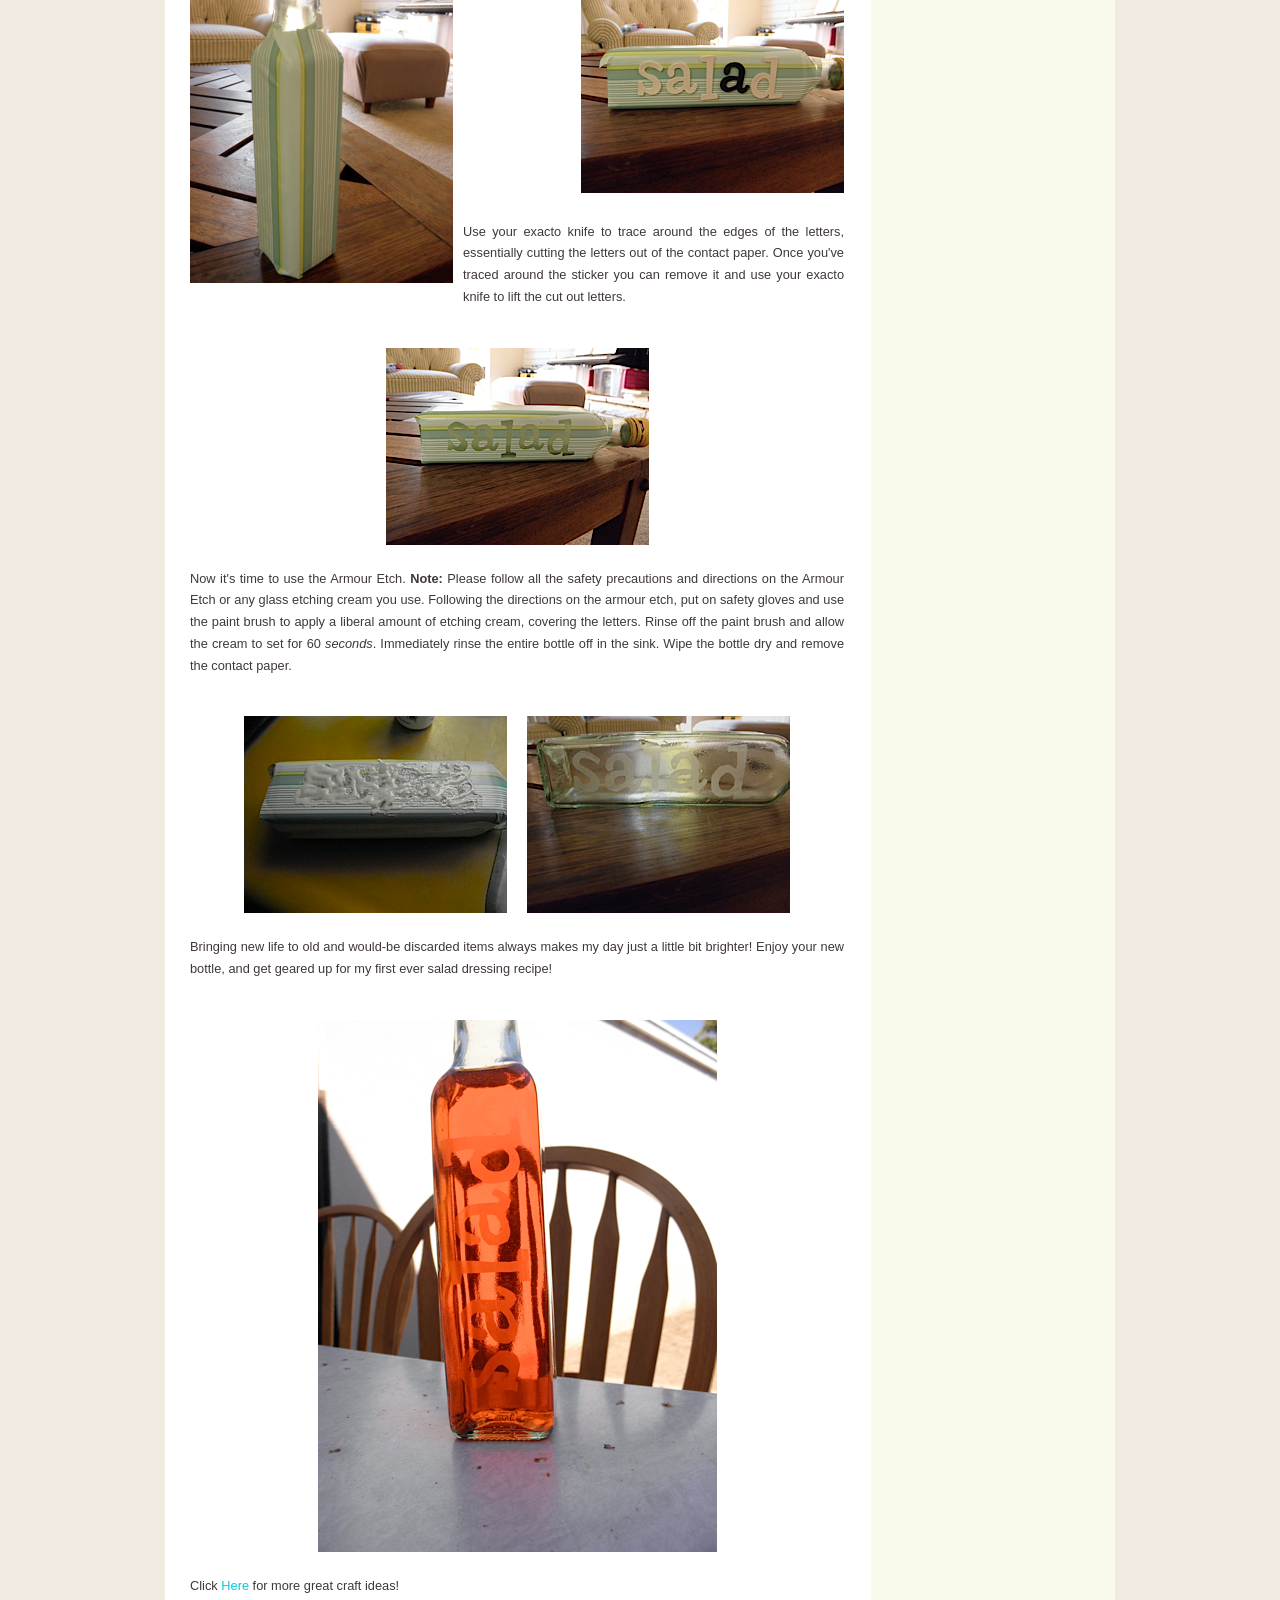
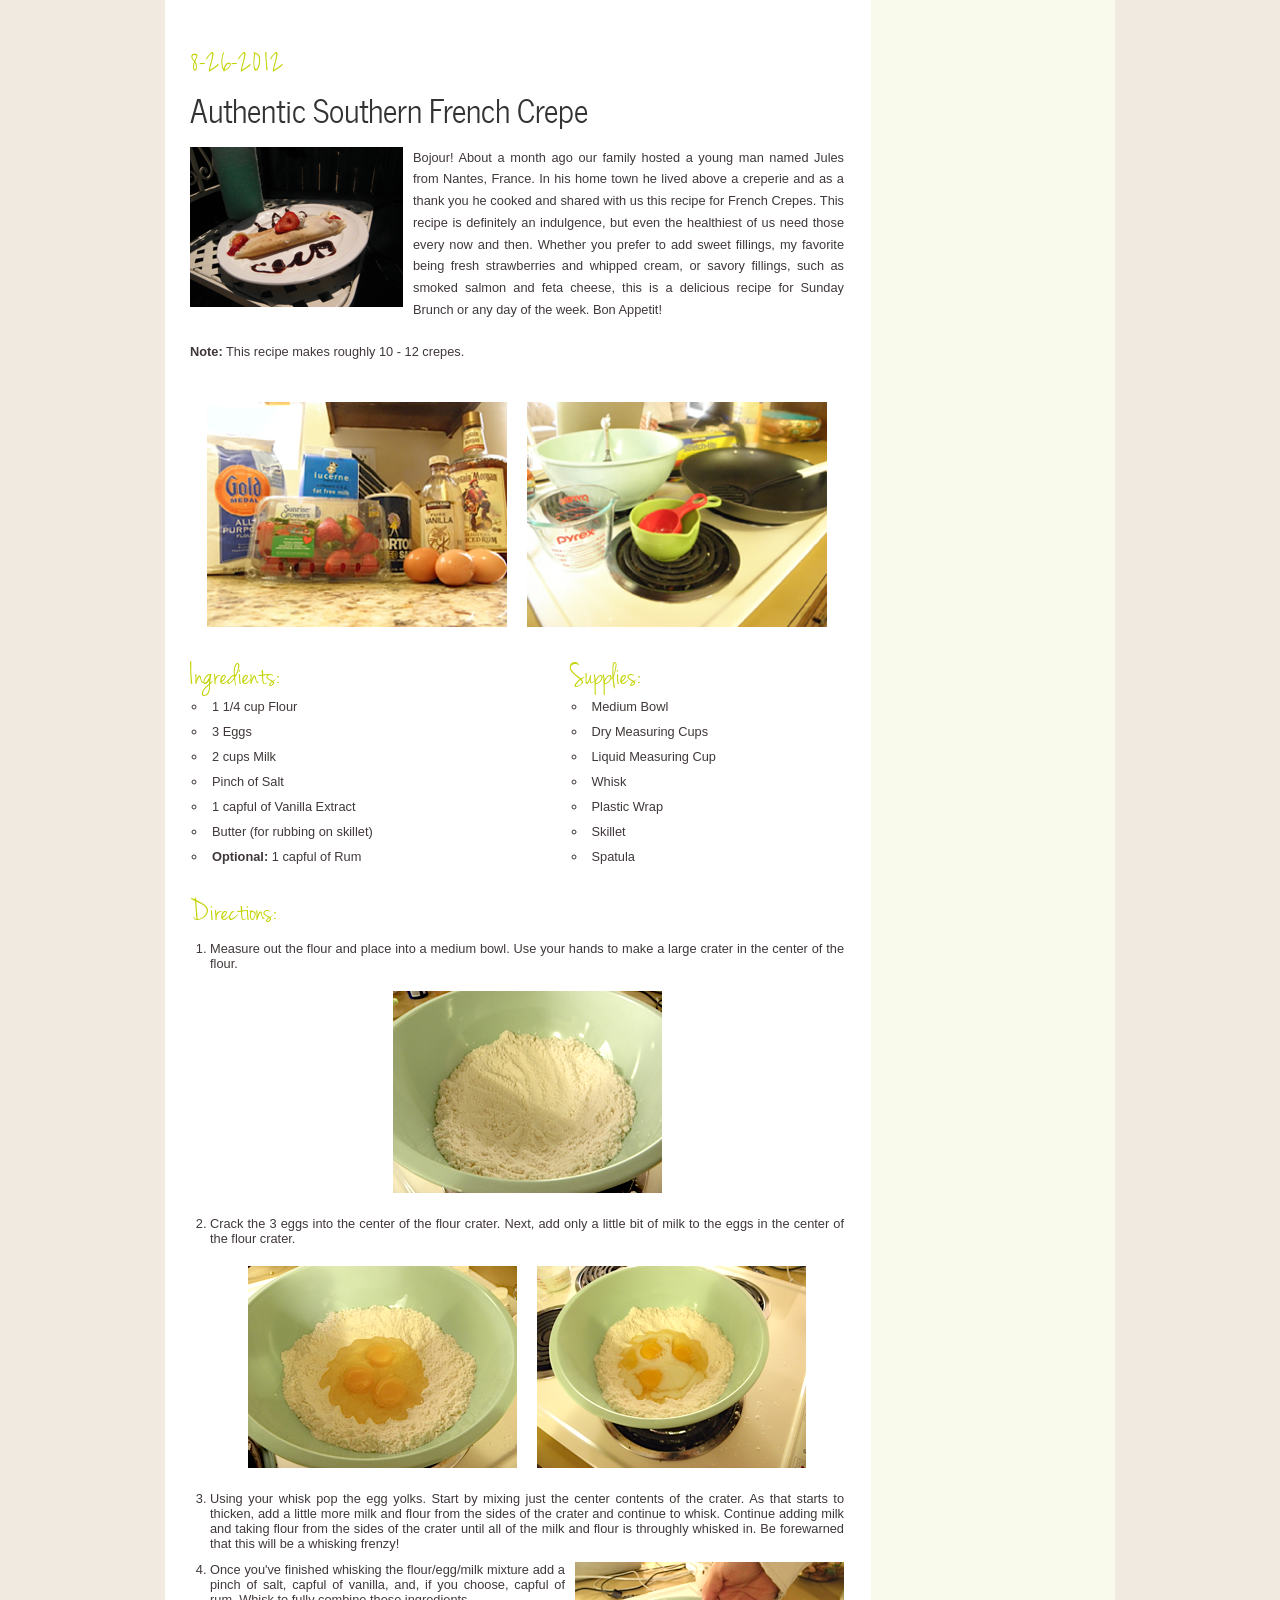
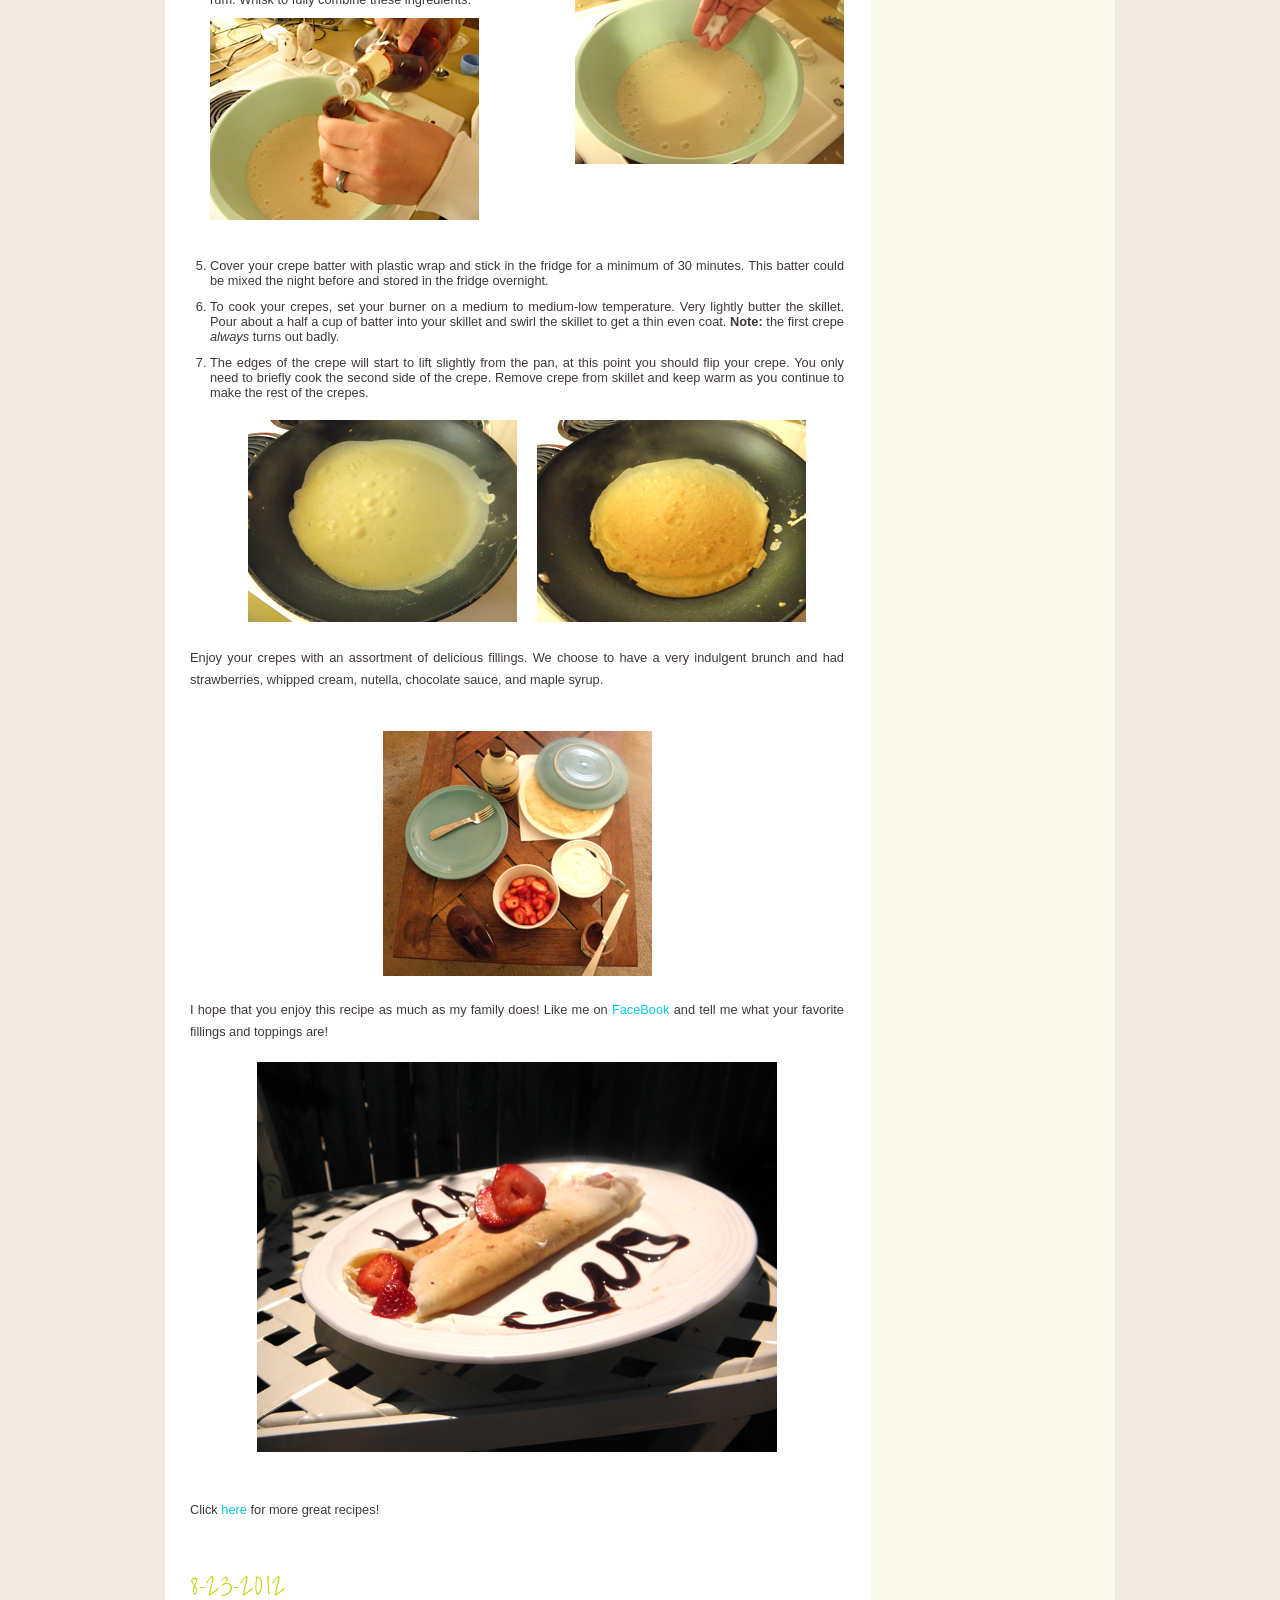
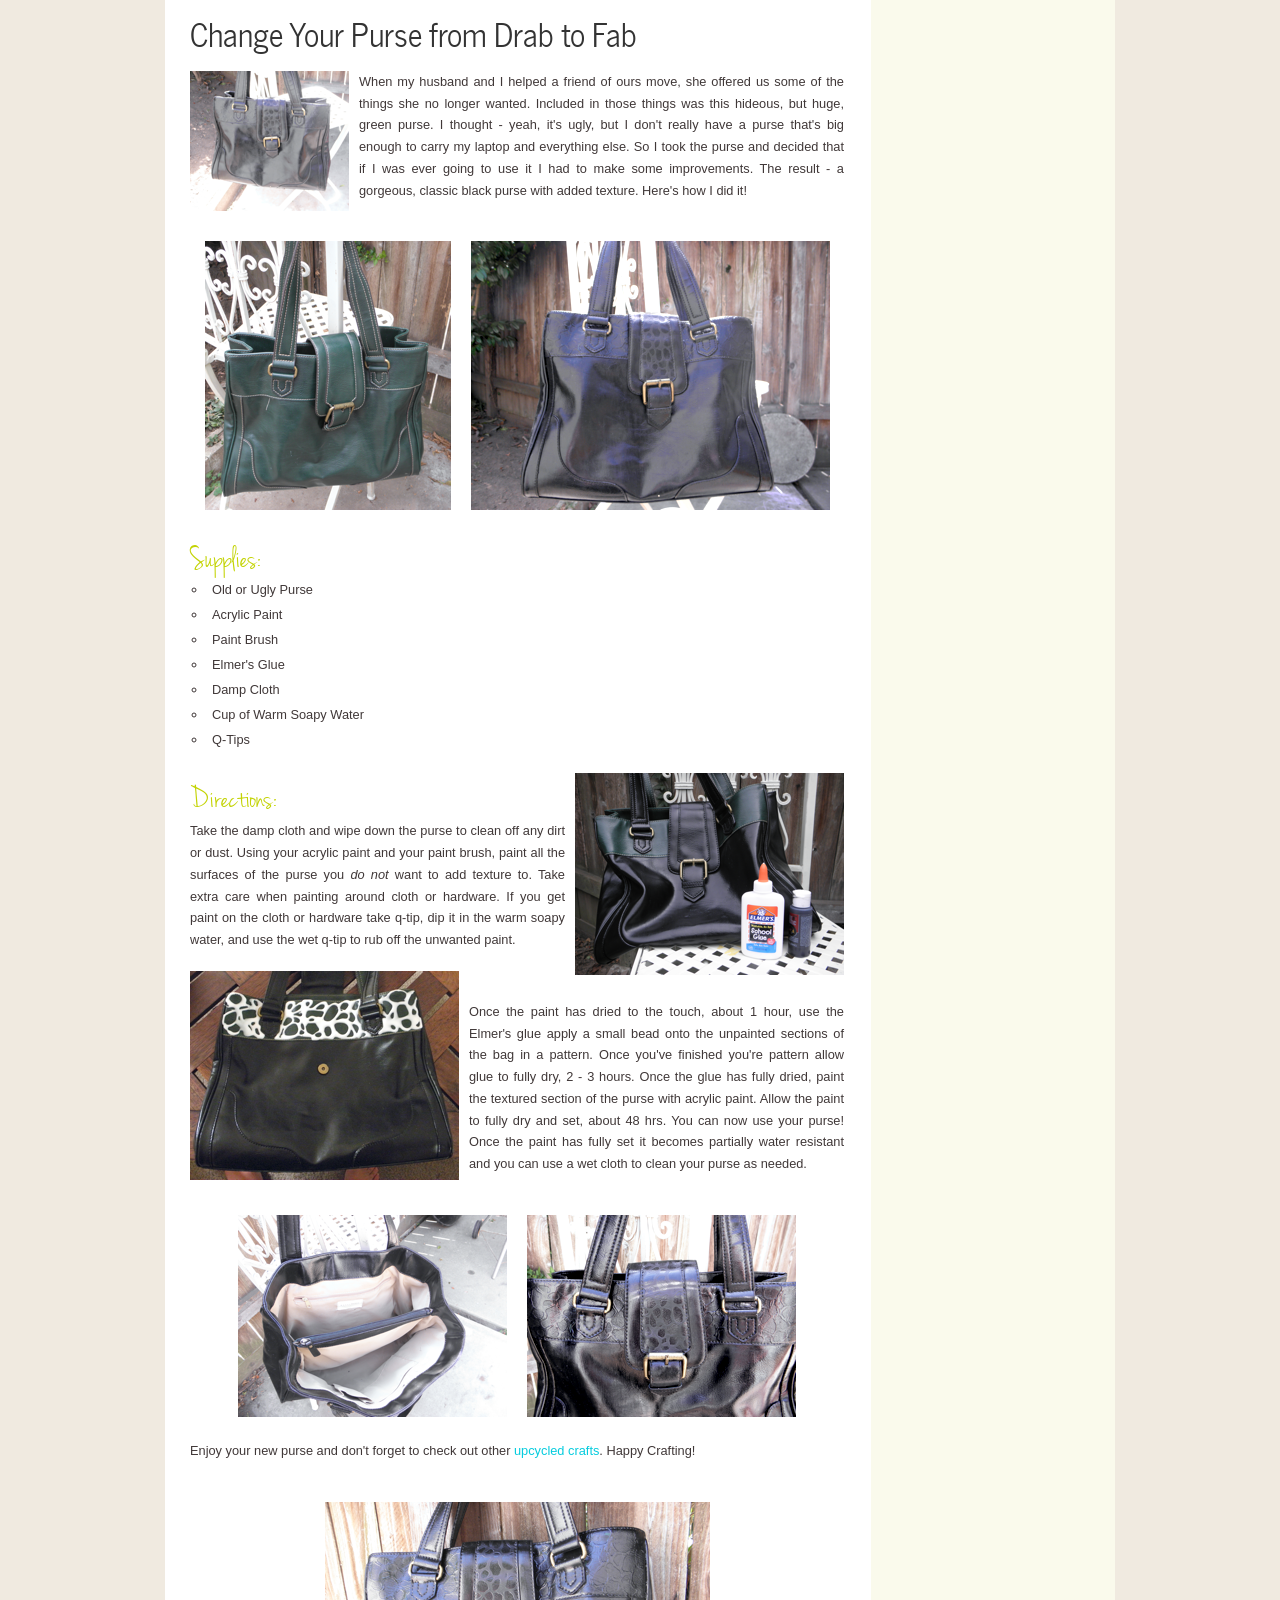
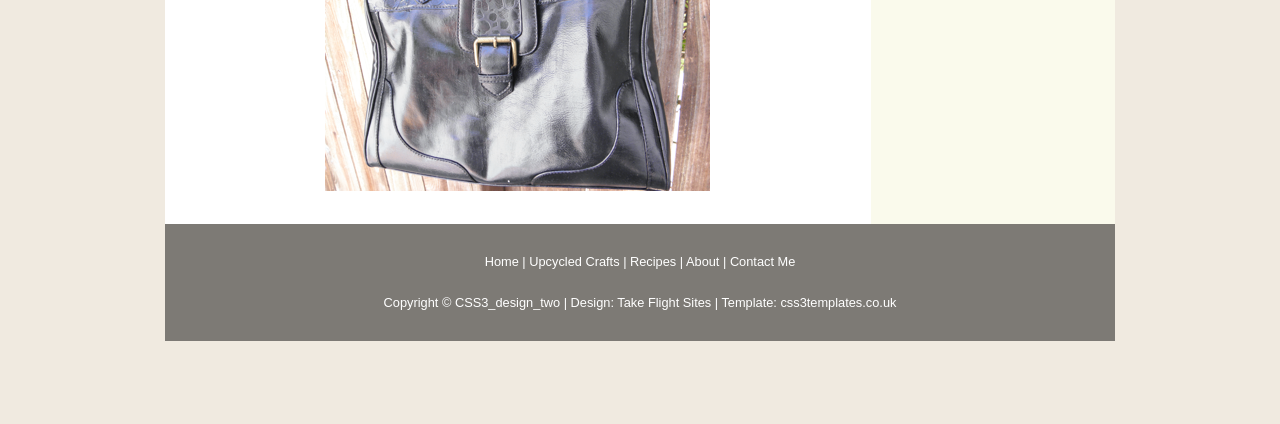
==== commit 75f610af: "added and checked that featured link worked in crafts,dressing,featured, and home. Also fixed broken" ====
--- a/index.html
+++ b/index.html
@@ -8,6 +8,10 @@
   <meta http-equiv="content-type" content="text/html; charset=UTF-8" />
   <link rel="stylesheet" type="text/css" href="css/style.css" />
   <link rel="shortcut icon" href="images/earth_favicon.png" type="image/x-icon" />
+  <link rel="canonical" href="http://sustenanceearth.com/purse_makeover.html"/>
+  <link rel="canonical" href="http://sustenanceearth.com/etched_dressing_bottle.html"/>
+  <link rel="canonical" href="http://sustenanceearth.com/southern_french_crepe.html"/>
+  
   <!-- modernizr enables HTML5 elements and feature detects -->
   <script type="text/javascript" src="js/modernizr-1.5.min.js"></script>
 </head>
@@ -23,7 +27,8 @@
         <ul class="sf-menu" id="nav">
           <li><a href="index.html">Home</a></li>
 	  <li><a href="crafts.html">Upcycled Crafts</a></li>          
-          <li><a href="recipes.html">Recipes</a></li>
+          <li><a href="recipes.html">Recipes</a></li>
+	  <li><a href="featured.html">Featured</a></li>
         </ul>
       </nav>
     </header>
@@ -80,7 +85,7 @@
 	 <span class="center"><span class="right-padded"><img src="images/salad_bottle/etching_cream.png" alt="Etching cream on bottle."/></span><img src="images/salad_bottle/final_etch.png" 		       alt="The word Salad etched on to the side of a glass bottle."/></span>
 	 <p>Bringing new life to old and would-be discarded items always makes my day just a little bit brighter! Enjoy your new bottle, and get geared up for my first ever salad dressing recipe!</p>
 	<span class="center"><img src="images/salad_bottle/finished_bottle.png" alt="Glass bottle filled with red liquid with the word Salad etched on the side."/></span>
-        <p>Click <a hre="crafts.html">Here</a> for more great craft ideas!</p>
+        <p>Click <a href="crafts.html">Here</a> for more great craft ideas!</p>
         </div>
 	<div id="content_item">
 	   <h2>8-26-2012</h2>
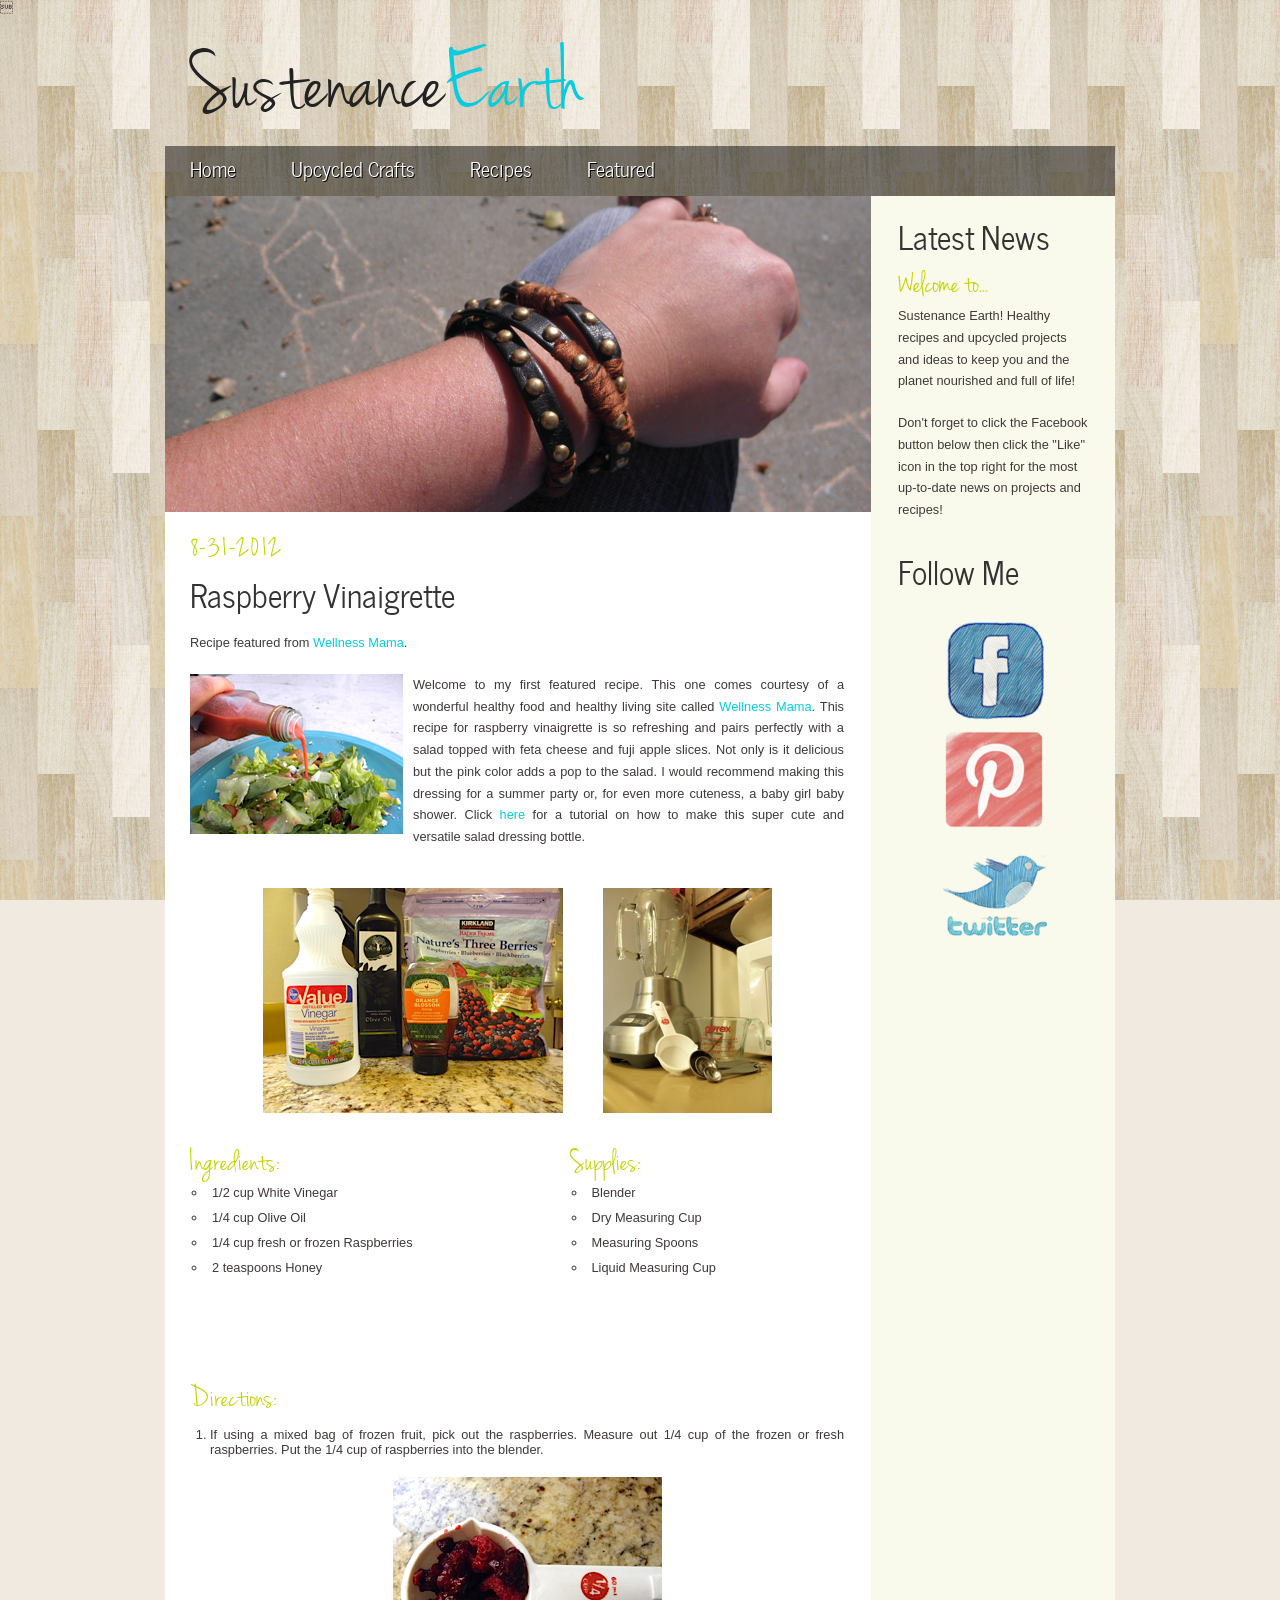
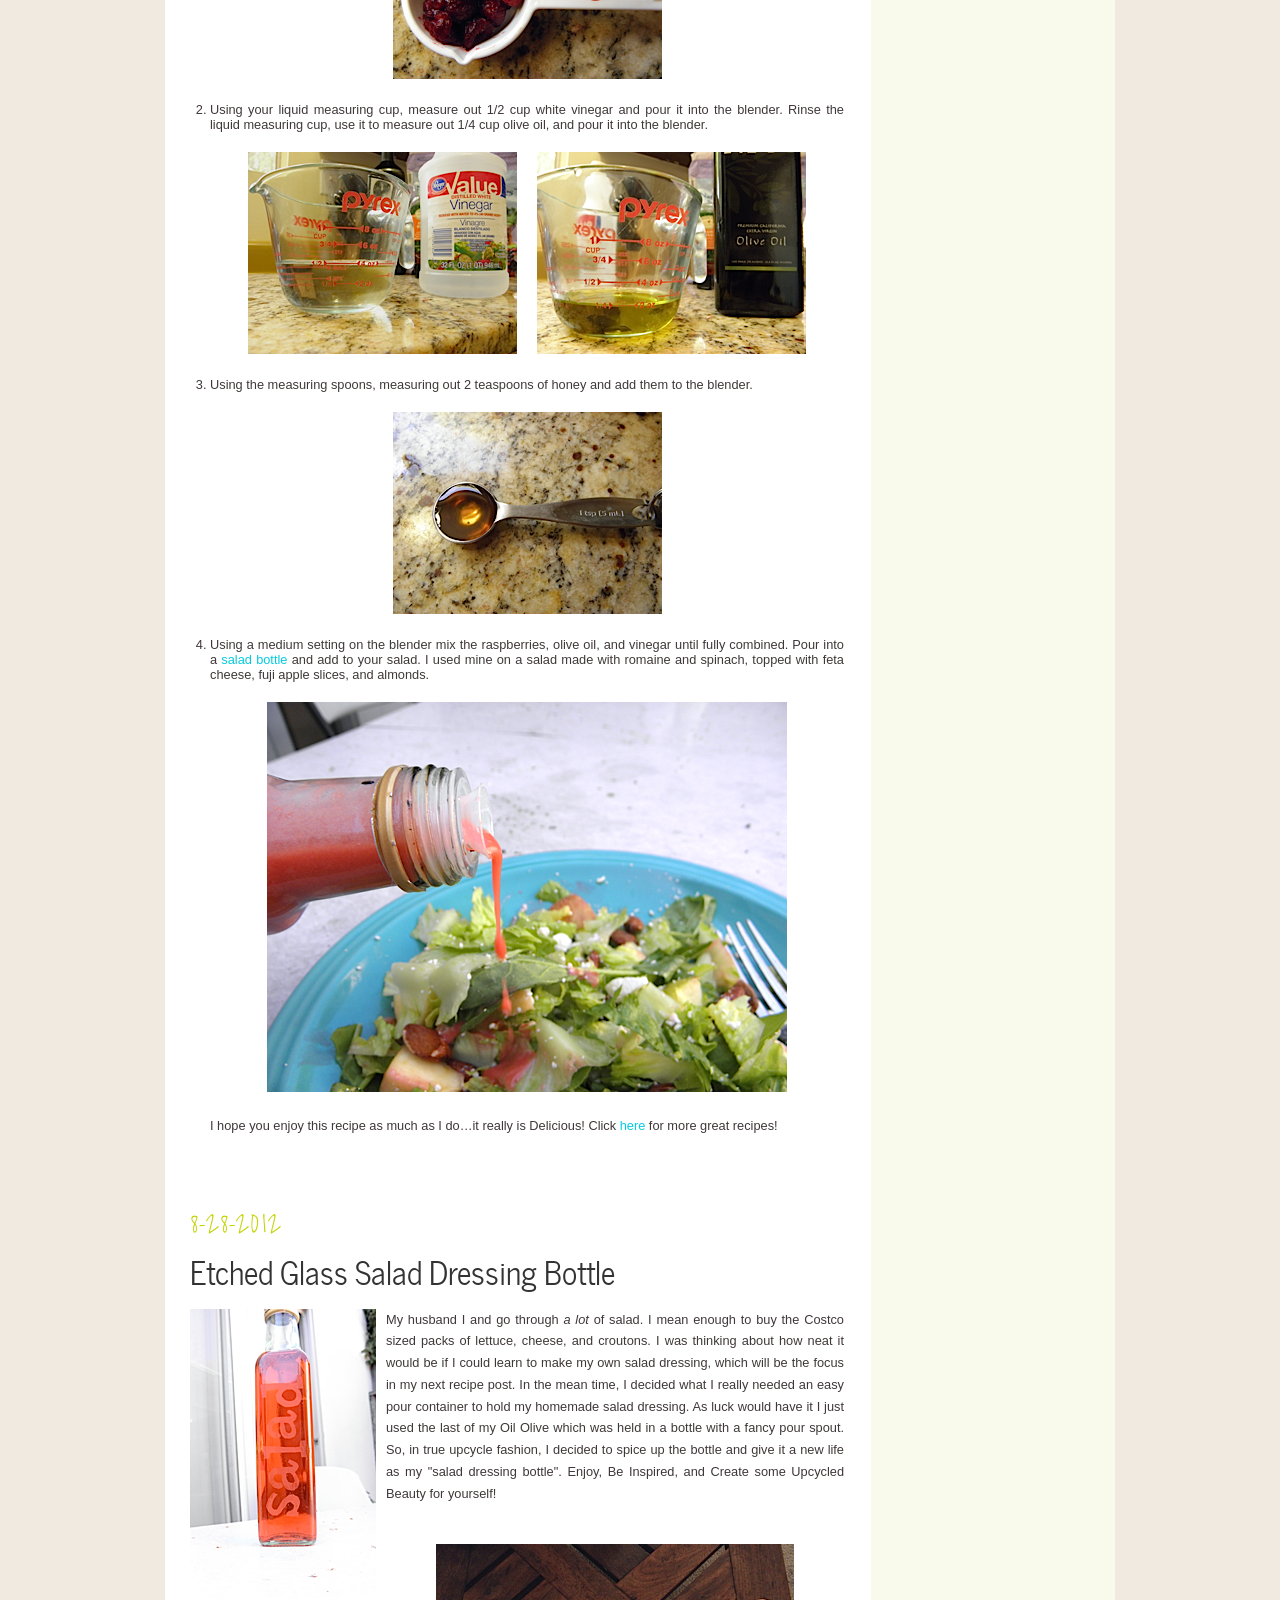
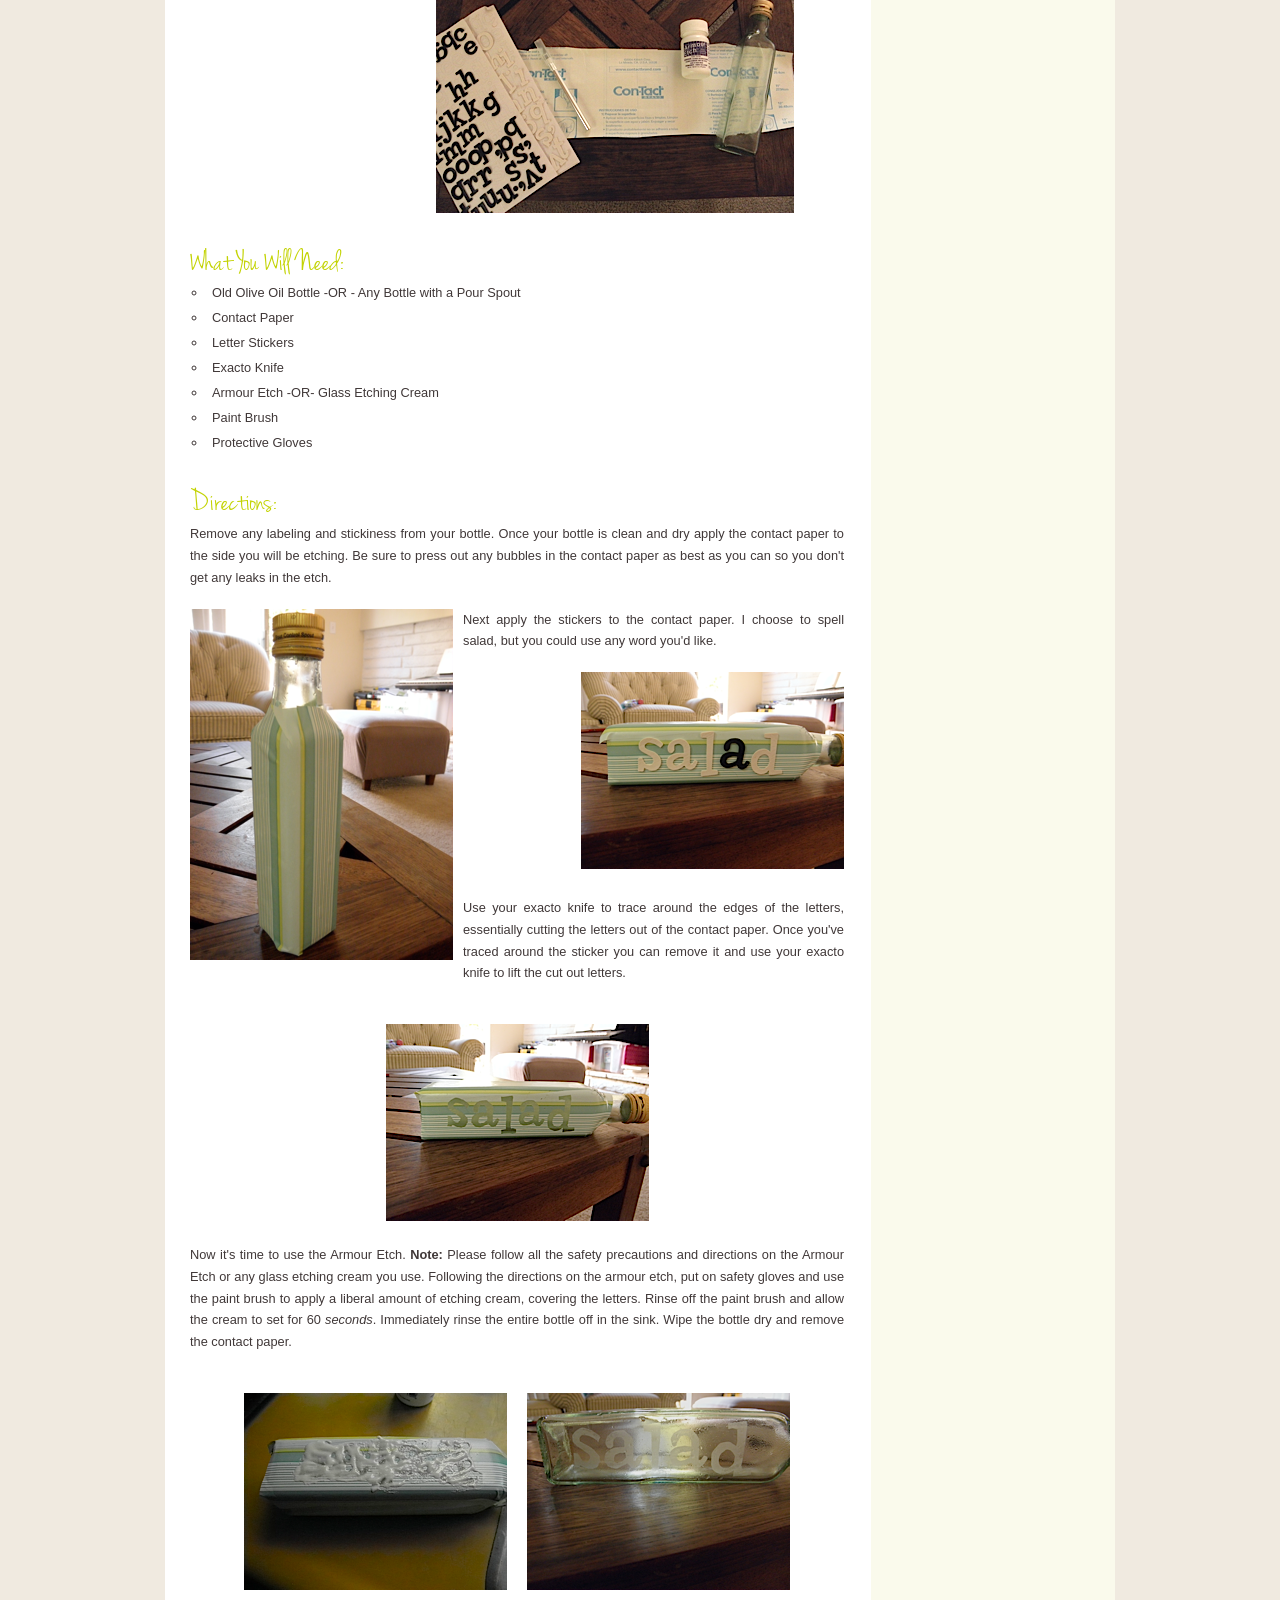
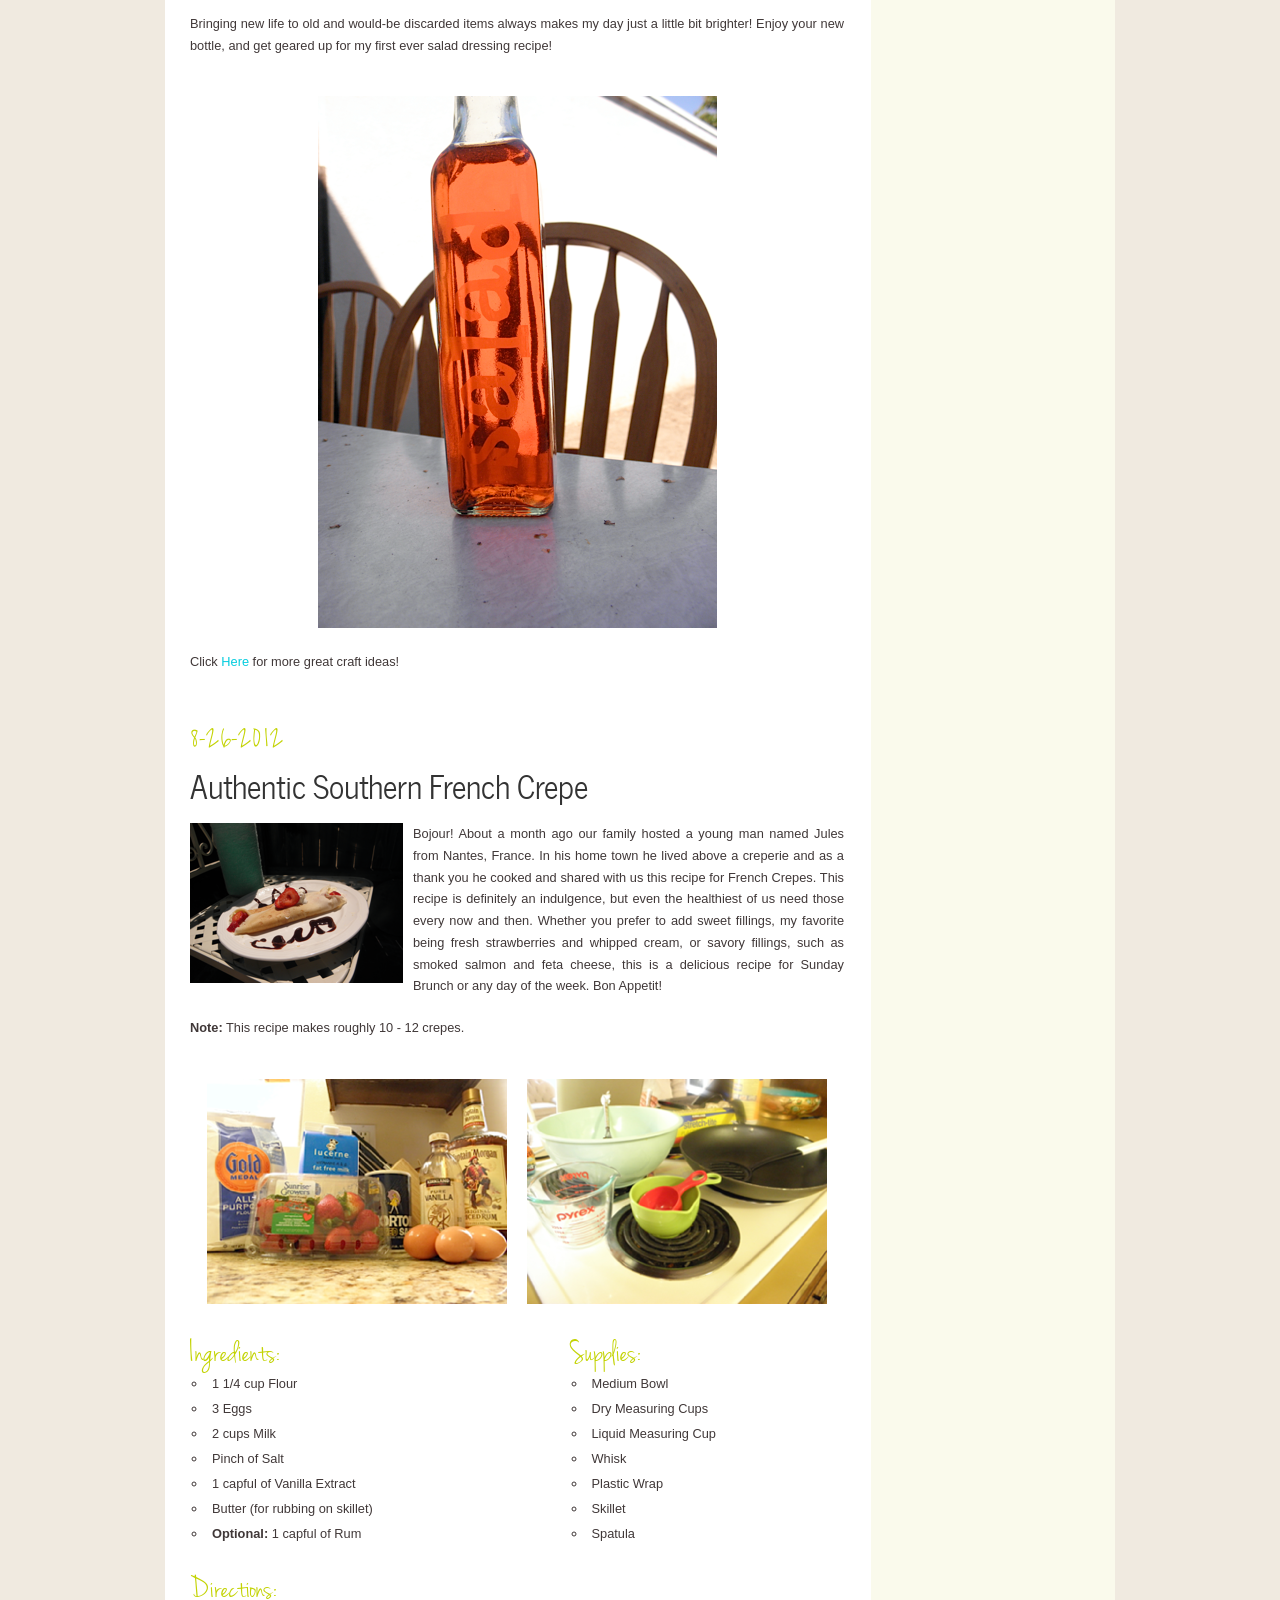
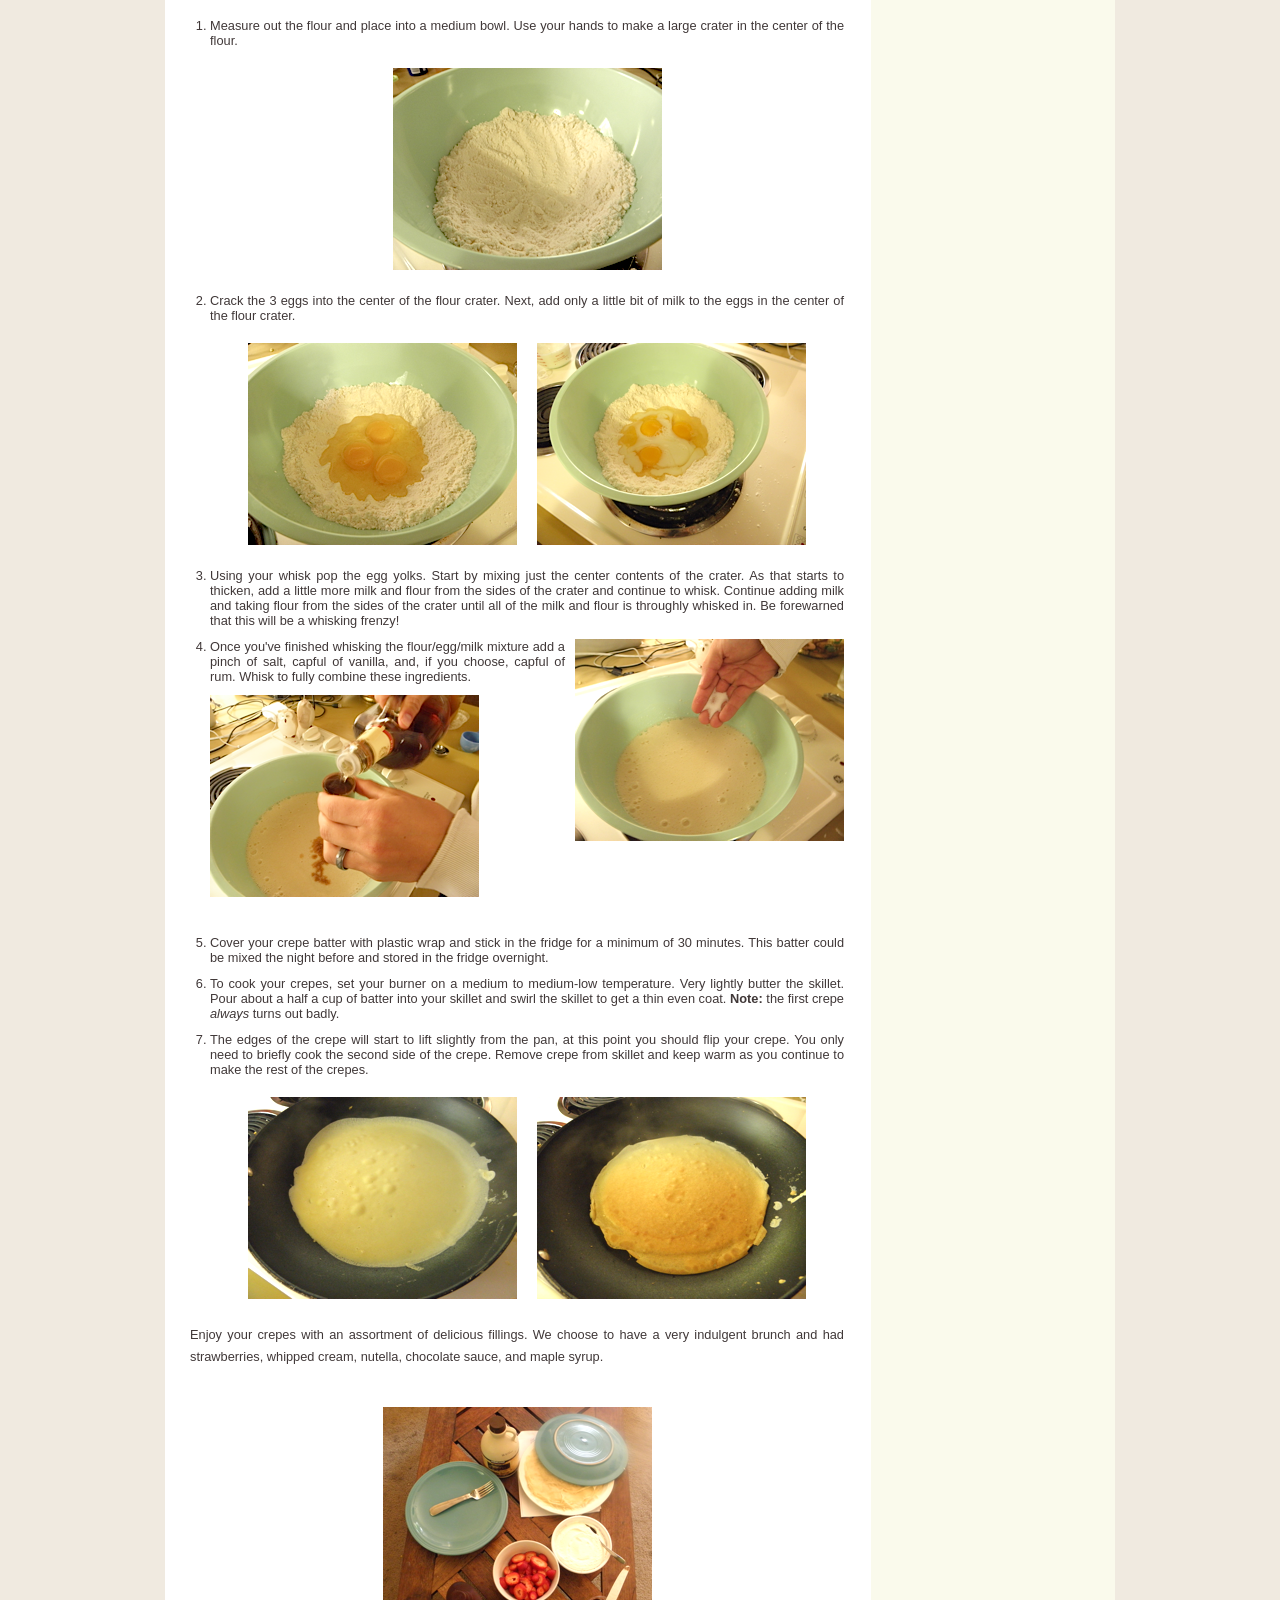
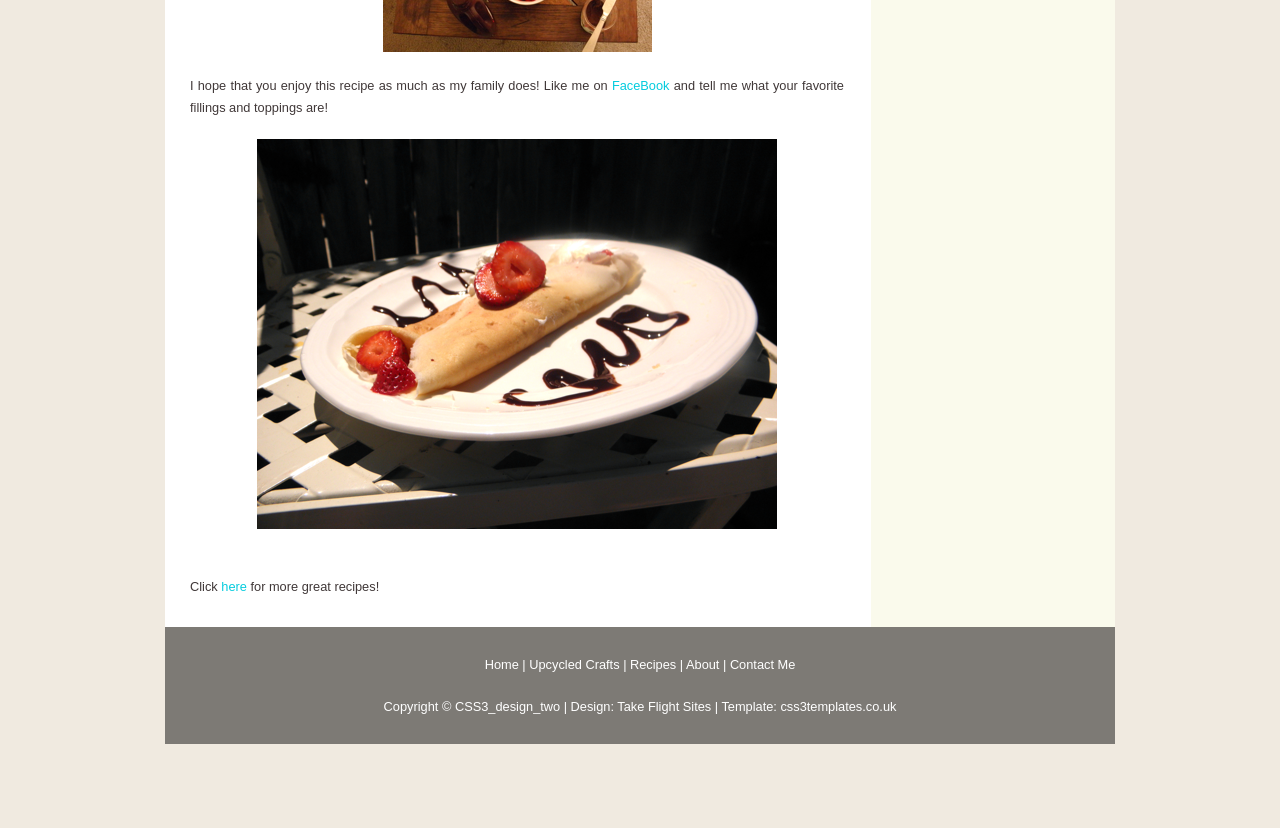
==== commit 7f92130e: "added all the raspberry vinaigrette added to the homepage and recipe page, wellness mama added to fe" ====
--- a/index.html
+++ b/index.html
@@ -8,7 +8,7 @@
   <meta http-equiv="content-type" content="text/html; charset=UTF-8" />
   <link rel="stylesheet" type="text/css" href="css/style.css" />
   <link rel="shortcut icon" href="images/earth_favicon.png" type="image/x-icon" />
-  <link rel="canonical" href="http://sustenanceearth.com/purse_makeover.html"/>
+  <link rel="canonical" href="http://sustenanceearth.com/raspberry_vinaigrette.html"/>
   <link rel="canonical" href="http://sustenanceearth.com/etched_dressing_bottle.html"/>
   <link rel="canonical" href="http://sustenanceearth.com/southern_french_crepe.html"/>
   
@@ -55,9 +55,48 @@
 	  <li><a href="artichokepizza.html"><img width="706" height="316" src="images/apizza_cooked_home.png" alt="Artichoke and Sun Dried Tomato Pizza Recipe"/></a></li>	  
 	  <li><a href="gold_winebottle.html"><img width="706" height="316" src="images/decorative_vase_home.png" alt="Upcycled Wine Bottle Vase"/></a></li>
 	  <li><a href="southern_french_crepe.html"><img width="706 height="316" src="images/crepe_home.png" alt="Strawberry filled crepe on a plate garnished with chocolate sauce"/></a></li>
-	  <li><a href="purse_makeover.html"><img width="706" height="316" src="images/purse-makeover-home.png" alt="Drab to Fab Purse Makeover, Black Textured Purse"/></a></li>
+	  <li><a href="purse_makeover.html"><img width="706" height="316" src="images/purse-makeover-home.png" alt="Drab to Fab Purse Makeover, Black Textured Purse"/></a></li>
+	  <li><a href="raspberry_vinaigrette.html"><img width="706" height="316" src="images/rvinaigrette_homepage.png" alt="Raspberry Vinaigrette Recipe poured on Salad"/></a></li>
+
         </ul>
-     	 <div id="content_item">
+     	<div id="content_item">
+	   <h2>8-31-2012</h2>
+	   <h1>Raspberry Vinaigrette</h1>
+	<p>Recipe featured from<a href="http://wellnessmama.com/1531/seven-fast-and-healthy-salad-dressing-recipes/"> Wellness Mama</a>.</p>
+	   <span class="left"><img src="images/raspberry_vinaigrette/raspberry_pour.png" alt="Raspberry Vinaigrette being poured over feta and fuji apple salad"/></span><p>Welcome to my first featured recipe. This one comes courtesy of a wonderful healthy food and healthy living site called <a href="http://wellnessmama.com/">Wellness Mama</a>. This recipe for raspberry vinaigrette is so refreshing and pairs perfectly with a salad topped with feta cheese and fuji apple slices. Not only is it delicious but the pink color adds a pop to the salad. I would recommend making this dressing for a summer party or, for even more cuteness, a baby girl baby shower. Click <a href="etched_dressing_bottle.html"> here</a> for a tutorial on how to make this super cute and versatile salad dressing bottle.</p>
+	    <span class="center"><span class="right-padded"><span class="right-padded"><img src="images/raspberry_vinaigrette/rvinaigrette_ingredients.png" alt="Raspberry Vinaigrette Ingredients, frozen raspberries, white vinegar, olive oil, and Orange honey."/></span></span><img src="images/raspberry_vinaigrette/rvinaigrette_supplies.png" alt="Blender, 1/4 cup dry measuring cup, liquid measure cup, measuring spoons"/></span>
+	<div class="left">
+		<h2>Ingredients:</h2>
+		 <ul>
+               		<li>1/2 cup White Vinegar</li>
+           		<li>1/4 cup Olive Oil</li>
+           		<li>1/4 cup fresh or frozen Raspberries</li>
+               		<li>2 teaspoons Honey</li>
+        	 </ul>
+	</div>
+	<div class="right right-margin">
+		<h2>Supplies:</h2>
+		<ul>
+			<li>Blender</li>
+			<li>Dry Measuring Cup</li>
+			<li>Measuring Spoons</li>
+			<li>Liquid Measuring Cup</li>
+        </ul>
+	</div>
+    <div class="down-left"><h2>Directions:</h2></div>
+	<ol>
+		<li>If using a mixed bag of frozen fruit, pick out the raspberries. Measure out 1/4 cup of the frozen or fresh raspberries. Put the 1/4 cup of raspberries into the blender.</li>
+	<span class="center"><img src="images/raspberry_vinaigrette/measured_raspberries.png" alt="Frozen raspberries measured out into a 1/4 cup." /></span>
+		<li>Using your liquid measuring cup, measure out 1/2 cup white vinegar and pour it into the blender. Rinse the liquid measuring cup, use it to measure out 1/4 cup olive oil, and pour it into the blender.</li>
+	<span class="center"><span class="right-padded"><img src="images/raspberry_vinaigrette/vinegar.png" alt="White vinegar in a liquid measuring cup, with vinegar bottle sitting beside it."/></span><img src="images/raspberry_vinaigrette/olive_oil.png" alt="Olive oil in a liquid measure cup, with olive oil bottle sitting beside it."/></span>
+		<li>Using the measuring spoons, measuring out 2 teaspoons of honey and add them to the blender.</li>
+		<span class="center"><img src="images/raspberry_vinaigrette/honey.png" alt="1 teaspoon of honey"/></span>
+		<li>Using a medium setting on the blender mix the raspberries, olive oil, and vinegar until fully combined. Pour into a <a href="etched_dressing_bottle.html"> salad bottle</a> and add to your salad. I used mine on a salad made with romaine and spinach, topped with feta cheese, fuji apple slices, and almonds.</li>
+		
+	<span class="center"><img src="images/raspberry_vinaigrette/vinaigrette_salad.png" alt="Raspberry vinaigrette being poured on romaine, spinach, apple, and feta cheese salad."/></span>
+	<p>I hope you enjoy this recipe as much as I do…it really is Delicious! Click <a href="recipes.html"> here</a> for more great recipes!</p>
+        </div> 
+	<div id="content_item">
 	   <h2>8-28-2012</h2>
 	   <h1>Etched Glass Salad Dressing Bottle</h1>
 	   <span class="left"><img src="images/salad_bottle/salad_bottle_upright.png" alt="Glass bottle filled with red liquid with the word salad etched on the side."/></span>
@@ -139,36 +178,7 @@
 	<p>I hope that you enjoy this recipe as much as my family does! Like me on<a href="http://facebook.com/sustenanceearth"> FaceBook</a> and tell me what your favorite fillings and toppings are! 
 	<span class="center"><img src="images/crepe/strawberry_crepe.png" alt="Crepe filled with strawberries and topped with whipped cream and more strawberries sitting on a plate garnished with chocolate sauce."/></span>
 	<p>Click <a href="recipes.html"> here</a> for more great recipes!</p>
-        </div>
-    <div id="content_item">
-	   <h2>8-23-2012</h2>
-	   <h1>Change Your Purse from Drab to Fab</h1>
-	   <span class="left"><img src="images/purse-makeover/finished-purse.png" alt="Completed Purse Makeover"/></span>
- 		<p>When my husband and I helped a friend of ours move, she offered us some of the things she no longer wanted. Included in those things was this hideous, but huge, green purse. I thought - yeah, it's ugly, but I don't really have a purse that's big enough to carry my laptop and everything else. So I took the purse and decided that if I was ever going to use it I had to make some improvements. The result - a gorgeous, classic black purse with added texture. Here's how I did it!</p>
-	    <span class="center"><span class="right-padded"><img src="images/purse-makeover/purse-before.png" alt="Green Purse Before Being Painted"/></span><img src="images/purse-makeover/after-purse.png" alt="Green Purse After Being Painted, Black with Texture."/></span>
-		
-		<h2>Supplies:</h2>
-		 <ul>
-               		<li>Old or Ugly Purse</li>
-           		<li>Acrylic Paint</li>
-           		<li>Paint Brush</li>
-               		<li>Elmer's Glue</li>
-			<li>Damp Cloth</li>
-			<li>Cup of Warm Soapy Water</li>
-			<li>Q-Tips</li>
-        	 </ul>
-
-	    <span class="right"><img src="images/purse-makeover/ready-for-texture.png" alt="Purse Painted Black Except for Top, Elmer's Glue, and Black Acrylic Paint Bottle"/></span>	
-	 
-		<h2>Directions:</h2>
-			<p>Take the damp cloth and wipe down the purse to clean off any dirt or dust. Using your acrylic paint and your paint brush, paint all the surfaces of the purse you <i>do not</i> want            to add texture to. Take extra care when painting around cloth or hardware. If you get paint on the cloth or hardware take q-tip, dip it in the warm soapy water, and use the wet q-tip 				to rub off the unwanted paint.</p>
-           	<span class="left"><img src="images/purse-makeover/texture.png" alt="Elmer's Glue on Purse to Add Texture"/></span>
-		<br><br>
-			<p>Once the paint has dried to the touch, about 1 hour, use the Elmer's glue apply a small bead onto the unpainted sections of the bag in a pattern. Once you've finished you're pattern allow glue to fully dry, 2 - 3 hours. Once the glue has fully dried, paint the textured section of the purse with acrylic paint. Allow the paint to fully dry and set, about 48 hrs. You can now use your purse! Once the paint has fully set it becomes partially water resistant and you can use a wet cloth to clean your purse as needed.</p>
-		<span class="center"><span class="right-padded"><img src="images/purse-makeover/inside-bag.png" alt="Inside of the Paint Purse"/></span><img src="images/purse-makeover/closeup-texture.png" alt="Close Up of Texture on Painted Purse"/></span>
-		<p>Enjoy your new purse and don't forget to check out other <a href="crafts.html">upcycled crafts</a>. Happy Crafting!</p>    
-         <span class="center"><img src="images/purse-makeover/completed-purse.png" alt="Textured Black Upcycled Purse"/></span>
-        </div>       
+        </div>     
       </div>
     </div>
     <footer>
